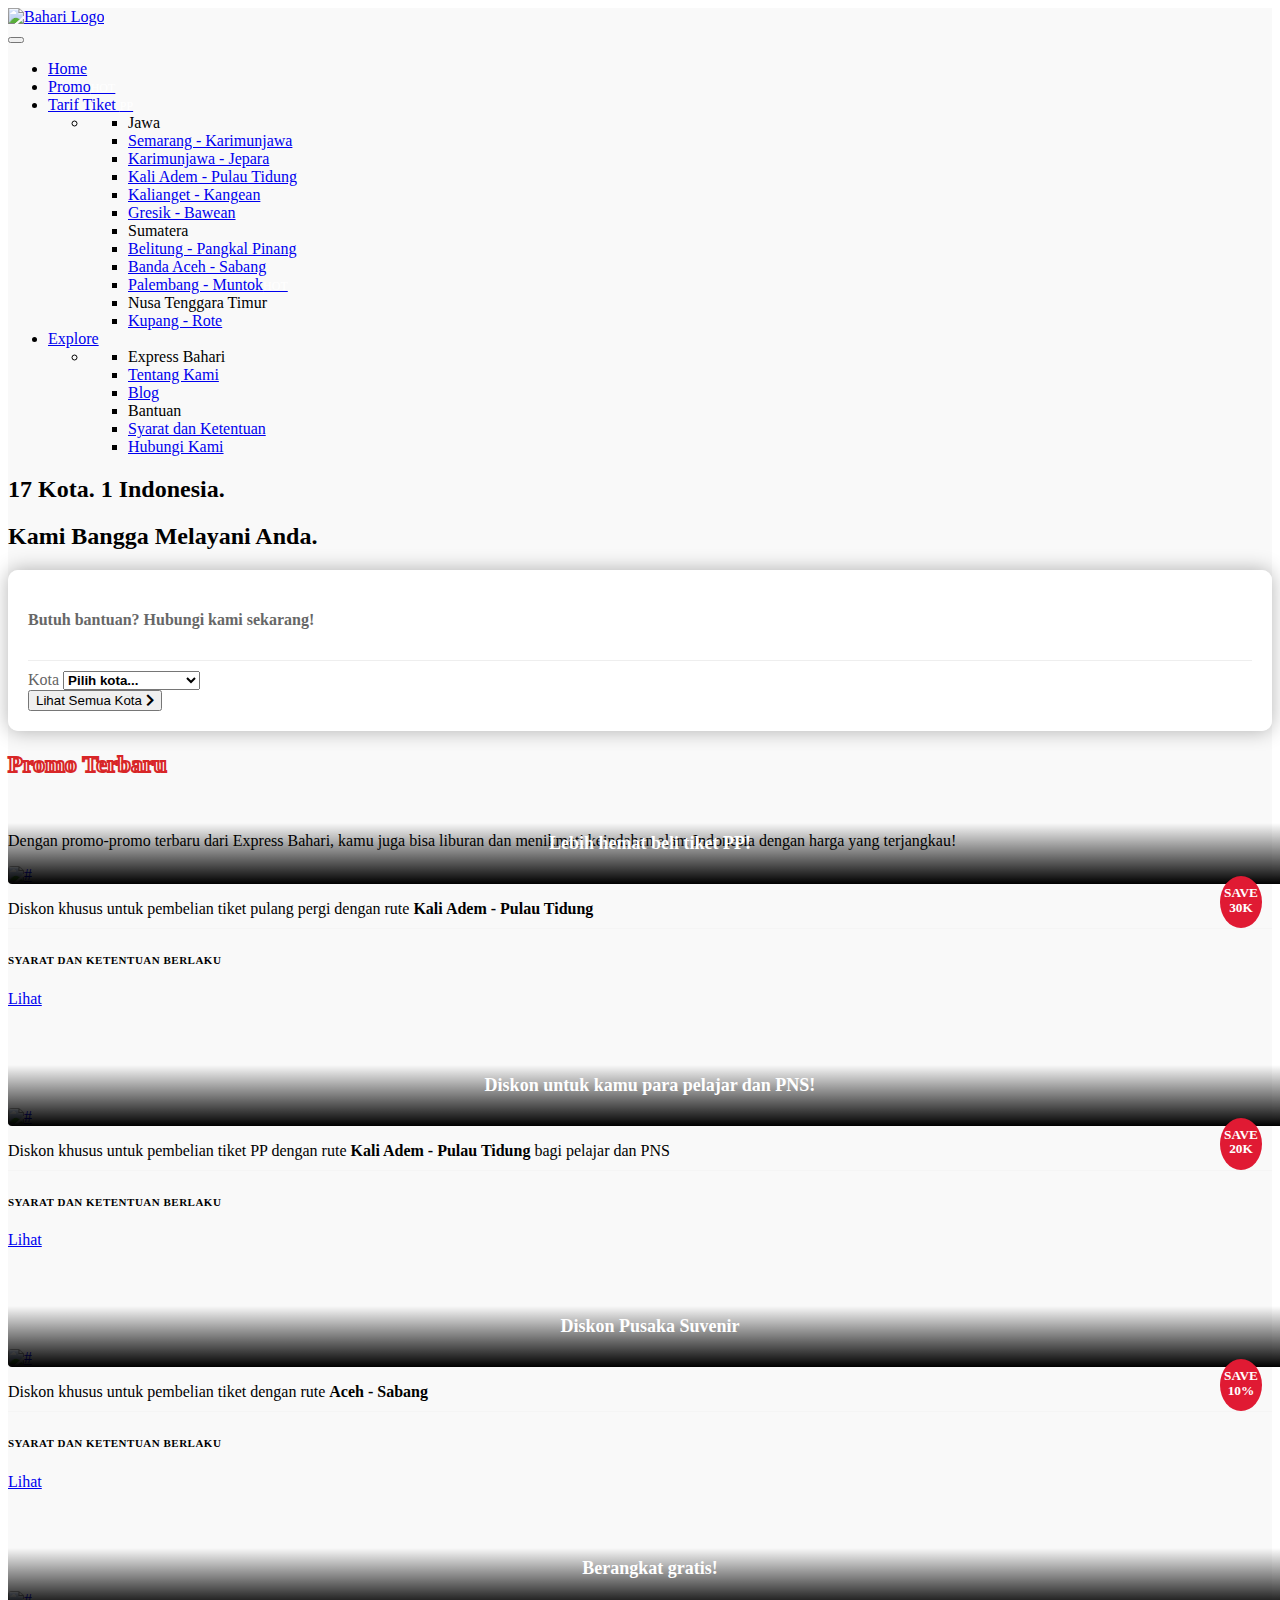
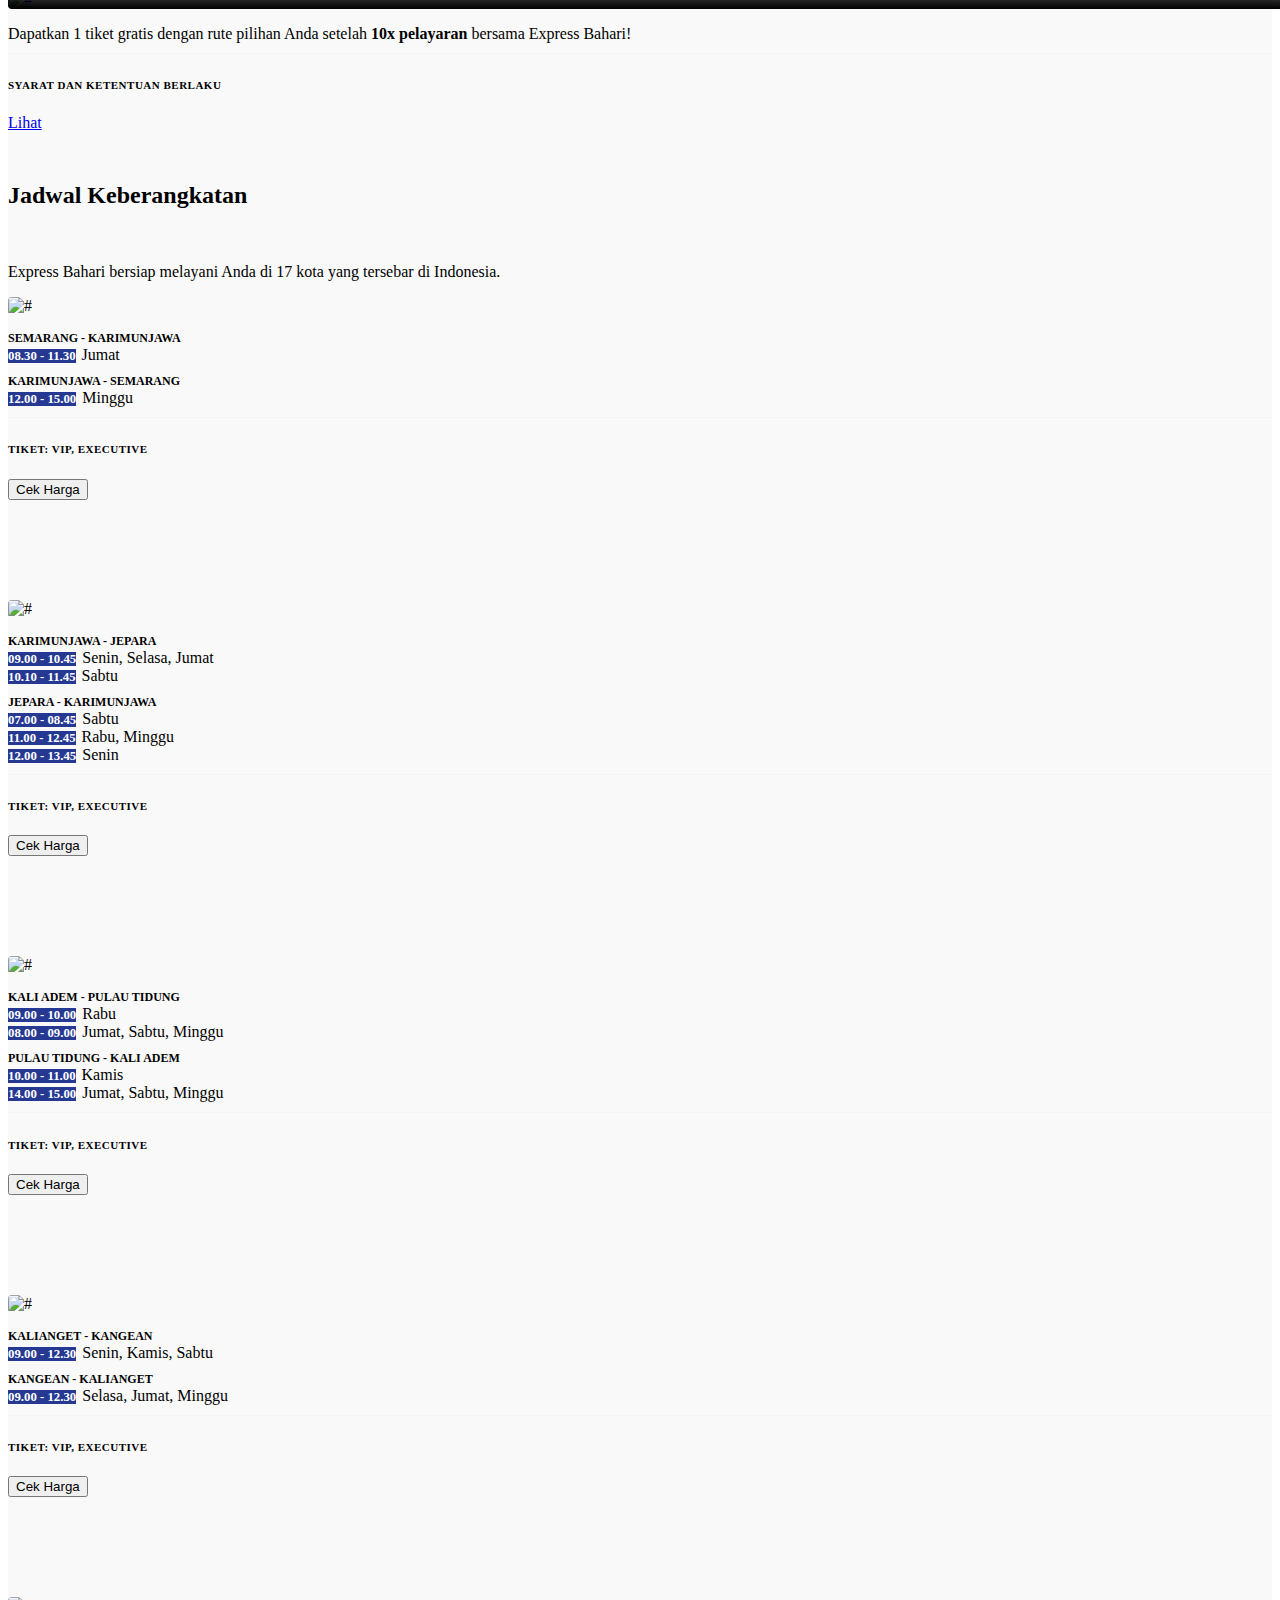
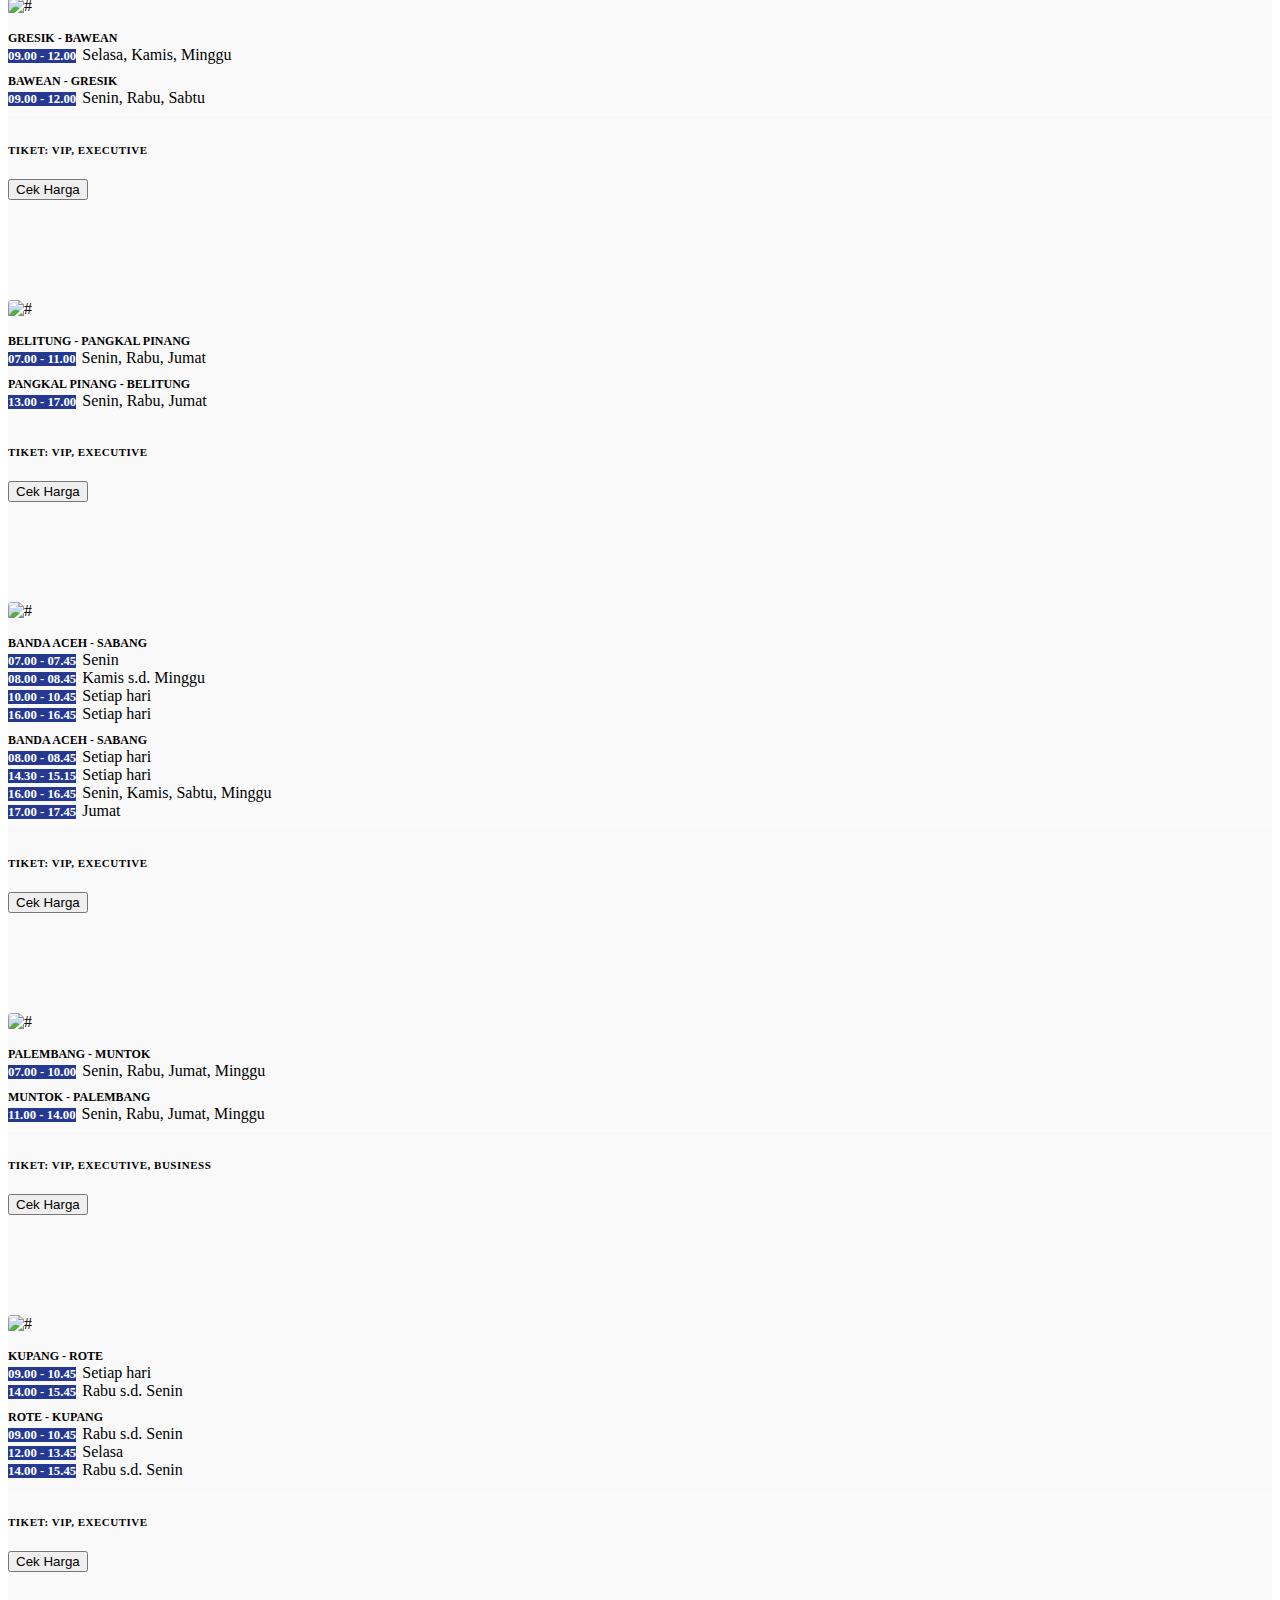
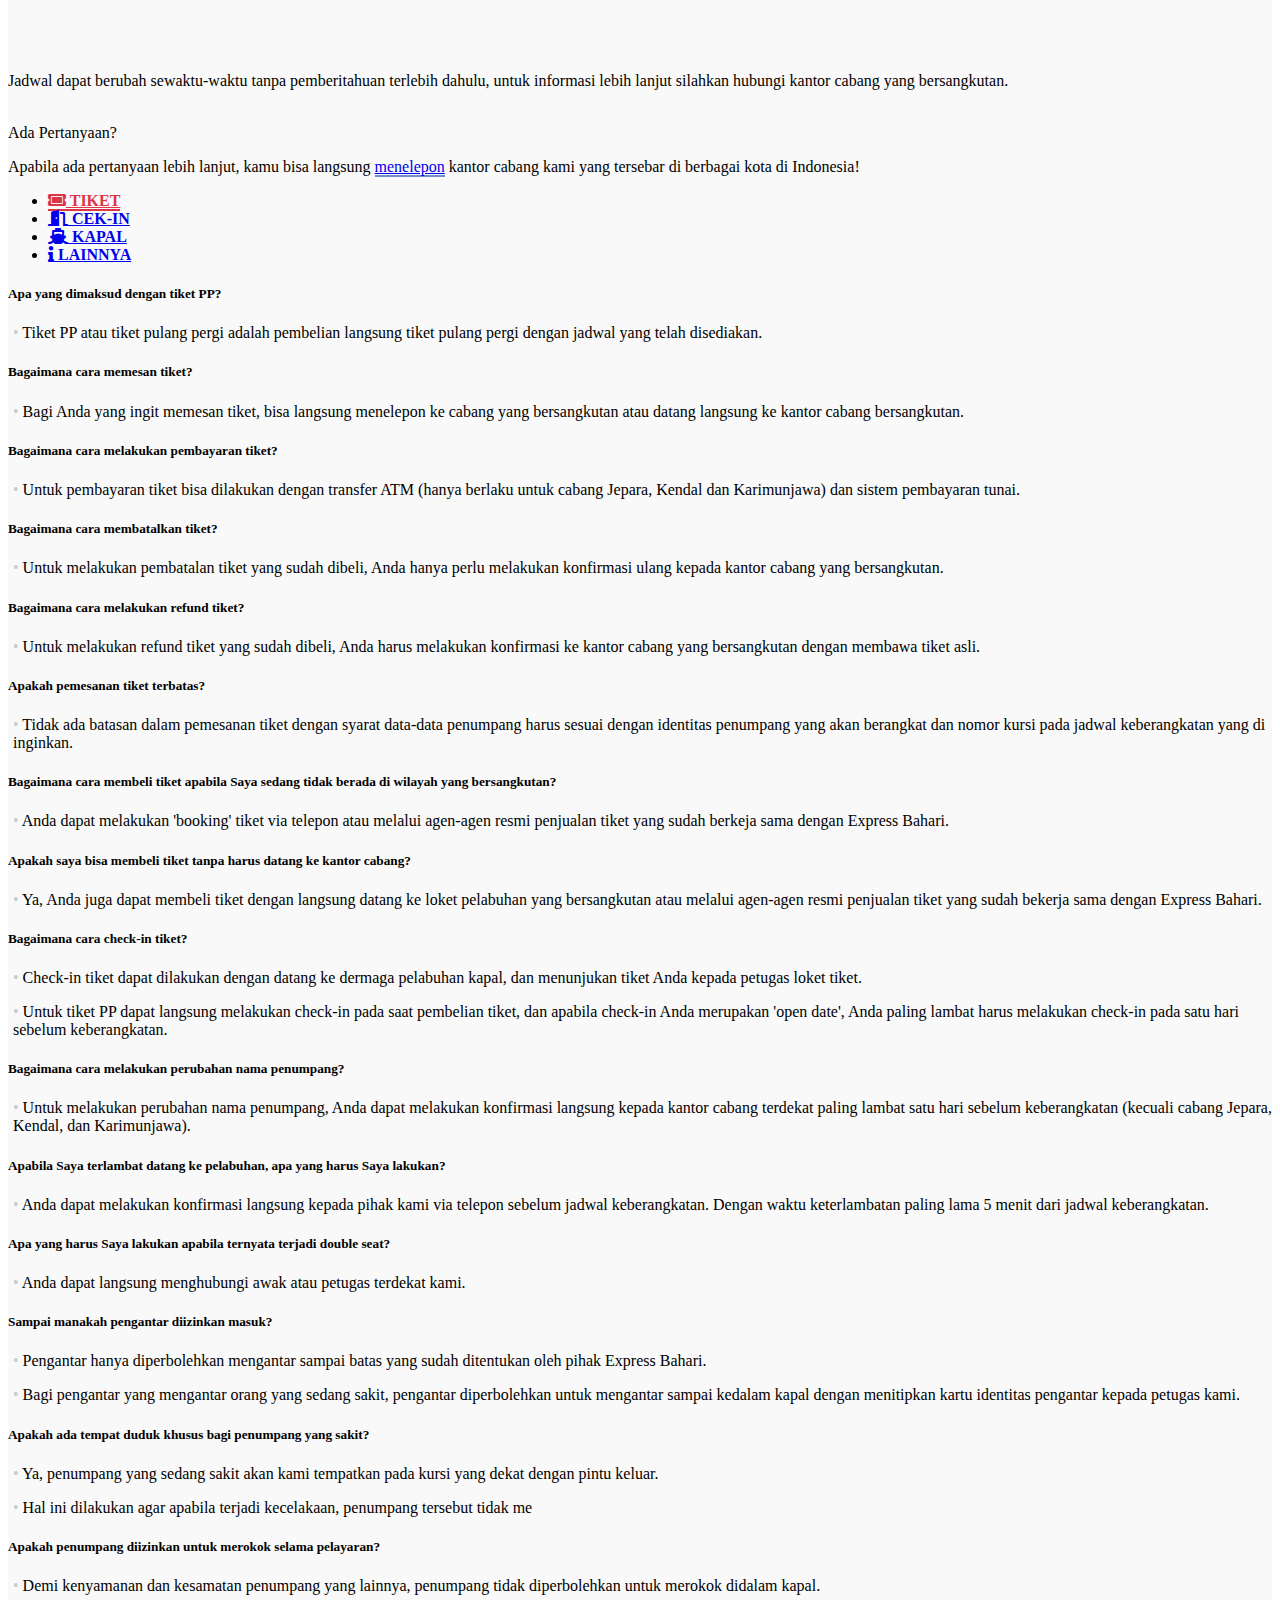
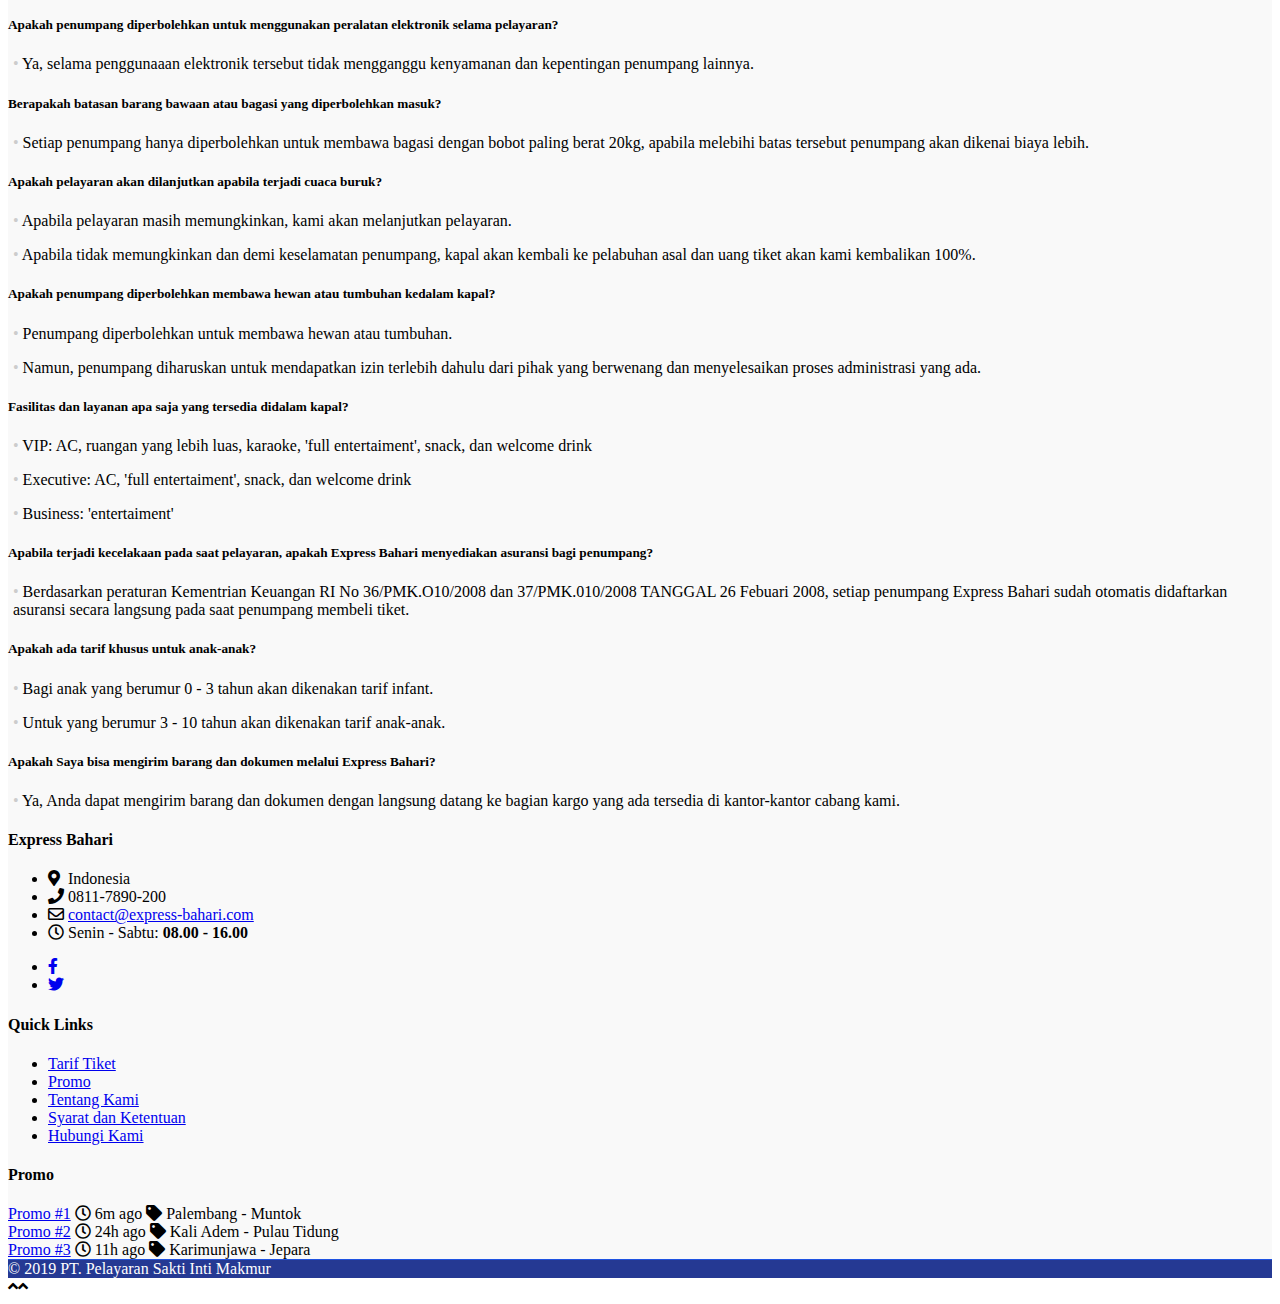
==== index.html @ 956675ca "fix tenau -> kupang" ====
<!DOCTYPE html>
<html lang="en">
<head>
	<meta content="width=device-width, initial-scale=1" name="viewport">
	<meta content="text/html; charset=utf-8" http-equiv="content-type">
	<meta content="Express Bahari" name="author">
	<meta content="Selamat Datang di Bahari Express" name="description">
	<title>Express Bahari</title>
	<link href="http://fonts.googleapis.com/css?family=Open+Sans:300,400,800,700,600|Montserrat:400,500,600,700|Raleway:100,300,600,700,800" rel="stylesheet" type="text/css">
	<link href="css/plugins.css" rel="stylesheet">
	<link href="css/style.css" rel="stylesheet">
	<link href="css/responsive.css" rel="stylesheet">
	<link href="homepages/expbahari/images/favicon.png" rel="icon">
	<link href="https://use.fontawesome.com/releases/v5.6.3/css/all.css" rel="stylesheet">
	<link href="css/color-variations/blue-dark.css" media="screen" rel="stylesheet" type="text/css">
	<link href="homepages/expbahari/css/expbahari.css" media="screen" rel="stylesheet" type="text/css">
</head>
<body>
	<div class="new-bg" id="wrapper">
		<header class="header-transparent dark" id="header">
			<div id="header-wrap">
				<div class="container">
					<div id="logo">
						<a class="logo" data-dark-logo="homepages/expbahari/images/logo.png" href="index.html"><img alt="Bahari Logo" src="homepages/expbahari/images/logo.png"></a>
					</div>
					<div id="mainMenu-trigger">
						<button class="lines-button x"><span class="lines"></span></button>
					</div>
					<div class="light" id="mainMenu">
						<div class="container">
							<nav>
								<ul>
									<li>
										<a href="index.html">Home</a>
									</li>
									<li>
										<a href="promo.html">Promo<span class="badge badge-danger">HOT</span></a>
									</li>
									<li class="dropdown mega-menu-item">
										<a href="tarif.html">Tarif Tiket <span class="badge badge-success">PP</span></a>
										<ul class="dropdown-menu" style="background-image: url('images/menu-tarif.png');">
											<li class="mega-menu-content">
												<div class="row">
													<div class="col-lg-2-5">
														<ul>
															<li class="mega-menu-title">Jawa</li>
															<li>
																<a href="tarif.html#semarang-karimunjawa">Semarang - Karimunjawa</a>
															</li>
															<li>
																<a href="tarif.html#karimunjawa-jepara">Karimunjawa - Jepara</a>
															</li>
															<li>
																<a href="tarif.html#kaliadem-tidung">Kali Adem - Pulau Tidung</a>
															</li>
															<li>
																<a href="tarif.html#kalianget-kangean">Kalianget - Kangean</a>
															</li>
															<li>
																<a href="tarif.html#gresik-bawean">Gresik - Bawean</a>
															</li>
														</ul>
													</div>
													<div class="col-lg-2-5">
														<ul>
															<li class="mega-menu-title">Sumatera</li>
															<li>
																<a href="tarif.html#belitung-pinang">Belitung - Pangkal Pinang</a>
															</li>
															<li>
																<a href="tarif.html#aceh-sabang">Banda Aceh - Sabang</a>
															</li>
															<li>
																<a href="tarif.html#palembang-muntok">Palembang - Muntok<span class="badge badge-danger">HOT</span></a>
															</li>
														</ul>
													</div>
													<div class="col-lg-2-5">
														<ul>
															<li class="mega-menu-title">Nusa Tenggara Timur</li>
															<li>
																<a href="tarif.html#kupang-rote">Kupang - Rote</a>
															</li>
														</ul>
													</div>
												</div>
											</li>
										</ul>
									</li>
									<li class="dropdown mega-menu-item">
										<a href="#">Explore</a>
										<ul class="dropdown-menu" style="background-image: url('images/menu-explore.png');">
											<li class="mega-menu-content">
												<div class="row">
													<div class="col-lg-2-5">
														<ul>
															<li class="mega-menu-title">Express Bahari</li>
															<li>
																<a href="tentang.html">Tentang Kami</a>
															</li><!-- <li> <a href="#">Karir</a> </li> -->
															<li>
																<a href="blog.html">Blog</a>
															</li><!-- <li> <a href="#">Galeri Kapal</a> </li> -->
														</ul>
													</div>
													<div class="col-lg-2-5">
														<ul>
															<li class="mega-menu-title">Bantuan</li>
															<li>
																<a href="syaratketentuan.html">Syarat dan Ketentuan</a>
															</li>
															<li>
																<a href="hubungikami.html">Hubungi Kami</a>
															</li>
														</ul>
													</div>
												</div>
											</li>
										</ul>
									</li>
								</ul>
							</nav>
						</div>
					</div>
				</div>
			</div>
		</header>
		<section class="fullscreen background-overlay-one" id="vegas-slideshow">
			<div class="container-fullscreen">
				<div class="text-middle">
					<div class="container">
						<div class="row">
							<div class="col-lg-7">
								<div class="text-light p-b-20">
									<h2 class="text-small no-margin text-colored">17 Kota. 1 Indonesia.</h2>
									<h2 class="text-large no-margin">Kami Bangga Melayani Anda.</h2>
								</div>
							</div>
							<div class="col-lg-5">
								<div id="contact-card">
									<div class="hubungi-hero">
										<h4>Butuh bantuan? Hubungi kami sekarang!</h4>
									</div>
									<div class="row">
										<div class="col-lg-12 list-kota-hero">
											<div class="form-group">
												<label>Kota</label> <select class="form-control" id="pilih-pulau-kota" style="font-weight: 700">
													<option value="">
														Pilih kota...
													</option>
													<optgroup label="Jawa">
														<option value="semarang">
															Semarang
														</option>
														<option value="karimunjawa">
															Karimunjawa
														</option>
														<option value="jepara">
															Jepara
														</option>
														<option value="kaliadem">
															Kali Adem
														</option>
														<option value="ptidung">
															Pulau Tidung
														</option>
														<option value="kalianget">
															Kalianget
														</option>
														<option value="kangean">
															Kangean
														</option>
														<option value="gresik">
															Gresik
														</option>
														<option value="bawean">
															Bawean
														</option>
													</optgroup>
													<optgroup label="Sumatera">
														<option value="belitung">
															Belitung
														</option>
														<option value="pangkalpinang">
															Pangkal Pinang
														</option>
														<option value="aceh">
															Banda Aceh
														</option>
														<option value="sabang">
															Sabang
														</option>
														<option value="palembang">
															Palembang
														</option>
														<option value="muntok">
															Muntok
														</option>
													</optgroup>
													<optgroup label="Nusa Tenggara Timur">
														<option value="kupang">
															Kupang
														</option>
														<option value="rote">
															Rote
														</option>
													</optgroup>
												</select>
											</div>
											<div class="kontak-info" id="semarang" style="display:none">
												<ul class="list-group list-group-flush detail-kontak">
													<li class="list-group-item"><span>No. Telepon:</span>0859-5042-4411</li>
													<li class="list-group-item"><span>Call Center:</span>0813-5067-9767</li>
												</ul>
											</div>
											<div class="kontak-info" id="karimunjawa" style="display:none">
												<ul class="list-group list-group-flush detail-kontak">
													<li class="list-group-item"><span>No. Telepon:</span>0297-312-333</li>
													<li class="list-group-item"><span>Call Center:</span>0813-5067-9769</li>
												</ul>
											</div>
											<div class="kontak-info" id="jepara" style="display:none">
												<ul class="list-group list-group-flush detail-kontak">
													<li class="list-group-item"><span>No. Telepon:</span>0291-592-999</li>
													<li class="list-group-item"><span>Call Center:</span>0813-5067-9768</li>
												</ul>
											</div>
											<div class="kontak-info" id="kaliadem" style="display:none">
												<ul class="list-group list-group-flush detail-kontak">
													<li class="list-group-item"><span>No. Telepon:</span>0857-1047-9893<br>
													0822-7719-1999</li>
													<li class="list-group-item"><span>Call Center:</span>0822-7719-1999</li>
												</ul>
											</div>
											<div class="kontak-info" id="ptidung" style="display:none">
												<ul class="list-group list-group-flush detail-kontak">
													<li class="list-group-item"><span>No. Telepon:</span>0813-8033-6396<br>
													0856-9376-0831</li>
													<li class="list-group-item"><span>Call Center:</span>0813-5067-9766</li>
												</ul>
											</div>
											<div class="kontak-info" id="kalianget" style="display:none">
												<ul class="list-group list-group-flush detail-kontak">
													<li class="list-group-item"><span>No. Telepon:</span>0328-6731-211</li>
													<li class="list-group-item"><span>Call Center:</span>0813-7333-5681</li>
												</ul>
											</div>
											<div class="kontak-info" id="kangean" style="display:none">
												<ul class="list-group list-group-flush detail-kontak">
													<li class="list-group-item"><span>No. Telepon:</span>-</li>
													<li class="list-group-item"><span>Call Center:</span>0813-7333-5682</li>
												</ul>
											</div>
											<div class="kontak-info" id="gresik" style="display:none">
												<ul class="list-group list-group-flush detail-kontak">
													<li class="list-group-item"><span>No. Telepon:</span>031-3983-600<br>
													031-3983-700</li>
													<li class="list-group-item"><span>Call Center:</span>0813-5067-9771</li>
												</ul>
											</div>
											<div class="kontak-info" id="bawean" style="display:none">
												<ul class="list-group list-group-flush detail-kontak">
													<li class="list-group-item"><span>No. Telepon:</span>0325-422-257</li>
													<li class="list-group-item"><span>Call Center:</span>0813-5067-9772</li>
												</ul>
											</div>
											<div class="kontak-info" id="belitung" style="display:none">
												<ul class="list-group list-group-flush detail-kontak">
													<li class="list-group-item"><span>No. Telepon:</span>0719-251-30</li>
													<li class="list-group-item"><span>Call Center:</span>0813-5067-9761</li>
												</ul>
											</div>
											<div class="kontak-info" id="pangkalpinang" style="display:none">
												<ul class="list-group list-group-flush detail-kontak">
													<li class="list-group-item"><span>No. Telepon:</span>0717-431-818</li>
													<li class="list-group-item"><span>Call Center:</span>0813-5067-9762</li>
												</ul>
											</div>
											<div class="kontak-info" id="aceh" style="display:none">
												<ul class="list-group list-group-flush detail-kontak">
													<li class="list-group-item"><span>No. Telepon:</span>0651-437-91</li>
													<li class="list-group-item"><span>Call Center:</span>0813-5067-9760</li>
												</ul>
											</div>
											<div class="kontak-info" id="sabang" style="display:none">
												<ul class="list-group list-group-flush detail-kontak">
													<li class="list-group-item"><span>No. Telepon:</span>0652-3324-800</li>
													<li class="list-group-item"><span>Call Center:</span>0813-5067-9759</li>
												</ul>
											</div>
											<div class="kontak-info" id="palembang" style="display:none">
												<ul class="list-group list-group-flush detail-kontak">
													<li class="list-group-item"><span>No. Telepon:</span>0711-351-999</li>
													<li class="list-group-item"><span>Call Center:</span>-</li>
												</ul>
											</div>
											<div class="kontak-info" id="muntok" style="display:none">
												<ul class="list-group list-group-flush detail-kontak">
													<li class="list-group-item"><span>No. Telepon:</span>0716-211-40</li>
													<li class="list-group-item"><span>Call Center:</span>-</li>
												</ul>
											</div>
											<div class="kontak-info" id="kupang" style="display:none">
												<ul class="list-group list-group-flush detail-kontak">
													<li class="list-group-item"><span>No. Telepon:</span>0380-890-181</li>
													<li class="list-group-item"><span>Call Center:</span>0813-5067-9775</li>
												</ul>
											</div>
											<div class="kontak-info" id="rote" style="display:none">
												<ul class="list-group list-group-flush detail-kontak">
													<li class="list-group-item"><span>No. Telepon:</span>0380-871-297</li>
													<li class="list-group-item"><span>Call Center:</span>0813-5067-9776</li>
												</ul>
											</div>
										</div>
									</div>
									<div class="col-lg-14">
										<a href="hubungikami.html"><button class="btn btn-danger btn-block btn-shadow m-b-0"><span>Lihat Semua Kota</span> <i class="fas fa-chevron-right"></i></button></a>
									</div>
								</div>
							</div>
						</div>
					</div>
				</div>
			</div>
		</section>
		<section>
			<div class="container" style="margin-bottom: -50px">
				<div class="row">
					<div class="col-lg-4">
						<h2 class="text-medium m-t-0 gradient-text-red">Promo Terbaru</h2>
						<div class="seperator">
							<i class="fa fa-dot-circle-o"></i>
						</div>
						<p class="lead">Dengan promo-promo terbaru dari Express Bahari, kamu juga bisa liburan dan menikmati keindahan alam Indonesia dengan harga yang terjangkau!</p>
					</div>
					<div class="col-lg-8">
						<div class="rooms carousel" data-dots="false" data-items="2" data-margin="20">
							<div class="room">
								<div class="room-image">
									<a href="#"><img alt="#" src="homepages/expbahari/images/promo/1.jpg">
									<div class="room-title">
										Lebih hemat beli tiket PP!
									</div></a> <span class="room-badge">save 30K</span>
								</div>
								<div class="room-details">
									<p>Diskon khusus untuk pembelian tiket pulang pergi dengan rute <strong>Kali Adem - Pulau Tidung</strong></p>
									<div class="float-left">
										<h4><small>Syarat dan ketentuan berlaku</small></h4>
									</div>
									<div class="float-right">
										<a class="btn btn-colored" href="#">Lihat</a>
									</div>
								</div>
							</div>
							<div class="room">
								<div class="room-image">
									<a href="#"><img alt="#" src="homepages/expbahari/images/promo/2.jpg">
									<div class="room-title">
										Diskon untuk kamu para pelajar dan PNS!
									</div></a> <span class="room-badge">save 20K</span>
								</div>
								<div class="room-details">
									<p>Diskon khusus untuk pembelian tiket PP dengan rute <strong>Kali Adem - Pulau Tidung</strong> bagi pelajar dan PNS</p>
									<div class="float-left">
										<h4><small>Syarat dan ketentuan berlaku</small></h4>
									</div>
									<div class="float-right">
										<a class="btn btn-colored" href="#">Lihat</a>
									</div>
								</div>
							</div>
							<div class="room">
								<div class="room-image">
									<a href="#"><img alt="#" src="homepages/expbahari/images/promo/3.jpg">
									<div class="room-title">
										Diskon Pusaka Suvenir
									</div></a> <span class="room-badge">save 10%</span>
								</div>
								<div class="room-details">
									<p>Diskon khusus untuk pembelian tiket dengan rute <strong>Aceh - Sabang</strong></p>
									<div class="float-left">
										<h4><small>Syarat dan ketentuan berlaku</small></h4>
									</div>
									<div class="float-right">
										<a class="btn btn-colored" href="#">Lihat</a>
									</div>
								</div>
							</div>
							<div class="room">
								<div class="room-image">
									<a href="#"><img alt="#" src="homepages/expbahari/images/promo/4.jpg">
									<div class="room-title">
										Berangkat gratis!
									</div></a>
								</div>
								<div class="room-details">
									<p>Dapatkan 1 tiket gratis dengan rute pilihan Anda setelah <strong>10x pelayaran</strong> bersama Express Bahari!</p>
									<div class="float-left">
										<h4><small>Syarat dan ketentuan berlaku</small></h4>
									</div>
									<div class="float-right">
										<a class="btn btn-colored" href="#">Lihat</a>
									</div>
								</div>
							</div>
						</div>
					</div>
				</div>
			</div>
		</section>
		<section>
			<div class="container" id="jadwal">
				<div class="text-center m-t-0">
					<h2 class="text-medium m-t-0">Jadwal Keberangkatan</h2>
					<div class="seperator">
						<i class="fa fa-dot-circle-o"></i>
					</div>
					<p class="lead">Express Bahari bersiap melayani Anda di 17 kota yang tersebar di Indonesia.</p>
				</div>
				<div class="row">
					<div class="col-lg-4">
						<div class="room">
							<div class="room-image"><img alt="#" src="homepages/expbahari/images/kota/1.jpg"></div>
							<div class="room-details">
								<p><span class="kota">Semarang - Karimunjawa</span> <span class="badge jadwalkb">08.30 - 11.30</span>Jumat <span class="kota">Karimunjawa - Semarang</span> <span class="badge jadwalkb">12.00 - 15.00</span>Minggu</p>
								<div class="float-left">
									<h4><small>Tiket: VIP, Executive</small></h4>
								</div>
								<div class="float-right">
									<button class="button-popup btn btn-colored">Cek Harga</button>
								</div>
							</div>
							<div class="modal-price" id="kota-popup">
								<div class="modal-content-price col-lg-3">
									<div class="modal-header-price">
										<span class="close-price">&times;</span>
										<h2>Semarang - Karimunjawa</h2>
									</div>
									<div class="modal-body-price">
										<p class="p-price"><span class="badge tipe-seat">Executive</span> Rp. 230.000,- <span class="badge tipe-seat">VIP</span> Rp. 350.000,-</p>
										<p><span class="tipe-lain">Bayi</span> Rp. 15.000,-<br>
										<span class="footnote">Belum termasuk Pass Pelabuhan</span></p>
									</div><a href="tarif.html#semarang-karimunjawa">
									<div class="modal-footer-price">
										<h3>Lihat Lebih Detail &raquo;</h3>
									</div></a>
								</div>
							</div>
						</div>
					</div>
					<div class="col-lg-4">
						<div class="room">
							<div class="room-image"><img alt="#" src="homepages/expbahari/images/kota/2.jpg"></div>
							<div class="room-details">
								<p><span class="kota">Karimunjawa - Jepara</span> <span class="badge jadwalkb">09.00 - 10.45</span>Senin, Selasa, Jumat<br>
								<span class="badge jadwalkb">10.10 - 11.45</span>Sabtu <span class="kota">Jepara - Karimunjawa</span> <span class="badge jadwalkb">07.00 - 08.45</span>Sabtu<br>
								<span class="badge jadwalkb">11.00 - 12.45</span>Rabu, Minggu<br>
								<span class="badge jadwalkb">12.00 - 13.45</span>Senin</p>
								<div class="float-left">
									<h4><small>Tiket: VIP, Executive</small></h4>
								</div>
								<div class="float-right">
									<button class="button-popup btn btn-colored">Cek Harga</button>
								</div>
							</div>
							<div class="modal-price" id="kota-popup">
								<div class="modal-content-price col-lg-3">
									<div class="modal-header-price">
										<span class="close-price">&times;</span>
										<h2>Karimunjawa - Jepara</h2>
									</div>
									<div class="modal-body-price">
										<p class="p-price"><span class="badge tipe-seat">Executive</span> Rp. 152.000,- <span class="badge tipe-seat">VIP</span> Rp. 177.000,-</p>
										<p><span class="tipe-lain">Bayi</span> Rp. 20.000,-<br>
										<span class="footnote">Belum termasuk Pass Pelabuhan</span></p>
									</div>
									 <a href="tarif.html#karimunjawa-jepara">
									<div class="modal-footer-price">
										<h3>Lihat Lebih Detail &raquo;</h3>
									</div></a>
								</div>
							</div>
						</div>
					</div>
					<div class="col-lg-4">
						<div class="room">
							<div class="room-image"><img alt="#" src="homepages/expbahari/images/kota/3.jpg"></div>
							<div class="room-details">
								<p><span class="kota">Kali Adem - Pulau Tidung</span> <span class="badge jadwalkb">09.00 - 10.00</span>Rabu<br>
								<span class="badge jadwalkb">08.00 - 09.00</span>Jumat, Sabtu, Minggu <span class="kota">Pulau Tidung - Kali Adem</span> <span class="badge jadwalkb">10.00 - 11.00</span>Kamis<br>
								<span class="badge jadwalkb">14.00 - 15.00</span>Jumat, Sabtu, Minggu</p>
								<div class="float-left">
									<h4><small>Tiket: VIP, Executive</small></h4>
								</div>
								<div class="float-right">
									<button class="button-popup btn btn-colored">Cek Harga</button>
								</div>
							</div>
							<div class="modal-price" id="kota-popup">
								<div class="modal-content-price col-lg-3">
									<div class="modal-header-price">
										<span class="close-price">&times;</span>
										<h2>Kali Adem - Pulau Tidung</h2>
									</div>
									<div class="modal-body-price">
										<p class="p-price"><span class="badge tipe-seat">Executive</span> Rp. 75.000,- <span class="badge tipe-seat">VIP</span> Rp. 110.000,-</p>
										<p><span class="tipe-lain">Bayi</span> Rp. 10.000,-<br>
										<span class="footnote">Belum termasuk Pass Pelabuhan</span></p>
									</div>
									 <a href="tarif.html#kaliadem-tidung">
									<div class="modal-footer-price">
										<h3>Lihat Lebih Detail &raquo;</h3>
									</div></a>
								</div>
							</div>
						</div>
					</div>
					<div class="col-lg-4">
						<div class="room">
							<div class="room-image"><img alt="#" src="homepages/expbahari/images/kota/4.jpg"></div>
							<div class="room-details">
								<p><span class="kota">Kalianget - Kangean</span> <span class="badge jadwalkb">09.00 - 12.30</span>Senin, Kamis, Sabtu <span class="kota">Kangean - Kalianget</span> <span class="badge jadwalkb">09.00 - 12.30</span>Selasa, Jumat, Minggu</p>
								<div class="float-left">
									<h4><small>Tiket: VIP, Executive</small></h4>
								</div>
								<div class="float-right">
									<button class="button-popup btn btn-colored">Cek Harga</button>
								</div>
							</div>
							<div class="modal-price" id="kota-popup">
								<div class="modal-content-price col-lg-3">
									<div class="modal-header-price">
										<span class="close-price">&times;</span>
										<h2>Kalianget - Kangean</h2>
									</div>
									<div class="modal-body-price">
										<p class="p-price"><span class="badge tipe-seat">Executive</span> Rp. 182.000,- <span class="badge tipe-seat">VIP</span> Rp. 202.000,- <span class="badge tipe-seat anak">Executive Anak-anak</span> Rp. 172.000,- <span class="badge tipe-seat anak">VIP Anak-anak</span> Rp. 192.000,-</p>
										<p><span class="tipe-lain">Bayi</span> Rp. 15.000,- <span class="footnote">Belum termasuk Pass Pelabuhan</span></p>
									</div>
									 <a href="tarif.html#kalianget-kangean">
									<div class="modal-footer-price">
										<h3>Lihat Lebih Detail &raquo;</h3>
									</div></a>
								</div>
							</div>
						</div>
					</div>
					<div class="col-lg-4">
						<div class="room">
							<div class="room-image"><img alt="#" src="homepages/expbahari/images/kota/5.jpg"></div>
							<div class="room-details">
								<p><span class="kota">Gresik - Bawean</span> <span class="badge jadwalkb">09.00 - 12.00</span>Selasa, Kamis, Minggu <span class="kota">Bawean - Gresik</span> <span class="badge jadwalkb">09.00 - 12.00</span>Senin, Rabu, Sabtu</p>
								<div class="float-left">
									<h4><small>Tiket: VIP, Executive</small></h4>
								</div>
								<div class="float-right">
									<button class="button-popup btn btn-colored">Cek Harga</button>
								</div>
							</div>
							<div class="modal-price" id="kota-popup">
								<div class="modal-content-price col-lg-3">
									<div class="modal-header-price">
										<span class="close-price">&times;</span>
										<h2>Gresik - Bawean</h2>
									</div>
									<div class="modal-body-price">
										<p class="p-price"><span class="badge tipe-seat">Executive</span> Rp. 142.000,- <span class="badge tipe-seat">VIP</span> Rp. 162.000,-</p>
										<p><span class="tipe-lain">Bayi</span> -<br>
										<span class="footnote">Belum termasuk Pass Pelabuhan</span></p>
									</div>
									 <a href="tarif.html#gresik-bawean">
									<div class="modal-footer-price">
										<h3>Lihat Lebih Detail &raquo;</h3>
									</div></a>
								</div>
							</div>
						</div>
					</div>
					<div class="col-lg-4">
						<div class="room">
							<div class="room-image"><img alt="#" src="homepages/expbahari/images/kota/6.jpg"></div>
							<div class="room-details">
								<p><span class="kota">Belitung - Pangkal Pinang</span> <span class="badge jadwalkb">07.00 - 11.00</span>Senin, Rabu, Jumat <span class="kota">Pangkal Pinang - Belitung</span> <span class="badge jadwalkb">13.00 - 17.00</span>Senin, Rabu, Jumat</p>
								<div class="float-left">
									<h4><small>Tiket: VIP, Executive</small></h4>
								</div>
								<div class="float-right">
									<button class="button-popup btn btn-colored">Cek Harga</button>
								</div>
							</div>
							<div class="modal-price" id="kota-popup">
								<div class="modal-content-price col-lg-3">
									<div class="modal-header-price">
										<span class="close-price">&times;</span>
										<h2>Belitung - Pangkal Pinang</h2>
									</div>
									<div class="modal-body-price">
										<p class="p-price"><span class="badge tipe-seat">Executive</span> Rp. 182.000,- <span class="badge tipe-seat">VIP</span> Rp. 202.000,- <span class="badge tipe-seat anak">Executive Anak-anak</span> Rp. 132.000,- <span class="badge tipe-seat anak">VIP Anak-anak</span> Rp. 152.000,-</p>
										<p><span class="tipe-lain">Bayi</span> Rp. 50.000,- <span class="footnote">Belum termasuk Pass Pelabuhan</span></p>
									</div>
									 <a href="tarif.html#belitung-pinang">
									<div class="modal-footer-price">
										<h3>Lihat Lebih Detail &raquo;</h3>
									</div></a>
								</div>
							</div>
						</div>
					</div>
					<div class="col-lg-4">
						<div class="room">
							<div class="room-image"><img alt="#" src="homepages/expbahari/images/kota/7.jpg"></div>
							<div class="room-details">
								<p><span class="kota">Banda Aceh - Sabang</span> <span class="badge jadwalkb">07.00 - 07.45</span>Senin<br>
								<span class="badge jadwalkb">08.00 - 08.45</span>Kamis s.d. Minggu<br>
								<span class="badge jadwalkb">10.00 - 10.45</span>Setiap hari<br>
								<span class="badge jadwalkb">16.00 - 16.45</span>Setiap hari <span class="kota">Banda Aceh - Sabang</span> <span class="badge jadwalkb">08.00 - 08.45</span>Setiap hari<br>
								<span class="badge jadwalkb">14.30 - 15.15</span>Setiap hari<br>
								<span class="badge jadwalkb">16.00 - 16.45</span>Senin, Kamis, Sabtu, Minggu<br>
								<span class="badge jadwalkb">17.00 - 17.45</span>Jumat</p>
								<div class="float-left">
									<h4><small>Tiket: VIP, Executive</small></h4>
								</div>
								<div class="float-right">
									<button class="button-popup btn btn-colored">Cek Harga</button>
								</div>
							</div>
							<div class="modal-price" id="kota-popup">
								<div class="modal-content-price col-lg-3">
									<div class="modal-header-price">
										<span class="close-price">&times;</span>
										<h2>Banda Aceh - Sabang</h2>
									</div>
									<div class="modal-body-price">
										<p class="p-price"><span class="badge tipe-seat">Executive</span> Rp. 80.000,- <span class="badge tipe-seat">VIP</span> Rp. 100.000,- <span class="badge tipe-seat anak">Executive Anak-anak</span> Rp. 70.000,- <span class="badge tipe-seat anak">VIP Anak-anak</span> Rp. 90.000,-</p>
										<p><span class="tipe-lain">Bayi</span> Rp. 10.000,- <span class="footnote">Sudah termasuk Pass Pelabuhan</span></p>
									</div>
									 <a href="tarif.html#aceh-sabang">
									<div class="modal-footer-price">
										<h3>Lihat Lebih Detail &raquo;</h3>
									</div></a>
								</div>
							</div>
						</div>
					</div>
					<div class="col-lg-4">
						<div class="room">
							<div class="room-image"><img alt="#" src="homepages/expbahari/images/kota/8.jpg"></div>
							<div class="room-details">
								<p><span class="kota">Palembang - Muntok</span> <span class="badge jadwalkb">07.00 - 10.00</span>Senin, Rabu, Jumat, Minggu <span class="kota">Muntok - Palembang</span> <span class="badge jadwalkb">11.00 - 14.00</span>Senin, Rabu, Jumat, Minggu</p>
								<div class="float-left">
									<h4><small>Tiket: VIP, Executive, Business</small></h4>
								</div>
								<div class="float-right">
									<button class="button-popup btn btn-colored">Cek Harga</button>
								</div>
							</div>
							<div class="modal-price" id="kota-popup">
								<div class="modal-content-price col-lg-3">
									<div class="modal-header-price">
										<span class="close-price">&times;</span>
										<h2>Palembang - Muntok</h2>
									</div>
									<div class="modal-body-price">
										<p class="p-price"><span class="badge tipe-seat">Business</span> Rp. 182.000,- <span class="badge tipe-seat">Executive</span> Rp. 202.000,- <span class="badge tipe-seat">VIP</span> Rp. 232.000,- <span class="badge tipe-seat anak">Business Anak-anak</span> Rp. 102.000,- <span class="badge tipe-seat anak">Executive Anak-anak</span> Rp. 127.000,- <span class="badge tipe-seat anak">VIP Anak-anak</span> Rp. 152.000,-</p>
										<p><span class="tipe-lain">Bayi</span> Rp. 20.000,- <span class="footnote">Sudah termasuk Pass Pelabuhan</span></p>
									</div>
									 <a href="tarif.html#palembang-muntok">
									<div class="modal-footer-price">
										<h3>Lihat Lebih Detail &raquo;</h3>
									</div></a>
								</div>
							</div>
						</div>
					</div>
					<div class="col-lg-4">
						<div class="room">
							<div class="room-image"><img alt="#" src="homepages/expbahari/images/kota/9.jpg"></div>
							<div class="room-details">
								<p><span class="kota">Kupang - Rote</span> <span class="badge jadwalkb">09.00 - 10.45</span>Setiap hari<br>
								<span class="badge jadwalkb">14.00 - 15.45</span>Rabu s.d. Senin <span class="kota">Rote - Kupang</span> <span class="badge jadwalkb">09.00 - 10.45</span>Rabu s.d. Senin<br>
								<span class="badge jadwalkb">12.00 - 13.45</span>Selasa<br>
								<span class="badge jadwalkb">14.00 - 15.45</span>Rabu s.d. Senin</p>
								<div class="float-left">
									<h4><small>Tiket: VIP, Executive</small></h4>
								</div>
								<div class="float-right">
									<button class="button-popup btn btn-colored">Cek Harga</button>
								</div>
							</div>
							<div class="modal-price" id="kota-popup">
								<div class="modal-content-price col-lg-3">
									<div class="modal-header-price">
										<span class="close-price">&times;</span>
										<h2>Palembang - Muntok</h2>
									</div>
									<div class="modal-body-price">
										<p class="p-price"><span class="badge tipe-seat">Executive</span> Rp. 132.000,- <span class="badge tipe-seat">VIP</span> Rp. 162.000,-</p>
										<p><span class="tipe-lain">Bayi</span> Rp. 20.000,- <span class="footnote">Sudah termasuk Pass Pelabuhan</span></p>
									</div>
									 <a href="tarif.html#kupang-rote">
									<div class="modal-footer-price">
										<h3>Lihat Lebih Detail &raquo;</h3>
									</div></a>
								</div>
							</div>
						</div>
					</div>
				</div>
				<p>Jadwal dapat berubah sewaktu-waktu tanpa pemberitahuan terlebih dahulu, untuk informasi lebih lanjut silahkan hubungi kantor cabang yang bersangkutan.</p>
			</div>
		</section>
		<div class="seperator new-bg">
			<i class="fa fa-dot-circle-o"></i>
		</div>
		<section id="faqs">
			<div class="container">
				<div class="row">
					<div class="col-lg-13">
						<div class="text-medium">
							Ada Pertanyaan?
						</div>
						<p class="lead">Apabila ada pertanyaan lebih lanjut, kamu bisa langsung <a href="hubungikami.html">menelepon</a> kantor cabang kami yang tersebar di berbagai kota di Indonesia!</p>
						<div class="tabs p-r-20">
							<ul class="nav nav-tabs nav-justified text-left" id="myTab">
								<li class="nav-item pertanyaan-header">
									<a aria-selected="true" class="nav-link active" data-toggle="tab" href="#q1"><i class="fas fa-ticket-alt"></i> Tiket</a>
								</li>
								<li class="nav-item pertanyaan-header">
									<a class="nav-link" data-toggle="tab" href="#q2"><i class="fas fa-door-open"></i> Cek-in</a>
								</li>
								<li class="nav-item pertanyaan-header">
									<a class="nav-link" data-toggle="tab" href="#q3"><i class="fas fa-ship"></i> Kapal</a>
								</li>
								<li class="nav-item pertanyaan-header">
									<a class="nav-link" data-toggle="tab" href="#q4"><i class="fas fa-info"></i> Lainnya</a>
								</li>
							</ul>
							<div class="tab-content">
								<div class="tab-pane fade show active" id="q1">
									<div class="p-10 border-bottom">
										<h5>Apa yang dimaksud dengan tiket PP?</h5>
										<p class="m-b-0 pertanyaan-isi">Tiket PP atau tiket pulang pergi adalah pembelian langsung tiket pulang pergi dengan jadwal yang telah disediakan.</p>
									</div>
									<div class="p-10 border-bottom">
										<h5>Bagaimana cara memesan tiket?</h5>
										<p class="m-b-0 pertanyaan-isi">Bagi Anda yang ingit memesan tiket, bisa langsung menelepon ke cabang yang bersangkutan atau datang langsung ke kantor cabang bersangkutan.</p>
									</div>
									<div class="p-10 border-bottom">
										<h5>Bagaimana cara melakukan pembayaran tiket?</h5>
										<p class="m-b-0 pertanyaan-isi">Untuk pembayaran tiket bisa dilakukan dengan transfer ATM (hanya berlaku untuk cabang Jepara, Kendal dan Karimunjawa) dan sistem pembayaran tunai.</p>
									</div>
									<div class="p-10 border-bottom">
										<h5>Bagaimana cara membatalkan tiket?</h5>
										<p class="m-b-0 pertanyaan-isi">Untuk melakukan pembatalan tiket yang sudah dibeli, Anda hanya perlu melakukan konfirmasi ulang kepada kantor cabang yang bersangkutan.</p>
									</div>
									<div class="p-10 border-bottom">
										<h5>Bagaimana cara melakukan refund tiket?</h5>
										<p class="m-b-0 pertanyaan-isi">Untuk melakukan refund tiket yang sudah dibeli, Anda harus melakukan konfirmasi ke kantor cabang yang bersangkutan dengan membawa tiket asli.</p>
									</div>
									<div class="p-10 border-bottom">
										<h5>Apakah pemesanan tiket terbatas?</h5>
										<p class="m-b-0 pertanyaan-isi">Tidak ada batasan dalam pemesanan tiket dengan syarat data-data penumpang harus sesuai dengan identitas penumpang yang akan berangkat dan nomor kursi pada jadwal keberangkatan yang di inginkan.</p>
									</div>
									<div class="p-10 border-bottom">
										<h5>Bagaimana cara membeli tiket apabila Saya sedang tidak berada di wilayah yang bersangkutan?</h5>
										<p class="m-b-0 pertanyaan-isi">Anda dapat melakukan 'booking' tiket via telepon atau melalui agen-agen resmi penjualan tiket yang sudah berkeja sama dengan Express Bahari.</p>
									</div>
									<div class="p-10 border-bottom">
										<h5>Apakah saya bisa membeli tiket tanpa harus datang ke kantor cabang?</h5>
										<p class="m-b-0 pertanyaan-isi">Ya, Anda juga dapat membeli tiket dengan langsung datang ke loket pelabuhan yang bersangkutan atau melalui agen-agen resmi penjualan tiket yang sudah bekerja sama dengan Express Bahari.</p>
									</div>
								</div>
								<div class="tab-pane fade" id="q2">
									<div class="p-10 border-bottom">
										<h5>Bagaimana cara check-in tiket?</h5>
										<p class="m-b-0 pertanyaan-isi">Check-in tiket dapat dilakukan dengan datang ke dermaga pelabuhan kapal, dan menunjukan tiket Anda kepada petugas loket tiket.</p>
										<p class="m-b-0 pertanyaan-isi">Untuk tiket PP dapat langsung melakukan check-in pada saat pembelian tiket, dan apabila check-in Anda merupakan 'open date', Anda paling lambat harus melakukan check-in pada satu hari sebelum keberangkatan.</p>
									</div>
									<div class="p-10 border-bottom">
										<h5>Bagaimana cara melakukan perubahan nama penumpang?</h5>
										<p class="m-b-0 pertanyaan-isi">Untuk melakukan perubahan nama penumpang, Anda dapat melakukan konfirmasi langsung kepada kantor cabang terdekat paling lambat satu hari sebelum keberangkatan (kecuali cabang Jepara, Kendal, dan Karimunjawa).</p>
									</div>
									<div class="p-10 border-bottom">
										<h5>Apabila Saya terlambat datang ke pelabuhan, apa yang harus Saya lakukan?</h5>
										<p class="m-b-0 pertanyaan-isi">Anda dapat melakukan konfirmasi langsung kepada pihak kami via telepon sebelum jadwal keberangkatan. Dengan waktu keterlambatan paling lama 5 menit dari jadwal keberangkatan.</p>
									</div>
									<div class="p-10 border-bottom">
										<h5>Apa yang harus Saya lakukan apabila ternyata terjadi double seat?</h5>
										<p class="m-b-0 pertanyaan-isi">Anda dapat langsung menghubungi awak atau petugas terdekat kami.</p>
									</div>
								</div>
								<div class="tab-pane fade" id="q3">
									<div class="p-10 border-bottom">
										<h5>Sampai manakah pengantar diizinkan masuk?</h5>
										<p class="m-b-0 pertanyaan-isi">Pengantar hanya diperbolehkan mengantar sampai batas yang sudah ditentukan oleh pihak Express Bahari.</p>
										<p class="m-b-0 pertanyaan-isi">Bagi pengantar yang mengantar orang yang sedang sakit, pengantar diperbolehkan untuk mengantar sampai kedalam kapal dengan menitipkan kartu identitas pengantar kepada petugas kami.</p>
									</div>
									<div class="p-10 border-bottom">
										<h5>Apakah ada tempat duduk khusus bagi penumpang yang sakit?</h5>
										<p class="m-b-0 pertanyaan-isi">Ya, penumpang yang sedang sakit akan kami tempatkan pada kursi yang dekat dengan pintu keluar.</p>
										<p class="m-b-0 pertanyaan-isi">Hal ini dilakukan agar apabila terjadi kecelakaan, penumpang tersebut tidak me</p>
									</div>
									<div class="p-10 border-bottom">
										<h5>Apakah penumpang diizinkan untuk merokok selama pelayaran?</h5>
										<p class="m-b-0 pertanyaan-isi">Demi kenyamanan dan kesamatan penumpang yang lainnya, penumpang tidak diperbolehkan untuk merokok didalam kapal.</p>
									</div>
									<div class="p-10 border-bottom">
										<h5>Apakah penumpang diperbolehkan untuk menggunakan peralatan elektronik selama pelayaran?</h5>
										<p class="m-b-0 pertanyaan-isi">Ya, selama penggunaaan elektronik tersebut tidak mengganggu kenyamanan dan kepentingan penumpang lainnya.</p>
									</div>
									<div class="p-10 border-bottom">
										<h5>Berapakah batasan barang bawaan atau bagasi yang diperbolehkan masuk?</h5>
										<p class="m-b-0 pertanyaan-isi">Setiap penumpang hanya diperbolehkan untuk membawa bagasi dengan bobot paling berat 20kg, apabila melebihi batas tersebut penumpang akan dikenai biaya lebih.</p>
									</div>
									<div class="p-10 border-bottom">
										<h5>Apakah pelayaran akan dilanjutkan apabila terjadi cuaca buruk?</h5>
										<p class="m-b-0 pertanyaan-isi">Apabila pelayaran masih memungkinkan, kami akan melanjutkan pelayaran.</p>
										<p class="m-b-0 pertanyaan-isi">Apabila tidak memungkinkan dan demi keselamatan penumpang, kapal akan kembali ke pelabuhan asal dan uang tiket akan kami kembalikan 100%.</p>
									</div>
									<div class="p-10 border-bottom">
										<h5>Apakah penumpang diperbolehkan membawa hewan atau tumbuhan kedalam kapal?</h5>
										<p class="m-b-0 pertanyaan-isi">Penumpang diperbolehkan untuk membawa hewan atau tumbuhan.</p>
										<p class="m-b-0 pertanyaan-isi">Namun, penumpang diharuskan untuk mendapatkan izin terlebih dahulu dari pihak yang berwenang dan menyelesaikan proses administrasi yang ada.</p>
									</div>
									<div class="p-10 border-bottom">
										<h5>Fasilitas dan layanan apa saja yang tersedia didalam kapal?</h5>
										<p class="m-b-0 pertanyaan-isi">VIP: AC, ruangan yang lebih luas, karaoke, 'full entertaiment', snack, dan welcome drink</p>
										<p class="m-b-0 pertanyaan-isi">Executive: AC, 'full entertaiment', snack, dan welcome drink</p>
										<p class="m-b-0 pertanyaan-isi">Business: 'entertaiment'</p>
									</div>
								</div>
								<div class="tab-pane fade" id="q4">
									<div class="p-10 border-bottom">
										<h5>Apabila terjadi kecelakaan pada saat pelayaran, apakah Express Bahari menyediakan asuransi bagi penumpang?</h5>
										<p class="m-b-0 pertanyaan-isi">Berdasarkan peraturan Kementrian Keuangan RI No 36/PMK.O10/2008 dan 37/PMK.010/2008 TANGGAL 26 Febuari 2008, setiap penumpang Express Bahari sudah otomatis didaftarkan asuransi secara langsung pada saat penumpang membeli tiket.</p>
									</div>
									<div class="p-10 border-bottom">
										<h5>Apakah ada tarif khusus untuk anak-anak?</h5>
										<p class="m-b-0 pertanyaan-isi">Bagi anak yang berumur 0 - 3 tahun akan dikenakan tarif infant.</p>
										<p class="m-b-0 pertanyaan-isi">Untuk yang berumur 3 - 10 tahun akan dikenakan tarif anak-anak.</p>
									</div>
									<div class="p-10 border-bottom">
										<h5>Apakah Saya bisa mengirim barang dan dokumen melalui Express Bahari?</h5>
										<p class="m-b-0 pertanyaan-isi">Ya, Anda dapat mengirim barang dan dokumen dengan langsung datang ke bagian kargo yang ada tersedia di kantor-kantor cabang kami.</p>
									</div>
								</div>
							</div>
						</div>
					</div>
				</div>
			</div>
		</section>
		<footer class="footer-light" id="footer">
			<div class="footer-content">
				<div class="container">
					<div class="row">
						<div class="col-lg-4">
							<div class="widget clearfix widget-contact-us" style="background-image: url('images/indo-map.png'); background-position: 50% 20px; background-repeat: no-repeat">
								<h4>Express Bahari</h4>
								<ul class="list-icon">
									<li><i class="fa fa-map-marker-alt"></i> &nbsp;Indonesia</li>
									<li><i class="fa fa-phone"></i> 0811-7890-200</li>
									<li>
										<i class="far fa-envelope"></i> <a href="#">contact@express-bahari.com</a>
									</li>
									<li><i class="far fa-clock"></i> Senin - Sabtu: <strong>08.00 - 16.00</strong></li>
								</ul>
								<div class="social-icons social-icons-border float-left m-t-20">
									<ul>
										<li class="social-facebook">
											<a href="#"><i class="fab fa-facebook-f"></i></a>
										</li>
										<li class="social-twitter">
											<a href="#"><i class="fab fa-twitter"></i></a>
										</li>
									</ul>
								</div>
							</div>
						</div>
						<div class="col-lg-2">
							<div class="widget">
								<h4>Quick Links</h4>
								<ul class="list-icon list-icon-arrow">
									<li>
										<a href="tarif.html">Tarif Tiket</a>
									</li>
									<li>
										<a href="promo.html">Promo</a>
									</li>
									<li>
										<a href="tentang.html">Tentang Kami</a>
									</li>
									<li>
										<a href="syaratketentuan.html">Syarat dan Ketentuan</a>
									</li>
									<li>
										<a href="hubungikami.html">Hubungi Kami</a>
									</li>
								</ul>
							</div>
						</div>
						<div class="col-lg-3">
							<div class="widget">
								<h4>Promo</h4>
								<div class="post-thumbnail-list">
									<div class="post-thumbnail-entry">
										<div class="post-thumbnail-content">
											<a href="promo.html">Promo #1</a> <span class="post-date"><i class="far fa-clock"></i> 6m ago</span> <span class="post-category"><i class="fa fa-tag"></i> Palembang - Muntok</span>
										</div>
									</div>
									<div class="post-thumbnail-entry">
										<div class="post-thumbnail-content">
											<a href="promo.html">Promo #2</a> <span class="post-date"><i class="far fa-clock"></i> 24h ago</span> <span class="post-category"><i class="fa fa-tag"></i> Kali Adem - Pulau Tidung</span>
										</div>
									</div>
									<div class="post-thumbnail-entry">
										<div class="post-thumbnail-content">
											<a href="promo.html">Promo #3</a> <span class="post-date"><i class="far fa-clock"></i> 11h ago</span> <span class="post-category"><i class="fa fa-tag"></i> Karimunjawa - Jepara</span>
										</div>
									</div>
								</div>
							</div>
						</div>
						<!-- <div class="col-lg-3"> -->
							<!-- <div class="widget widget-tweeter" data-limit="2" data-username=""> -->
								<!-- <h4>Twitter</h4> -->
							<!-- </div> -->
						<!-- </div> -->
					</div>
				</div>
			</div>
			<div class="copyright-content copyright-bahari">
				<div class="container">
					<div class="copyright-text text-center">
						&copy; 2019 PT. Pelayaran Sakti Inti Makmur
					</div>
				</div>
			</div>
		</footer>
	</div>
	<a id="goToTop"><i class="fa fa-angle-up top-icon"></i><i class="fa fa-angle-up"></i></a> <!--Plugins-->
	 
	<script src="js/jquery.js">
	</script> 
	<script src="js/plugins.js">
	</script> 
	<script src="js/functions.js">
	</script>
	<link href="js/plugins/components/daterangepicker/daterangepicker.css" rel="stylesheet" type="text/css">
	<script src="js/plugins/components/moment.min.js">
	</script> 
	<script src="js/plugins/components/daterangepicker/daterangepicker.js">
	</script>
	<link href="js/plugins/components/vegas.min.css" rel="stylesheet">
	<script src="js/plugins/components/vegas.min.js">
	</script> 
	<script src="js/popup.js">
	</script> 
	<script>
	   $(function() {
	       $('#vegas-slideshow').vegas({
	           overlay: 'js/plugins/components/overlays/01.png',
	           slides: [
	               { src: 'homepages/expbahari/images/1.jpg' },
				   { src: 'homepages/expbahari/images/2.jpg' },
				   { src: 'homepages/expbahari/images/3.jpg' }
	           ],
			   delay: 10000,
			   init: function (globalSettings) {
					console.log("On");
			   },
			   play: function (index, slideSettings) {
					console.log("Mulai");
			   },
			   walk: function (index, slideSettings) {
					console.log("Slide no. " + index + " imageURL " + slideSettings.src);
			   }
	       });
	   });
	</script> 
	<script>
	$(function() {
	       $('#pilih-pulau-kota').change(function(){
	           $('.kontak-info').hide();
	           $('#' + $(this).val()).show();
	       });
	   });
	</script> 
	<script>
	             $(function() {
	                 $('input[name="tanggalKeberangkatan"]').daterangepicker({
	                     singleDatePicker: true,
	                 });
	             });
	</script>
</body>
</html>
---- homepages/expbahari/css/expbahari.css ----
/* 
EXP. BAHARI 
2019
@oiwyn - Happy new year!
*/

/* ADDITIONAL CSS */

@import url('https://fonts.googleapis.com/css?family=Playfair+Display');
@color-dark: darken(@color, 15%);
@color-light: lighten(@color, 40%);
section {
	background-color: #f9f9f9 !important;
}
img {
	user-drag: none;
	user-select: none;
	-moz-user-select: none;
	-webkit-user-drag: none;
	-webkit-user-select: none;
	-ms-user-select: none;
}
.modal-price {
	display: none;
	position: fixed;
	z-index: 2;
	left: 0;
	top: 0;
	width: 100%;
	height: 100%;
	overflow: auto;
	background-color: rgb(0, 0, 0);
	background-color: rgba(0, 0, 0, 0.2);
}
.modal-price h2, h3 {
	color: #fff;
}
.modal-price h2 {
	font-size: 20px;
	padding: 5px 0px 5px 0px;
}
.modal-price h3 {
	font-size: 10px;
	text-transform: uppercase;
	text-align: right;
}
.modal-header-price {
	padding: 2px 16px;
	background-color: #253993;
	border-top-right-radius: 5px;
	border-top-left-radius: 5px;
}
.modal-body-price {
	padding: 10px 15px 5px 15px;
}
.modal-content-price {
	position: relative;
	background-color: #fefefe;
	margin: 15% auto;
	padding: 0;
	border-radius: 5px;
	box-shadow: 0 4px 8px 0 rgba(0, 0, 0, 0.2), 0 6px 20px 0 rgba(0, 0, 0, 0.19);
	animation-name: animatetop;
	animation-duration: 0.4s;
}
.modal-content-price p {
	margin-bottom: 0px;
}
.modal-content-price .p-price {
	text-align: right;
	padding-bottom: 5px;
	border-bottom: 1px solid #ddd;
	margin-bottom: 7px;
}
.modal-content-price .footnote {
	text-transform: uppercase;
	font-size: 11px;
	letter-spacing: .5px;
	text-align: center;
	display: block;
	border-top: 1px solid #ddd;
	margin-top: 10px;
	padding-top: 3px;
}
.modal-footer-price {
	padding: 3px 10px 3px 0px;
	background-color: #70758e;
	font-style: italic;
	border-bottom-right-radius: 5px;
	border-bottom-left-radius: 5px;
}
.modal-footer-price:hover {
	background-color: #3d3f4c;
	text-decoration: underline;
	text-decoration-color: #fff;
}
@keyframes animatetop {
	from {
		top: -300px;
		opacity: 0
	}
	to {
		top: 0;
		opacity: 1
	}
}
.close-price {
	color: #aaa;
	float: right;
	font-size: 20px;
	font-weight: bold;
	margin-right: -8px;
}
.close-price:hover, .close-price:focus {
	color: #fff;
	text-decoration: none;
	cursor: pointer;
}
.tipe-seat {
	text-transform: uppercase;
	font-size: .9em;
	font-weight: 700;
	padding: 5px;
	margin-right: 5px;
	border-radius: 0px;
	display: flex;
	background-color: rgba(0, 0, 0, .1);
}
.tipe-seat:before {
	content: "Kelas ";
	white-space: pre;
}
.tipe-seat.anak {
	font-weight: 500;
	padding: 5px;
	margin-right: 5px;
	border-radius: 0px;
	display: flex;
	background-color: rgba(0, 0, 0, .1);
}
.tipe-seat:before {
	content: "Kelas ";
	white-space: pre;
}
.tipe-lain {
	text-transform: uppercase;
	font-size: .8em;
	font-weight: 700;
	padding: 4px;
	margin-right: 5px;
	border-radius: 3px;
	display: inline;
	background-color: rgba(0, 0, 0, .1);
}
#header.header-sticky #header-wrap {
	box-shadow: 0 2px 6px rgba(0, 0, 0, 0.1);
	border-bottom: 1px solid #ddd !important;
}
#mainMenu .badge-danger {
	display: inline !important;
	font-size: 12px !important;
	color: #fff !important;
}
#mainMenu .badge-success {
	margin-left: 0px !important;
	display: inline !important;
	font-size: 12px !important;
	color: #fff !important;
}
#jadwal {
	margin-top: -25px;
}
#jadwal .room-image img {
	cursor: default;
}
#jadwal .room-image:hover img {
	opacity: 1;
}
#contact-card {
	background-color: rgba(255, 255, 255, 0.9);
	border-radius: 10px;
	padding: 20px;
	box-shadow: 0 0 20px rgba(0, 0, 0, 0.3);
	margin-bottom: 20px;
}
#contact-card label {
	color: #646464;
}
#contact-card form-control:focus, input:focus, select:focus {
	border-color: #f33e5b !important;
}
#faqs {
	z-index: 0;
}
small {
	text-transform: uppercase;
	font-size: 11px;
	font-weight: 700 !important;
	letter-spacing: .5px;
}
h5 {
	letter-spacing: 0px;
}
.seperator::before, .seperator::after, .separator::before, .separator::after {
	border-bottom: 1px solid #dcdcdc;
}
.hubungi-hero {
	letter-spacing: 0px;
	color: #353535;
	text-align: left;
	padding-bottom: 10px;
	margin-bottom: 10px;
	border-bottom: 1px solid #eee;
}
.hubungi-hero h4 {
	color: #676767;
    letter-spacing: 0px;
    font-weight: 900;
}
.new-bg {
	background-color: #f9f9f9 !important;
}
.kontak-info {
	margin-bottom: 10px;
}
.detail-kontak {
	font-size: 13px;
	display: inline;
}
.detail-kontak li {
	display: inline-grid;
	border: none;
}
.detail-kontak span {
	font-weight: bold;
}
.detail-kontak .list-group-item {
	padding: 5px 15px 5px 5px;
	margin: auto;
	background-color: rgba(255, 255, 255, 0.1);
}
.pricing-table .plan .plan-header .plan-price sup {
	font-size: 18px !important;
}
.reservation-form {
	min-height: 0px;
	margin-top: -15px;
	margin-bottom: 5px;
	border-radius: 5px;
	background-color: #f9f9f9;
	border: 1px solid #ddd;
	padding: 30px 15px 0px 10px;
}
.reservation-kapal .form-group label {
	text-transform: uppercase;
	font-weight: 700;
	letter-spacing: 0;
}
.reservation-kapal p {
	text-align: left;
	color: #aaa;
	font-size: 12px;
}
.reservation-kapal a {
	font-weight: 700;
	border-bottom: 2px solid #738cd0;
	color: #5a6ea5;
}
.form-bahari {
	border: 2px solid #ddd !important;
}
.gradient-text-red {
	-webkit-text-stroke: 2px #d82627;
	color: transparent;
}
.gradient-text-blue {
	-webkit-text-stroke: 2px #1f52e1;
	color: transparent;
}
.lead a {
	font-weight: 500;
	border-bottom: 2px solid #738cd0;
}
optgroup[label] {
	color: #f33e5b;
}
optgroup option {
	color: #444;
}
.btn-ctus {
	margin-top: 5px;
	background: linear-gradient(to bottom right, #1f52e1 0%, #d82627 100%) !important;
}
.tabs .nav-tabs .nav-link.active {
	color: #dc3545 !important;
	background-color: transparent;
	border-bottom: 2px solid #dc3545;
	border-right: 2px #dc3545 !important;
}
.pertanyaan-header {
	text-transform: uppercase;
	font-weight: 900;
}
.pertanyaan-isi {
	padding-left: 5px;
}
.pertanyaan-isi::before {
	content: "• ";
	color: #ccc;
}
.copyright-bahari {
	color: #fff;
	border-top: 1px solid #1f52e1 !important;
	background-color: #253993 !important;
}
.owl-carousel .owl-nav [class*="owl-"] {
	opacity: .5;
	background-color: rgba(255, 255, 255, .9);
	border-radius: 1px;
	border: 0px;
}
.owl-carousel .owl-nav [class*="owl-"] i {
	font-size: 15px;
}
.owl-carousel .owl-nav [class*="owl-"]:hover {
	opacity: 1;
}
.hr-title abbr {
	background-color: #f9f9f9;
}
.stickyKota {
	position: fixed;
	top: 0;
	width: 100%;
	z-index: 3;
	border-bottom: 1px solid #ccc !important;
}
.stickyKota+.contentKota {
	padding-top: 60px;
}
.page-menu .menu-title {
	color: #adadad;
}
.tarif-title {
	margin-bottom: -59px;
}
.tarif-title h1 {
	font-size: 70px;
}
.tarif-tiket-pilih {
	background-color: rgba(255, 255, 255, 0.8);
	border-bottom: 1px solid #eee;
}
.tarif-tiket-pilih nav li a {
	padding: 5px;
	font-size: 11px;
	background-color: rgba(255, 255, 255, 0.7);
	font-weight: 700;
}
.tarif-tiket-pilih nav li.active a {
	font-weight: bold;
}
.tarifkota {
	padding-top: 35px;
}
.firstkota {
	padding-top: 0px;
	margin-top: -20px;
}
.pilih-kota {
	max-width: 1340px;
}
.pilih-kota ul {
	background-color: rgba(255, 255, 255, 0);
}
.tabletarif {
	border-radius: 3px;
}
.tabletarif:hover {
	cursor: default;
}
/* PRICINGTABLE CSS */
.comparison {
	margin: 0 auto;
	font-size: 13px;
	text-align: center;
	padding: 0px 0px 10px 0px;
}
.comparison table {
	width: 100%;
	border-collapse: collapse;
	border-spacing: 0;
	table-layout: fixed;
	border-bottom: 1px solid #CCC;
}
.comparison td, .comparison th {
	border-right: 1px solid #CCC;
	empty-cells: show;
	padding: 10px;
}
.compare-heading {
	font-size: 18px;
	font-weight: bold !important;
	padding	: 10px 0px 10px 0px !important;
}
.comparison tbody tr:nth-child(odd) {
	display: none;
}
.comparison .compare-row {
	background: #fff;
	border-left: 1px solid #ccc;
    border-top: 1px solid #ddd;
}
.comparison .tickblue {
	color: #0078C1;
}
.comparison .tickgreen {
	color: #009E2C;
}
.comparison th {
	font-weight: normal;
	padding: 0;
	border-bottom: 1px solid #CCC;
}
.comparison tr td:first-child {
	text-align: left;
}
.comparison .qbse, .comparison .qbo, .comparison .tl {
	color: #FFF;
	padding: 5px;
	font-size: 13px;
	border-right: 1px solid #CCC;
	border-bottom: 0;
}
.comparison .tl2 {
	border-right: 0;
}
.comparison .qbse {
	background: linear-gradient(to bottom right, #1f52e1 10%, #d82627 120%) !important;
	border-top-left-radius: 3px;
	border-left: 0px;
}
.comparison .qbo {
	background: #253993;
	border-top-right-radius: 3px;
	border-right: 0px;
}
.comparison .price-info {
	padding: 5px 15px 15px 15px;
}
.comparison .price-was {
	color: #999;
	text-decoration: line-through;
}
.comparison .price-now, .comparison .price-now span {
	color: #253993;
}
.comparison .price-now span {
	font-size: 22px;
}
.comparison .price-small {
	font-size: 15px !important;
	position: relative;
}
.comparison .price-buy {
	background: #253993;
	padding: 10px 20px;
	font-size: 12px;
	display: inline-block;
	color: #FFF;
	text-decoration: none;
	border-radius: 3px;
	text-transform: uppercase;
	margin: 5px 0 10px 0;
}
.comparison .price-try {
	font-size: 12px;
}
.comparison .price-try a {
	color: #202020;
}
.comparison .pricing-header{
	background: #f1f1f1;
	border: 1px solid #bbb;
}
.comparison .pricing-header td{
	font-weight: 700;
}
@media (max-width: 767px) {
	.comparison td:first-child, .comparison th:first-child {
		display: none;
	}
	.comparison tbody tr:nth-child(odd) {
		display: table-row;
		background: #F7F7F7;
	}
	.comparison .row {
		background: #FFF;
	}
	.comparison td, .comparison th {
		border: 1px solid #CCC;
	}
	.price-info {
		border-top: 0 !important;
	}
}
@media (max-width: 639px) {
	.comparison .price-buy {
		padding: 5px 10px;
	}
	.comparison td, .comparison th {
		padding: 10px 5px;
	}
	.comparison .hide-mobile {
		display: none;
	}
	.comparison .price-now span {
		font-size: 16px;
	}
	.comparison .price-small {
		font-size: 16px !important;
		top: 0;
		left: 0;
	}
	.comparison .qbse, .comparison .qbo {
		font-size: 12px;
		padding: 5px;
	}
	.comparison .price-buy {
		margin-top: 10px;
	}
	.compare-heading {
		font-size: 13px;
	}
}
/* END -- PRICINGTABLE -- END*/

.tariftiket {
	margin-top: -10px;
	margin-bottom: 20px !important;
	border: 1px solid #ddd;
	border-radius: 1px;
	box-shadow: 0 0 20px rgba(0, 0, 0, 0.1);
}
.featured.tariftiket .plan-header {
	background: linear-gradient(to bottom right, #1f52e1 0%, #d82627 100%) !important;
}
.featured.tariftiket sup {
	color: rgba(255, 255, 255, 0.5) !important;
}
.featured.tariftiket span {
	color: rgba(255, 255, 255, 0.5) !important;
}
.bayi.tariftiket .plan-header {
	background: linear-gradient(to bottom right, #005AA7 30%, #FFFDE4 100%) !important;
}
.bayi.tariftiket sup {
	color: rgba(0, 0, 0, 0.5) !important;
}
.bayi.tariftiket span {
	color: rgba(0, 0, 0, 0.5) !important;
}
.others.tariftiket .plan-header {
	background: linear-gradient(to bottom right, #636363 30%, #a2ab58 100%) !important;
}
.others.tariftiket sup {
	color: rgba(0, 0, 0, 0.5) !important;
}
.others.tariftiket span {
	color: rgba(0, 0, 0, 0.5) !important;
}
.others1.tariftiket .plan-header {
	background: linear-gradient(to bottom right, #11998e 30%, #38ef7d 100%) !important;
}
.others1.tariftiket sup {
	color: rgba(0, 0, 0, 0.5) !important;
}
.others1.tariftiket span {
	color: rgba(0, 0, 0, 0.5) !important;
}
.others2.tariftiket .plan-header {
	background: linear-gradient(to bottom right, #4b6cb7 30%, #182848 100%) !important;
}
.others2.tariftiket sup {
	color: rgba(0, 0, 0, 0.5) !important;
}
.others2.tariftiket span {
	color: rgba(0, 0, 0, 0.5) !important;
}
.jadwal-kbr {
	margin-bottom: 0 !important;
	box-shadow: none;
	border-radius: 3px;
	border-top: 5px solid #70758e;
}
.jadwal-kbr:hover {
	box-shadow: none !important;
}
.jadwal-kbr.tariftiket .plan-header {
	background: #fff;
}
.jadwal-kbr.tariftiket h4 {
	margin-top: -10px;
	font-size: 1em;
	font-weight: 600;
	color: #565656 !important;
	letter-spacing: 0;
	text-align: left;
	padding-bottom: 5px;
	border-bottom: 1px solid rgba(0, 0, 0, 0.1);
}
.jadwal-kbr.tariftiket span {
	color: #565656 !important;
}
.tarif-jadwal p {
	text-align: left;
	color: #565656;
	padding-top: 0px;
	font-size: 13px;
}
.tarif-jadwal .kota {
	text-transform: uppercase;
	font-weight: 700;
	font-size: 12px;
	display: block;
	margin-top: 10px;
	color: #fff !important;
}
.tarif-jadwal .jadwalkb {
	text-transform: uppercase;
	font-size: .8em;
	font-weight: 700;
	padding: 5px;
	margin-right: 5px;
	background-color: rgba(0, 0, 0, .1);
}
.tariftiket h2 {
	color: #fff;
	margin-bottom: 0px;
}
.tariftiket .text-muted {
	opacity: .8;
	font-size: 10px;
}
.tariftiket sup {
	color: #7d95ff !important;
}
.tariftiket span {
	color: #7d95ff !important;
}
.tentang-pengantar {
	font-family: 'Playfair Display';
	letter-spacing: 0;
	font-size: 55px;
	font-weight: 500;
	line-height: 45px;
	color: #313131;
}
.tentang-h2 h2 {
	font-family: 'Playfair Display';
	letter-spacing: 0;
	font-size: 45px;
	font-weight: 500;
	line-height: 45px;
	color: #313131;
}
.tentang-quote {
	border: 0 none !important;
	margin-bottom: 0px;
}
.tentang-quote p {
	font-family: 'Playfair Display' !important;
	text-align: center;
}
.tentang-p-fix p {
	text-align: right;
}
.tentang-small {
	text-align: right;
}
.tentang-div-fancy {
	background-color: #f7f7f7;
}
.tentang-bar {
	border-right: 0px;
}
.tentang-h3 {
	font-family: 'Playfair Display';
	letter-spacing: 0;
	font-size: 45px;
	font-weight: 500;
	line-height: 45px;
	color: #313131;
	text-align: center;
}
.year-section {
	margin: 50px auto;
	color: @color-light;
	font-size: 1.8em;
}
.year {
	font-weight: 700;
	padding-bottom: 15px;
	color: #917d5d;
}
.big {
	font-size: 14px;
	color: #646464;
	font-weight: 500;
	margin-bottom: .5em;
	letter-spacing: 0px;
}
.aside {
	font-size: 14px;
	border-left: 2px solid #ad9979;
	padding-left: 10px;
	padding-bottom: 10px;
	font-weight: 300;
}
.hubungikami tr th {
	text-transform: uppercase;
	color: #a5a5a5;
	font-size: 13px;
}
.hubungikami a {
	padding-bottom: 0px;
	text-decoration: underline;
	text-decoration-color: #bbb;
}
.hubungikami a:hover {
	color: #253993;
}
.table-city {
	text-transform: none !important;
	color: #565656 !important;
	font-weight: 700;
}
.table-pulau {
	font-weight: 700;
	font-size: 13px !important;
	color: rgba(255, 255, 255, 0.8) !important;
	letter-spacing: 0.5px;
	background-color: #253993;
	padding-left: 15px !important;
	font-family: Arial;
}
.promo-nav {
	margin-bottom: 40px;
}
.promo-nav .active {
	border-radius: 0;
	padding: 0px;
}
.promo-nav li a {
	font-size: 10px;
	border-radius: 0px;
	padding: 4px;
	margin-bottom: 5px;
	font-weight: 700;
	background-color: rgba(37, 57, 147, 0.9);
	color: #fff;
}
.grid-active-title {
	z-index: -1;
	opacity: 0.15;
}
/* ORIGINAL CSS */

.room {
	margin-bottom: 100px;
}
.room-image {
	border-radius: 4px;
	margin-bottom: 10px;
	position: relative;
}
.room-image img {
	border-radius: 4px;
	width: 100%;
	opacity: 1;
	transition: all ease 0.3s;
	cursor: pointer;
}
.room-image:hover img {
	opacity: 0.7;
}
.room-image .room-title {
	background: rgba(0, 0, 0, 0) linear-gradient(to bottom, transparent 0%, rgba(0, 0, 0, 1) 100%) repeat scroll 0 0;
	bottom: 0px;
	color: #fff;
	font-weight: 600;
	padding: 10px 10px 30px;
	position: absolute;
	text-align: center;
	width: 100%;
	font-size: 18px;
	border-radius: 0 0 4px 4px;
	float: left;
}
.room-badge {
	background: #e01a33 none repeat scroll 0 0;
	border-radius: 50%;
	color: #fff;
	font-size: 0.8333em;
	font-weight: bold;
	height: 42px;
	line-height: 1.0833em;
	margin: 0;
	padding: 10px 0 0;
	position: absolute;
	right: 10px;
	text-align: center;
	text-transform: uppercase;
	top: 10px;
	width: 42px;
	z-index: 1;
}
.room-details>p {
	border-bottom: 1px solid #f5f5f5;
	margin-bottom: 12px;
	padding-bottom: 10px;
}
.room-details .kota {
	text-transform: uppercase;
	font-weight: 700;
	font-size: 12px;
	display: block;
	margin-top: 10px;
}
.room-details .jadwalkb {
	text-transform: uppercase;
	font-size: .8em;
	font-weight: 700;
	margin-right: 6px;
	color: #fff;
	background-color: #253993;
}
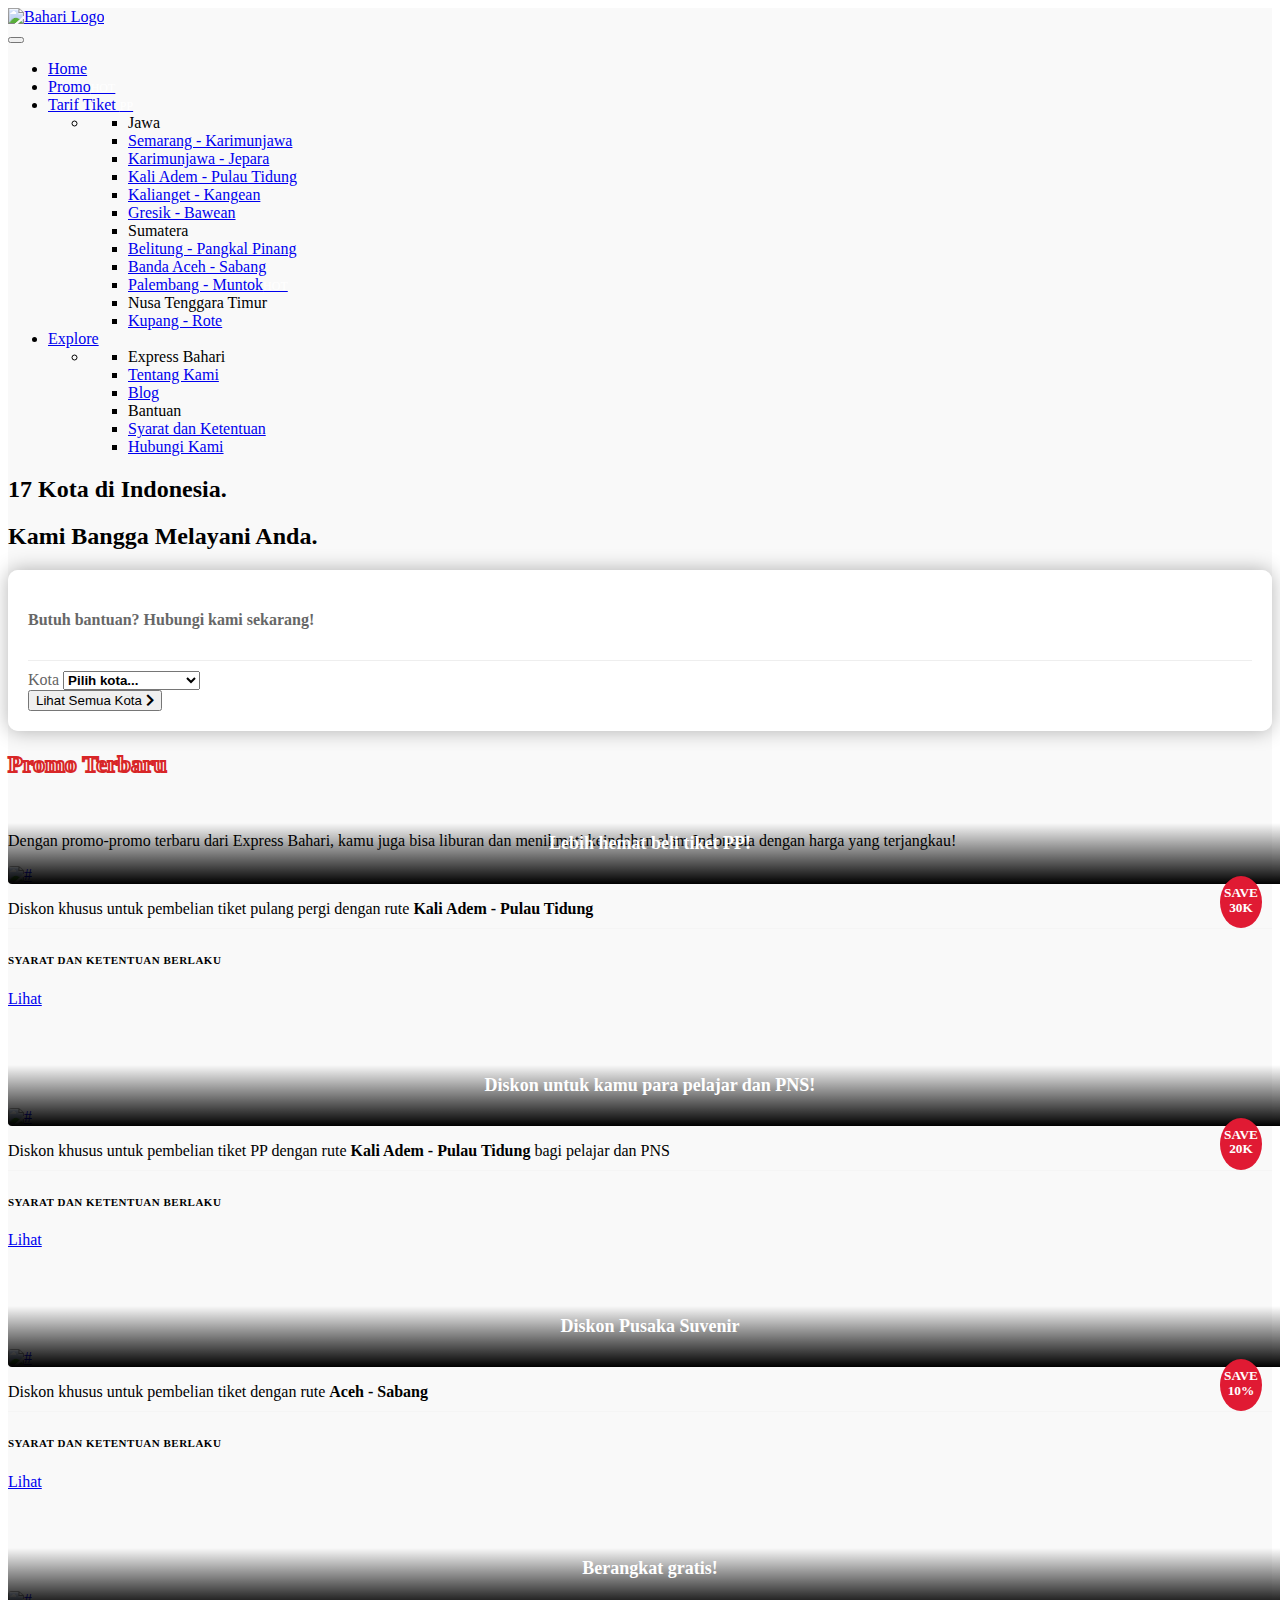
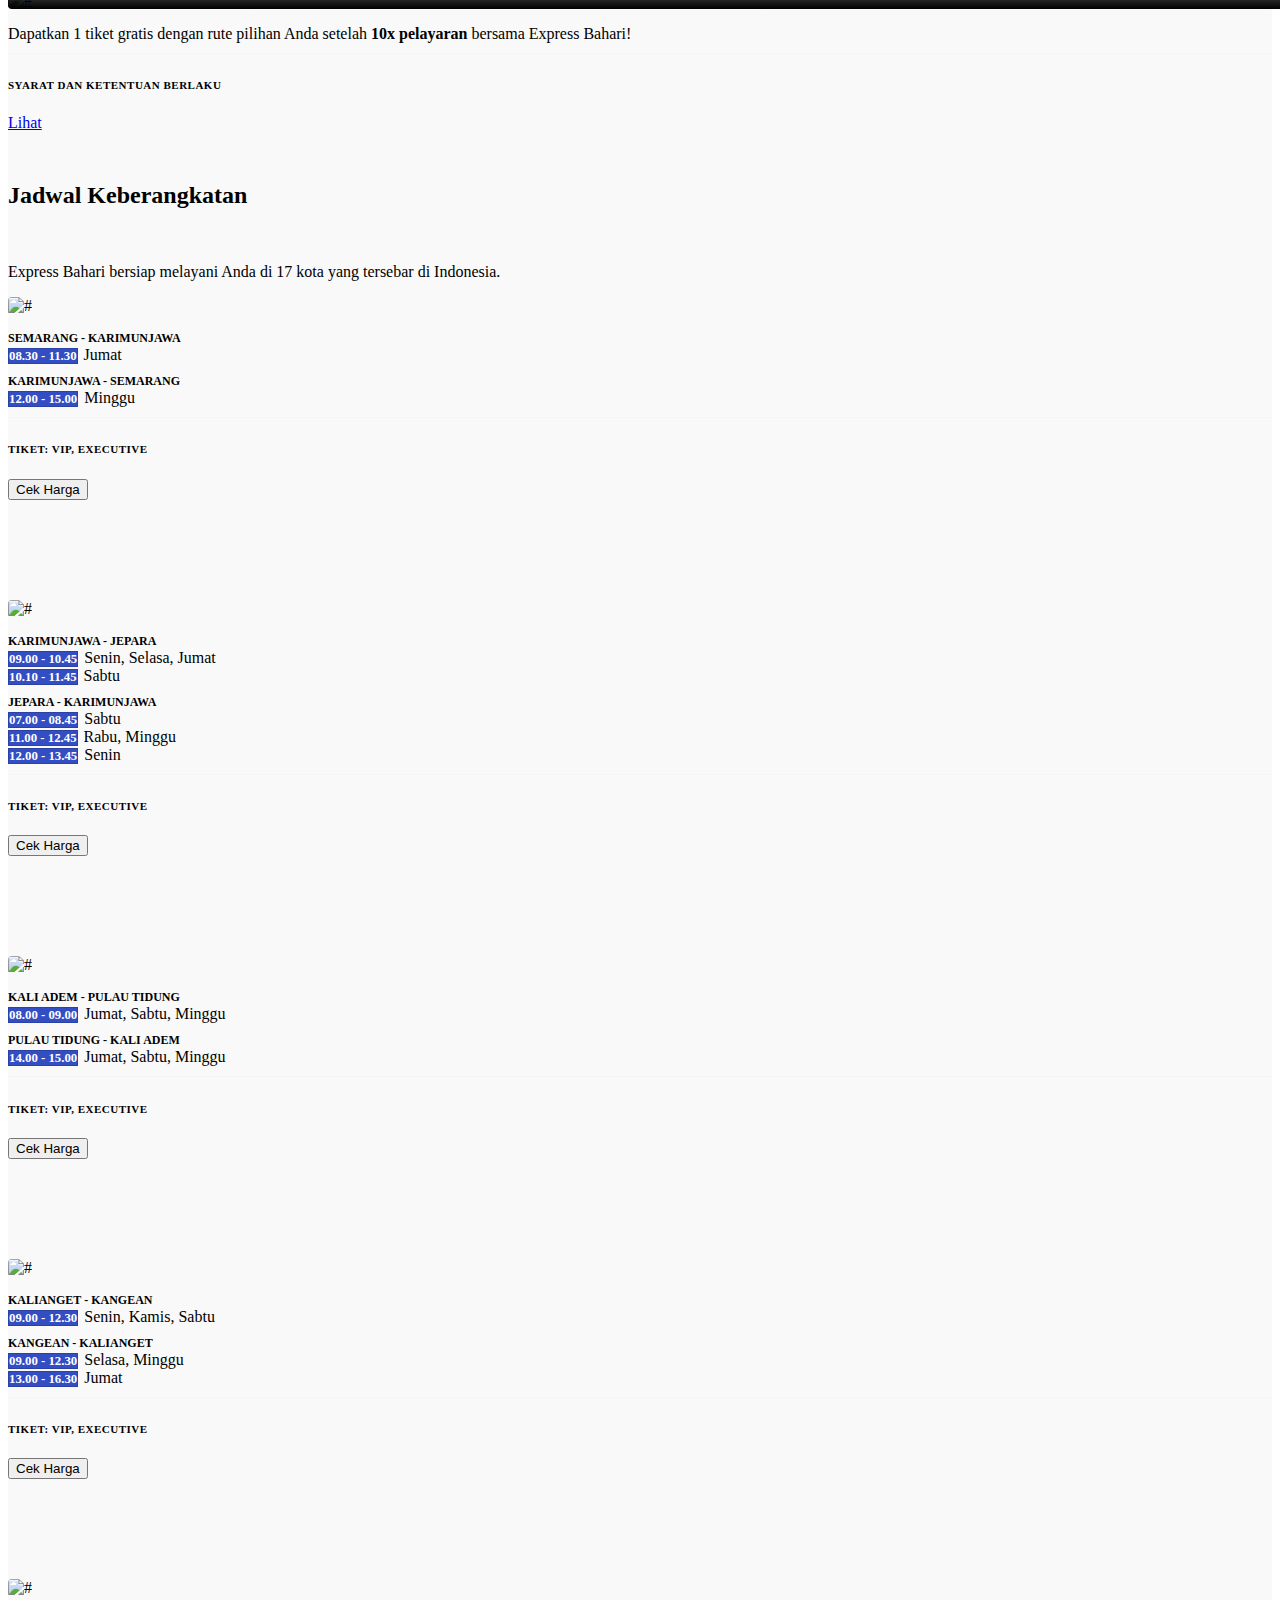
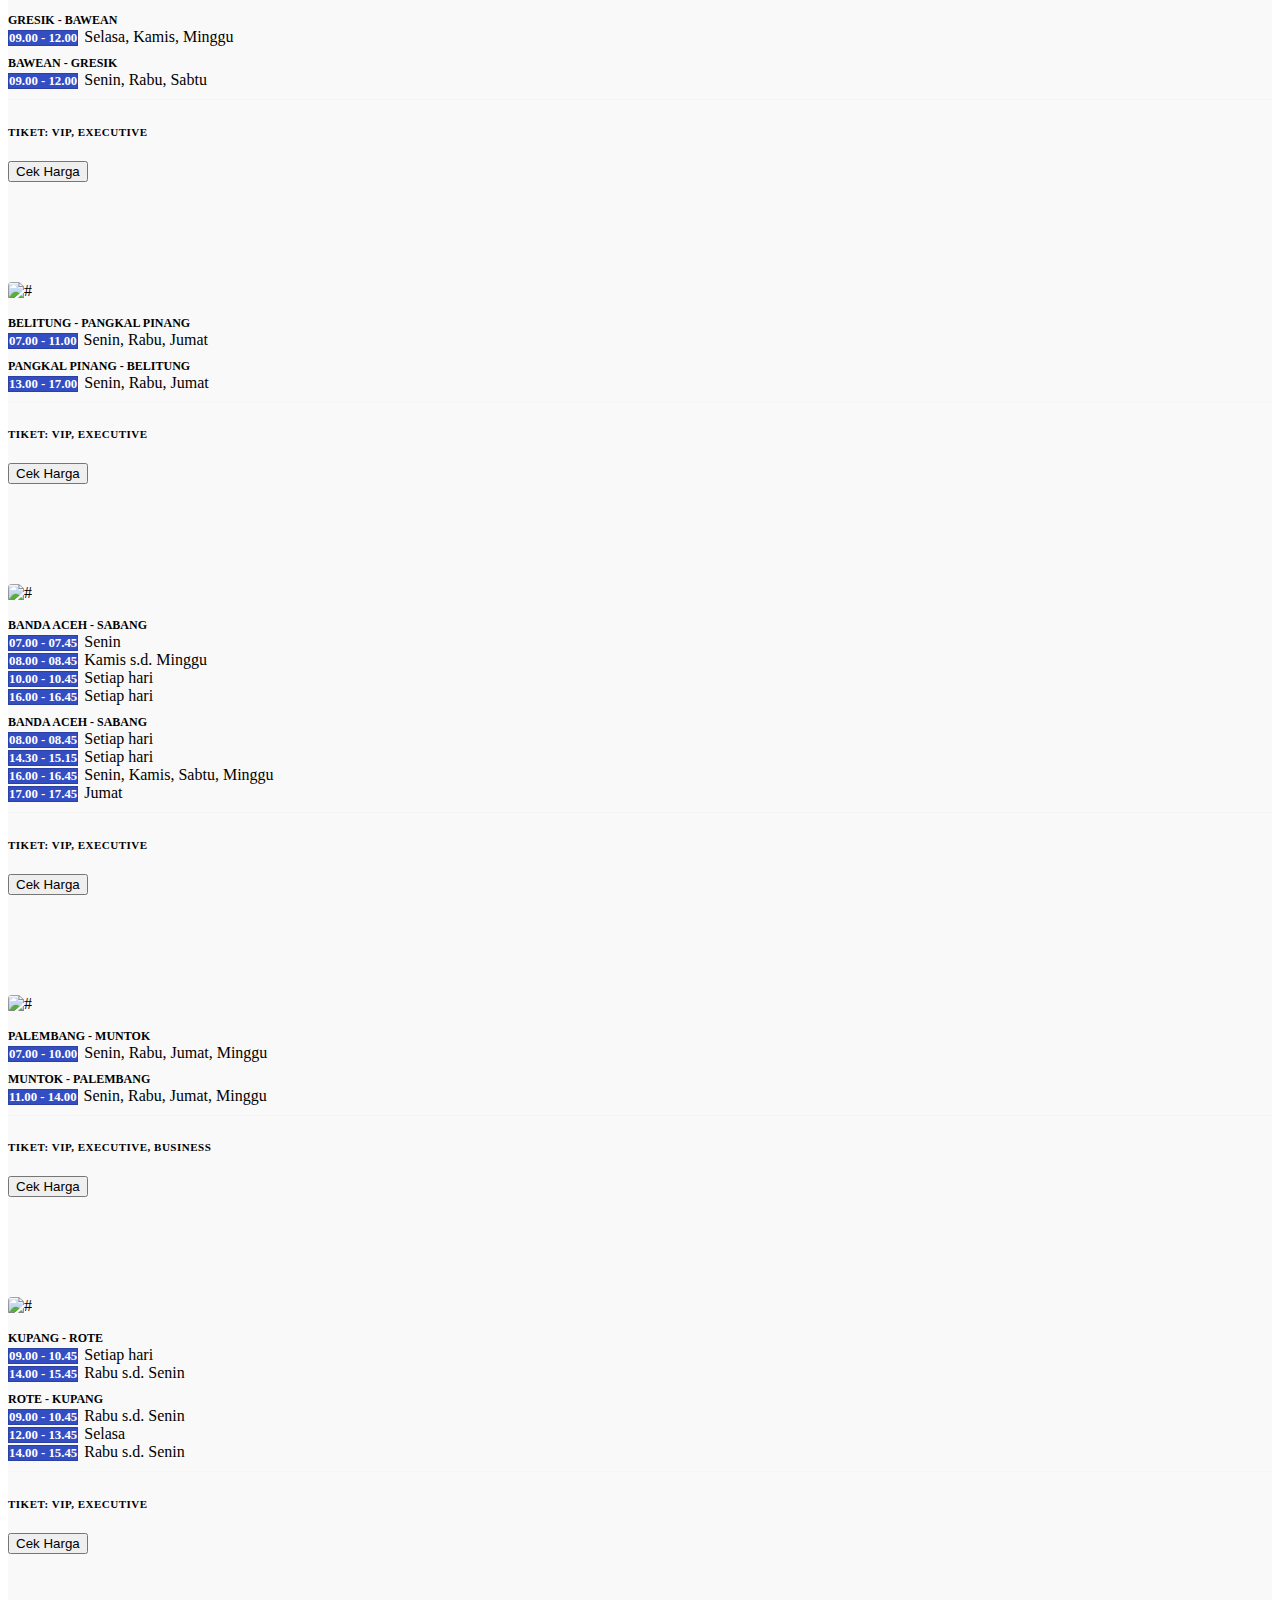
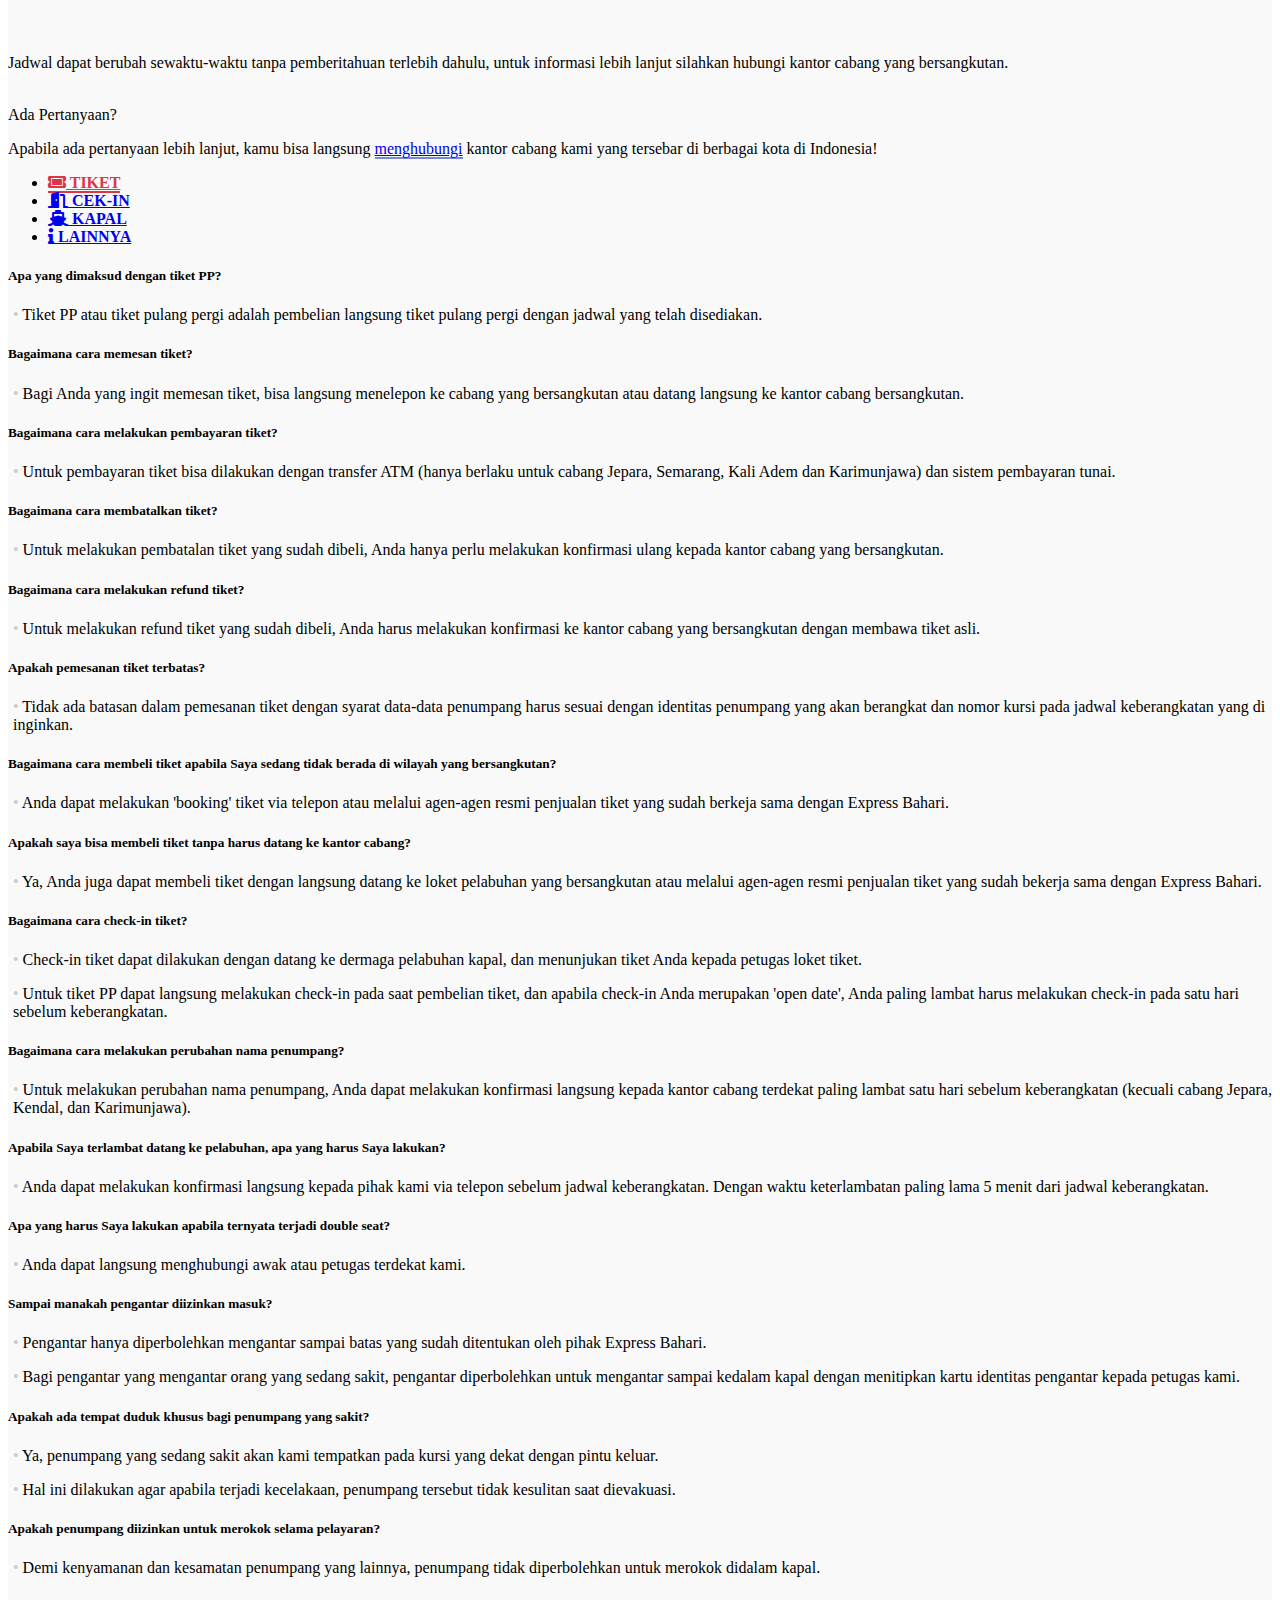
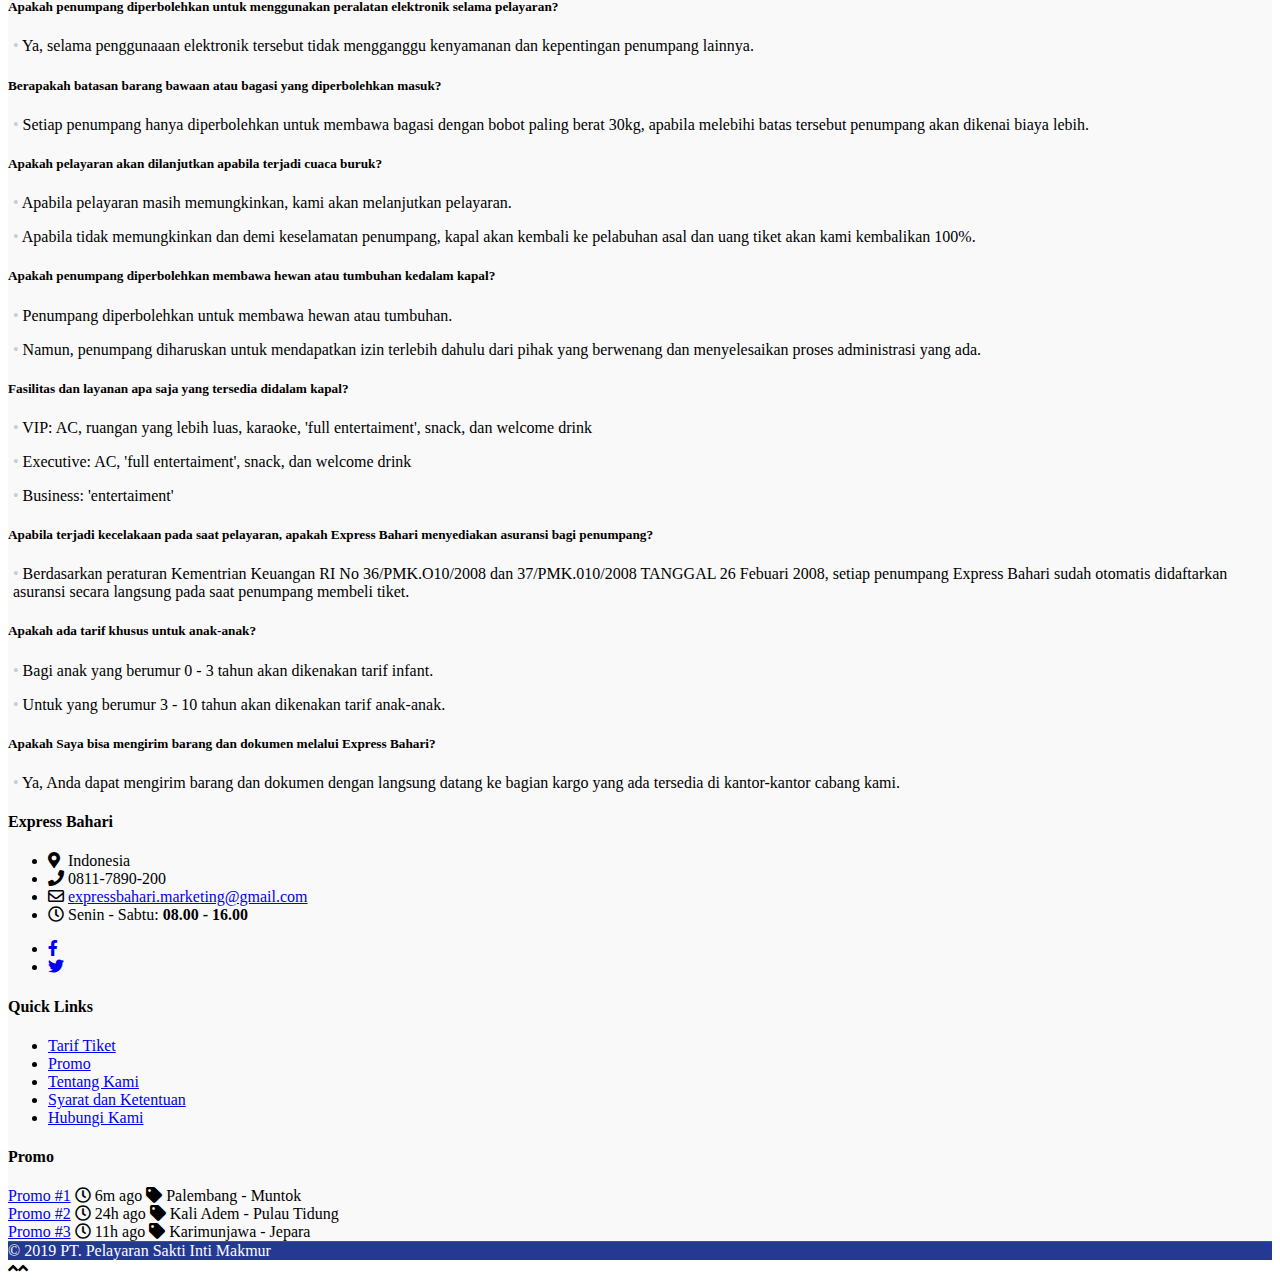
==== commit 36e6c30a: "fixed css" ====
--- a/index.html
+++ b/index.html
@@ -132,7 +132,7 @@
 						<div class="row">
 							<div class="col-lg-7">
 								<div class="text-light p-b-20">
-									<h2 class="text-small no-margin text-colored">17 Kota. 1 Indonesia.</h2>
+									<h2 class="text-medium no-margin text-colored">17 Kota di Indonesia.</h2>
 									<h2 class="text-large no-margin">Kami Bangga Melayani Anda.</h2>
 								</div>
 							</div>
@@ -487,8 +487,8 @@
 						<div class="room">
 							<div class="room-image"><img alt="#" src="homepages/expbahari/images/kota/3.jpg"></div>
 							<div class="room-details">
-								<p><span class="kota">Kali Adem - Pulau Tidung</span> <span class="badge jadwalkb">09.00 - 10.00</span>Rabu<br>
-								<span class="badge jadwalkb">08.00 - 09.00</span>Jumat, Sabtu, Minggu <span class="kota">Pulau Tidung - Kali Adem</span> <span class="badge jadwalkb">10.00 - 11.00</span>Kamis<br>
+								<p><span class="kota">Kali Adem - Pulau Tidung</span>
+								<span class="badge jadwalkb">08.00 - 09.00</span>Jumat, Sabtu, Minggu <span class="kota">Pulau Tidung - Kali Adem</span>
 								<span class="badge jadwalkb">14.00 - 15.00</span>Jumat, Sabtu, Minggu</p>
 								<div class="float-left">
 									<h4><small>Tiket: VIP, Executive</small></h4>
@@ -520,7 +520,7 @@
 						<div class="room">
 							<div class="room-image"><img alt="#" src="homepages/expbahari/images/kota/4.jpg"></div>
 							<div class="room-details">
-								<p><span class="kota">Kalianget - Kangean</span> <span class="badge jadwalkb">09.00 - 12.30</span>Senin, Kamis, Sabtu <span class="kota">Kangean - Kalianget</span> <span class="badge jadwalkb">09.00 - 12.30</span>Selasa, Jumat, Minggu</p>
+								<p><span class="kota">Kalianget - Kangean</span> <span class="badge jadwalkb">09.00 - 12.30</span>Senin, Kamis, Sabtu <span class="kota">Kangean - Kalianget</span> <span class="badge jadwalkb">09.00 - 12.30</span>Selasa, Minggu <br> <span class="badge jadwalkb">13.00 - 16.30</span>Jumat</p>
 								<div class="float-left">
 									<h4><small>Tiket: VIP, Executive</small></h4>
 								</div>
@@ -720,7 +720,7 @@
 						<div class="text-medium">
 							Ada Pertanyaan?
 						</div>
-						<p class="lead">Apabila ada pertanyaan lebih lanjut, kamu bisa langsung <a href="hubungikami.html">menelepon</a> kantor cabang kami yang tersebar di berbagai kota di Indonesia!</p>
+						<p class="lead">Apabila ada pertanyaan lebih lanjut, kamu bisa langsung <a href="hubungikami.html">menghubungi</a> kantor cabang kami yang tersebar di berbagai kota di Indonesia!</p>
 						<div class="tabs p-r-20">
 							<ul class="nav nav-tabs nav-justified text-left" id="myTab">
 								<li class="nav-item pertanyaan-header">
@@ -748,7 +748,7 @@
 									</div>
 									<div class="p-10 border-bottom">
 										<h5>Bagaimana cara melakukan pembayaran tiket?</h5>
-										<p class="m-b-0 pertanyaan-isi">Untuk pembayaran tiket bisa dilakukan dengan transfer ATM (hanya berlaku untuk cabang Jepara, Kendal dan Karimunjawa) dan sistem pembayaran tunai.</p>
+										<p class="m-b-0 pertanyaan-isi">Untuk pembayaran tiket bisa dilakukan dengan transfer ATM (hanya berlaku untuk cabang Jepara, Semarang, Kali Adem dan Karimunjawa) dan sistem pembayaran tunai.</p>
 									</div>
 									<div class="p-10 border-bottom">
 										<h5>Bagaimana cara membatalkan tiket?</h5>
@@ -799,7 +799,7 @@
 									<div class="p-10 border-bottom">
 										<h5>Apakah ada tempat duduk khusus bagi penumpang yang sakit?</h5>
 										<p class="m-b-0 pertanyaan-isi">Ya, penumpang yang sedang sakit akan kami tempatkan pada kursi yang dekat dengan pintu keluar.</p>
-										<p class="m-b-0 pertanyaan-isi">Hal ini dilakukan agar apabila terjadi kecelakaan, penumpang tersebut tidak me</p>
+										<p class="m-b-0 pertanyaan-isi">Hal ini dilakukan agar apabila terjadi kecelakaan, penumpang tersebut tidak kesulitan saat dievakuasi.</p>
 									</div>
 									<div class="p-10 border-bottom">
 										<h5>Apakah penumpang diizinkan untuk merokok selama pelayaran?</h5>
@@ -811,7 +811,7 @@
 									</div>
 									<div class="p-10 border-bottom">
 										<h5>Berapakah batasan barang bawaan atau bagasi yang diperbolehkan masuk?</h5>
-										<p class="m-b-0 pertanyaan-isi">Setiap penumpang hanya diperbolehkan untuk membawa bagasi dengan bobot paling berat 20kg, apabila melebihi batas tersebut penumpang akan dikenai biaya lebih.</p>
+										<p class="m-b-0 pertanyaan-isi">Setiap penumpang hanya diperbolehkan untuk membawa bagasi dengan bobot paling berat 30kg, apabila melebihi batas tersebut penumpang akan dikenai biaya lebih.</p>
 									</div>
 									<div class="p-10 border-bottom">
 										<h5>Apakah pelayaran akan dilanjutkan apabila terjadi cuaca buruk?</h5>
@@ -862,7 +862,7 @@
 									<li><i class="fa fa-map-marker-alt"></i> &nbsp;Indonesia</li>
 									<li><i class="fa fa-phone"></i> 0811-7890-200</li>
 									<li>
-										<i class="far fa-envelope"></i> <a href="#">contact@express-bahari.com</a>
+										<i class="far fa-envelope"></i> <a href="#">expressbahari.marketing@gmail.com</a>
 									</li>
 									<li><i class="far fa-clock"></i> Senin - Sabtu: <strong>08.00 - 16.00</strong></li>
 								</ul>
--- a/homepages/expbahari/css/expbahari.css
+++ b/homepages/expbahari/css/expbahari.css
@@ -327,6 +327,8 @@
 }
 .hr-title abbr {
 	background-color: #f9f9f9;
+	color: #939393;
+    font-weight: 700;
 }
 .stickyKota {
 	position: fixed;
@@ -648,6 +650,21 @@
 .tariftiket span {
 	color: #7d95ff !important;
 }
+.sdank{
+	background-color: rgba(0,0,0,0.2);
+    font-size: 10px;
+    border-radius: 3px;
+    margin: -10px;
+    font-style: italic;
+    text-transform: uppercase;
+    letter-spacing: 1px;
+}
+.sdlink {
+	color: #fff !important;
+}
+.sdlink:hover{
+	text-decoration: underline;
+}
 .tentang-pengantar {
 	font-family: 'Playfair Display';
 	letter-spacing: 0;
@@ -694,8 +711,7 @@
 	text-align: center;
 }
 .year-section {
-	margin: 50px auto;
-	color: @color-light;
+	margin: 35px auto;
 	font-size: 1.8em;
 }
 .year {
@@ -833,5 +849,6 @@
 	font-weight: 700;
 	margin-right: 6px;
 	color: #fff;
-	background-color: #253993;
+	background-color: #334dc3; 
+	border: 1px solid #2b41a5;
 }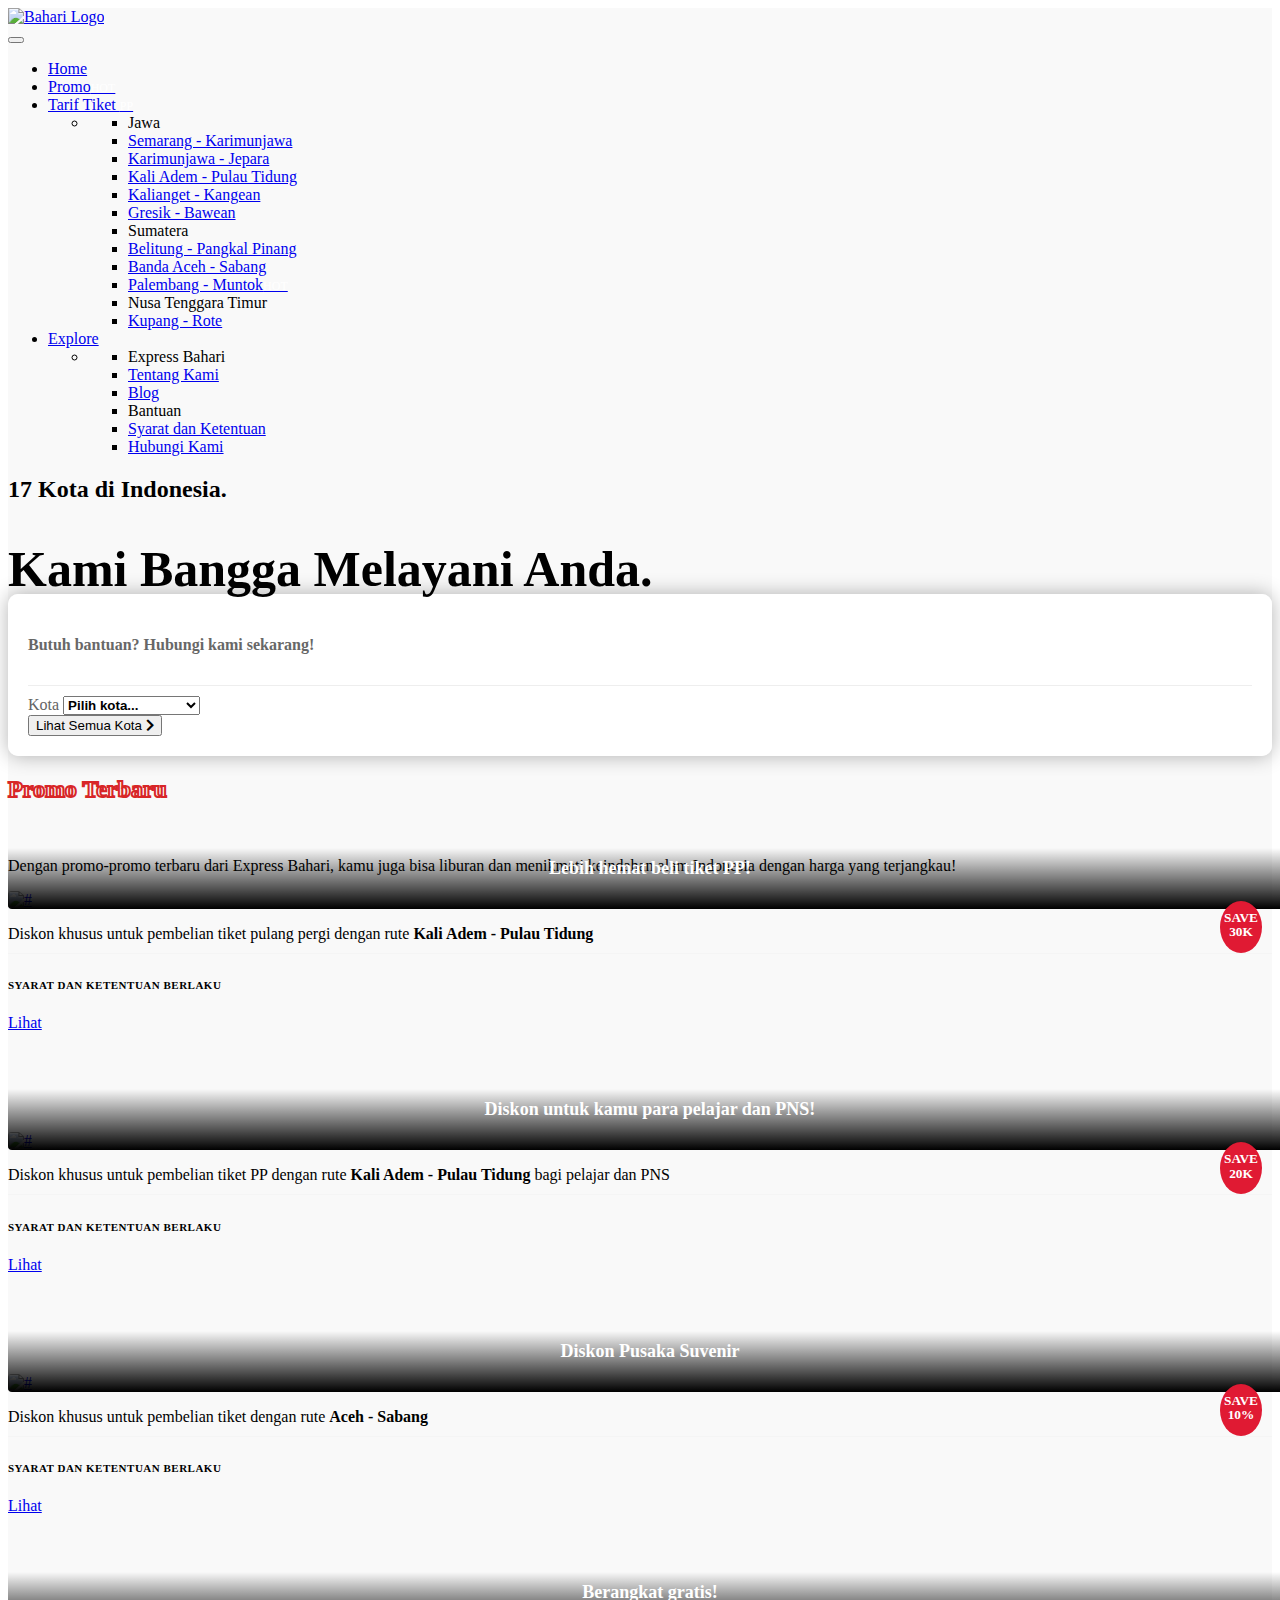
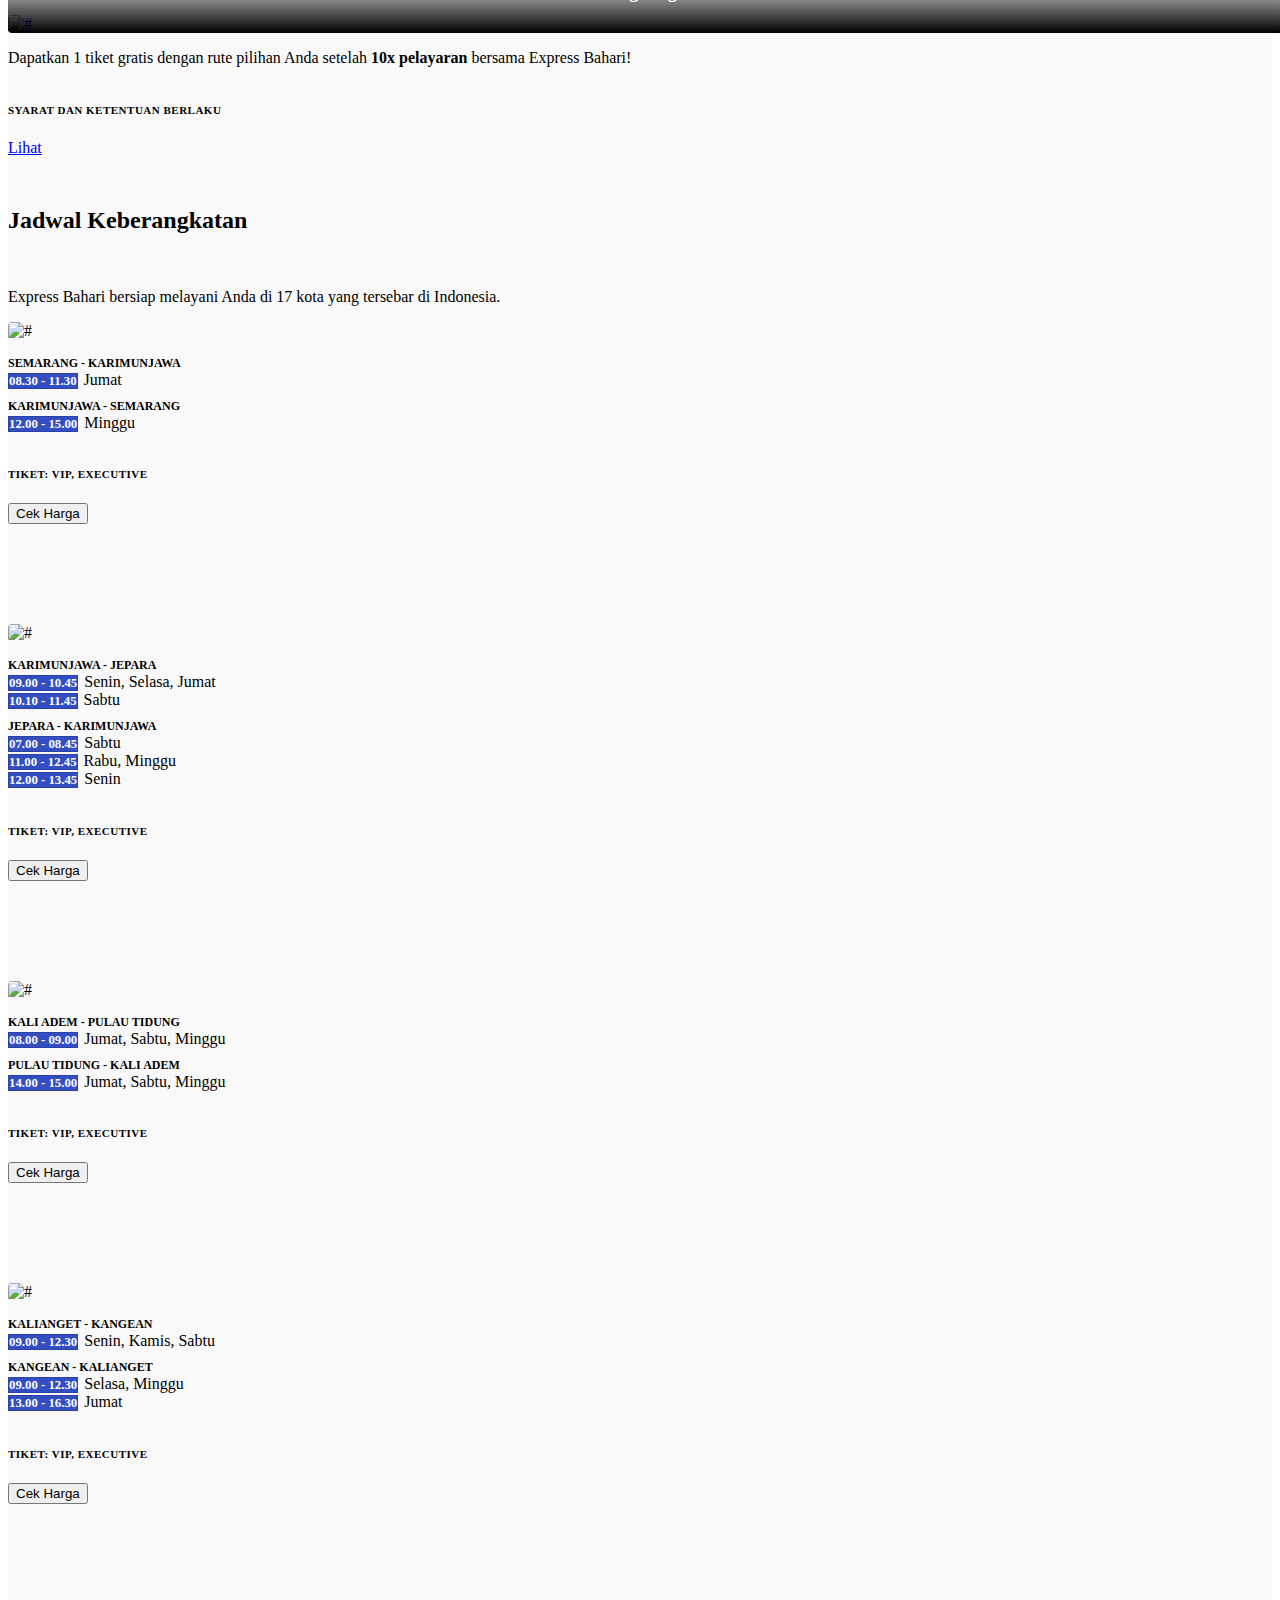
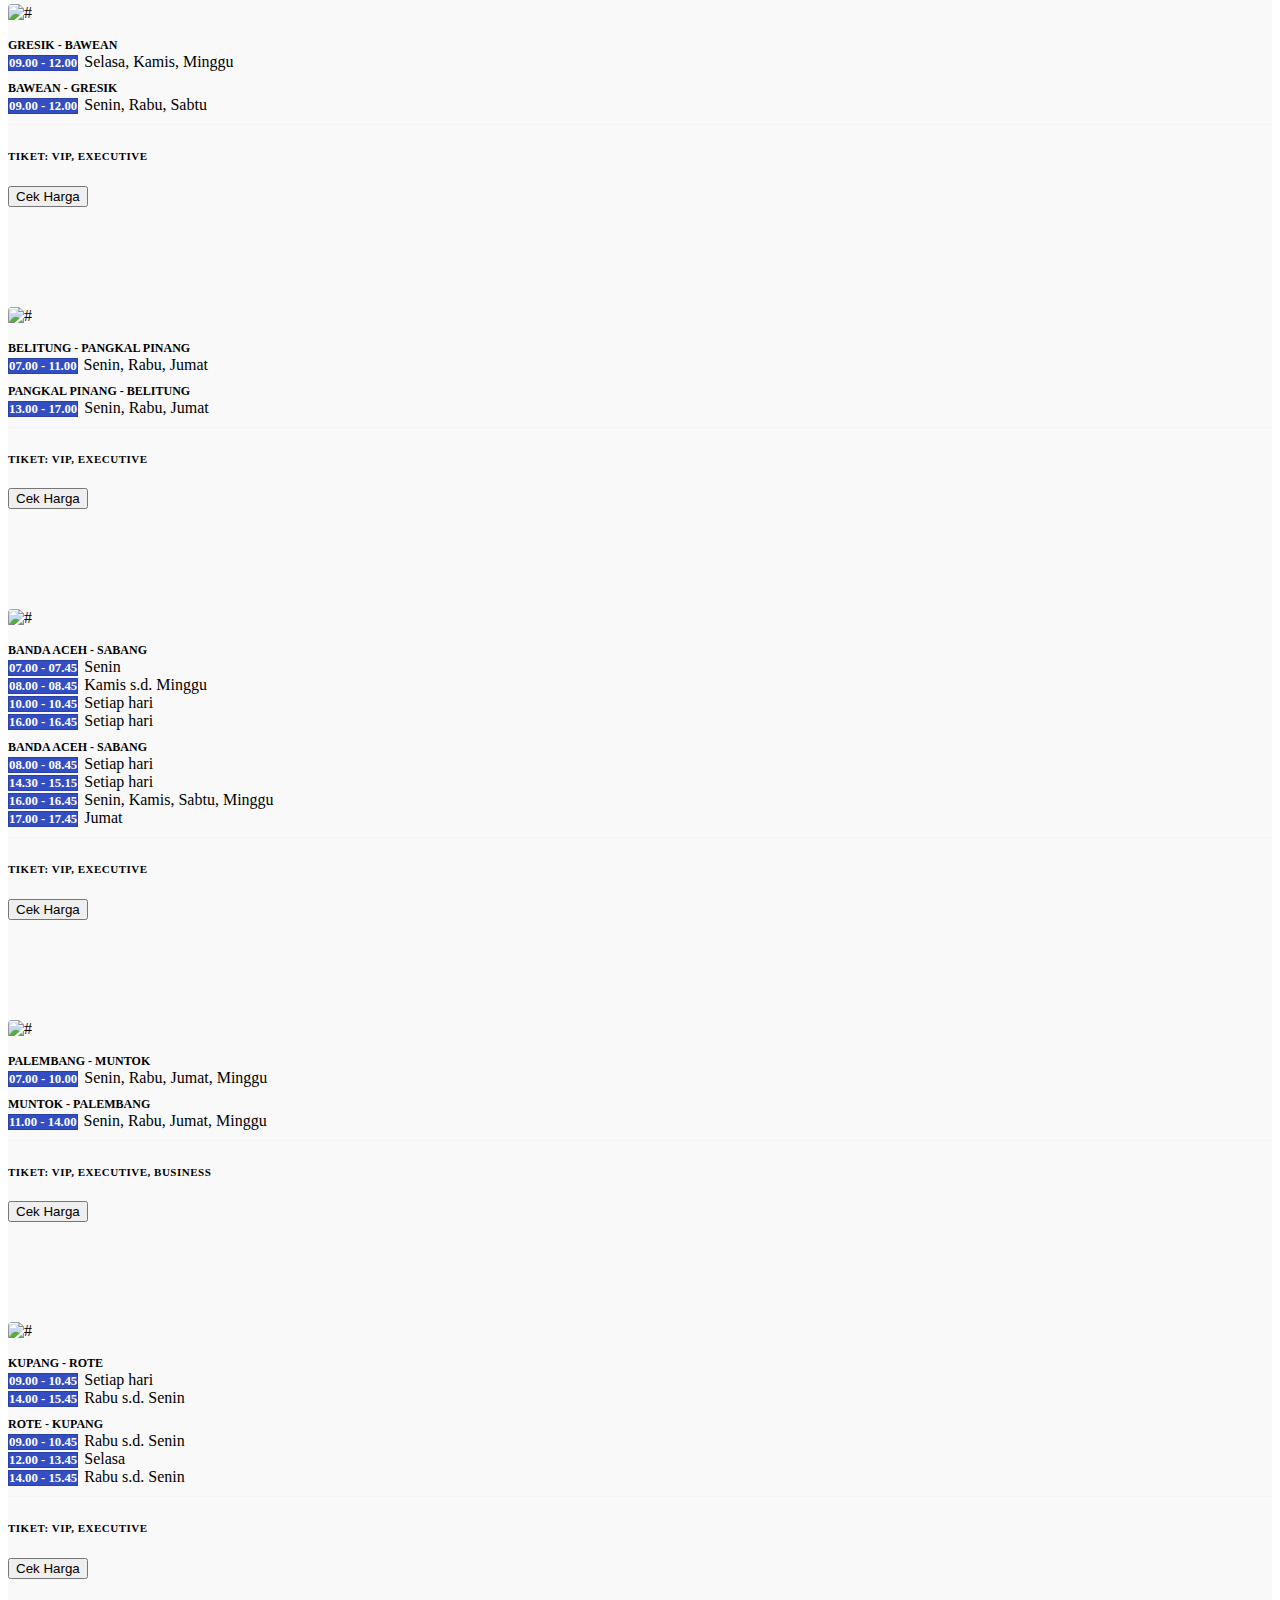
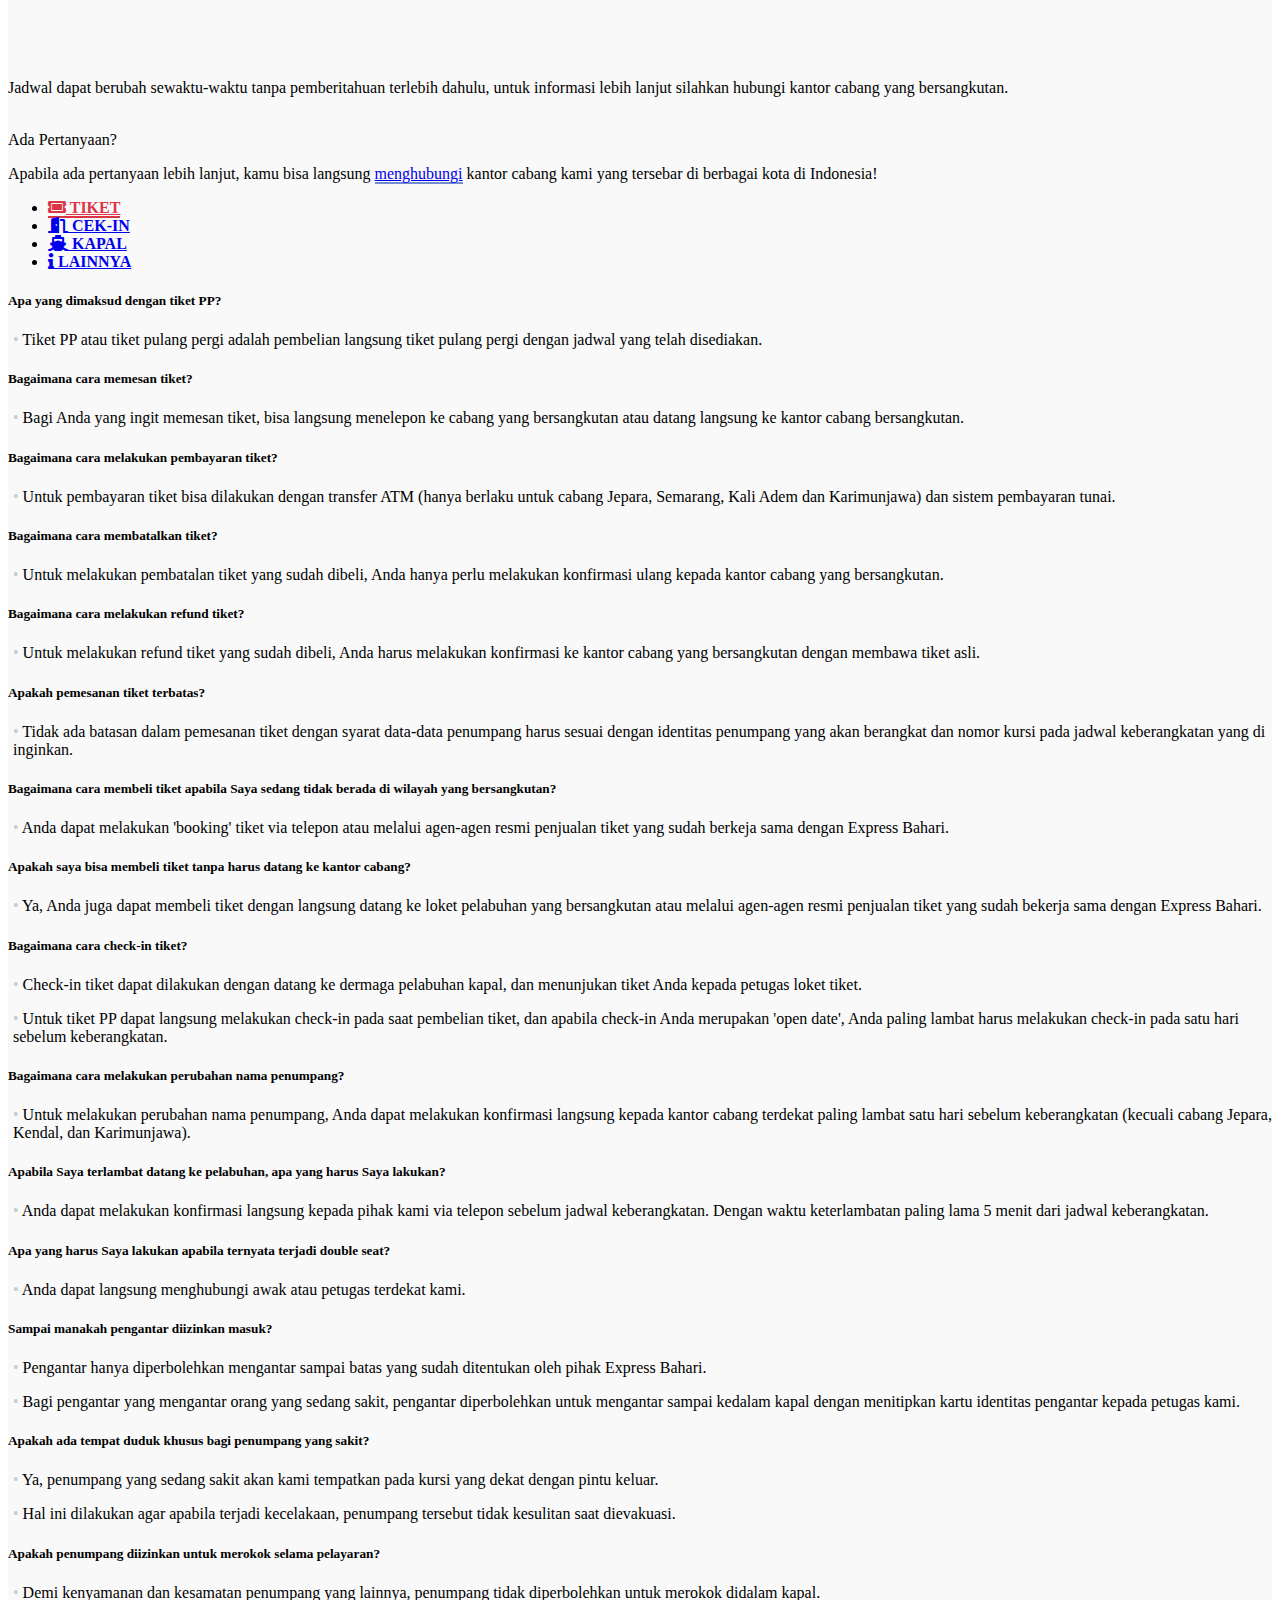
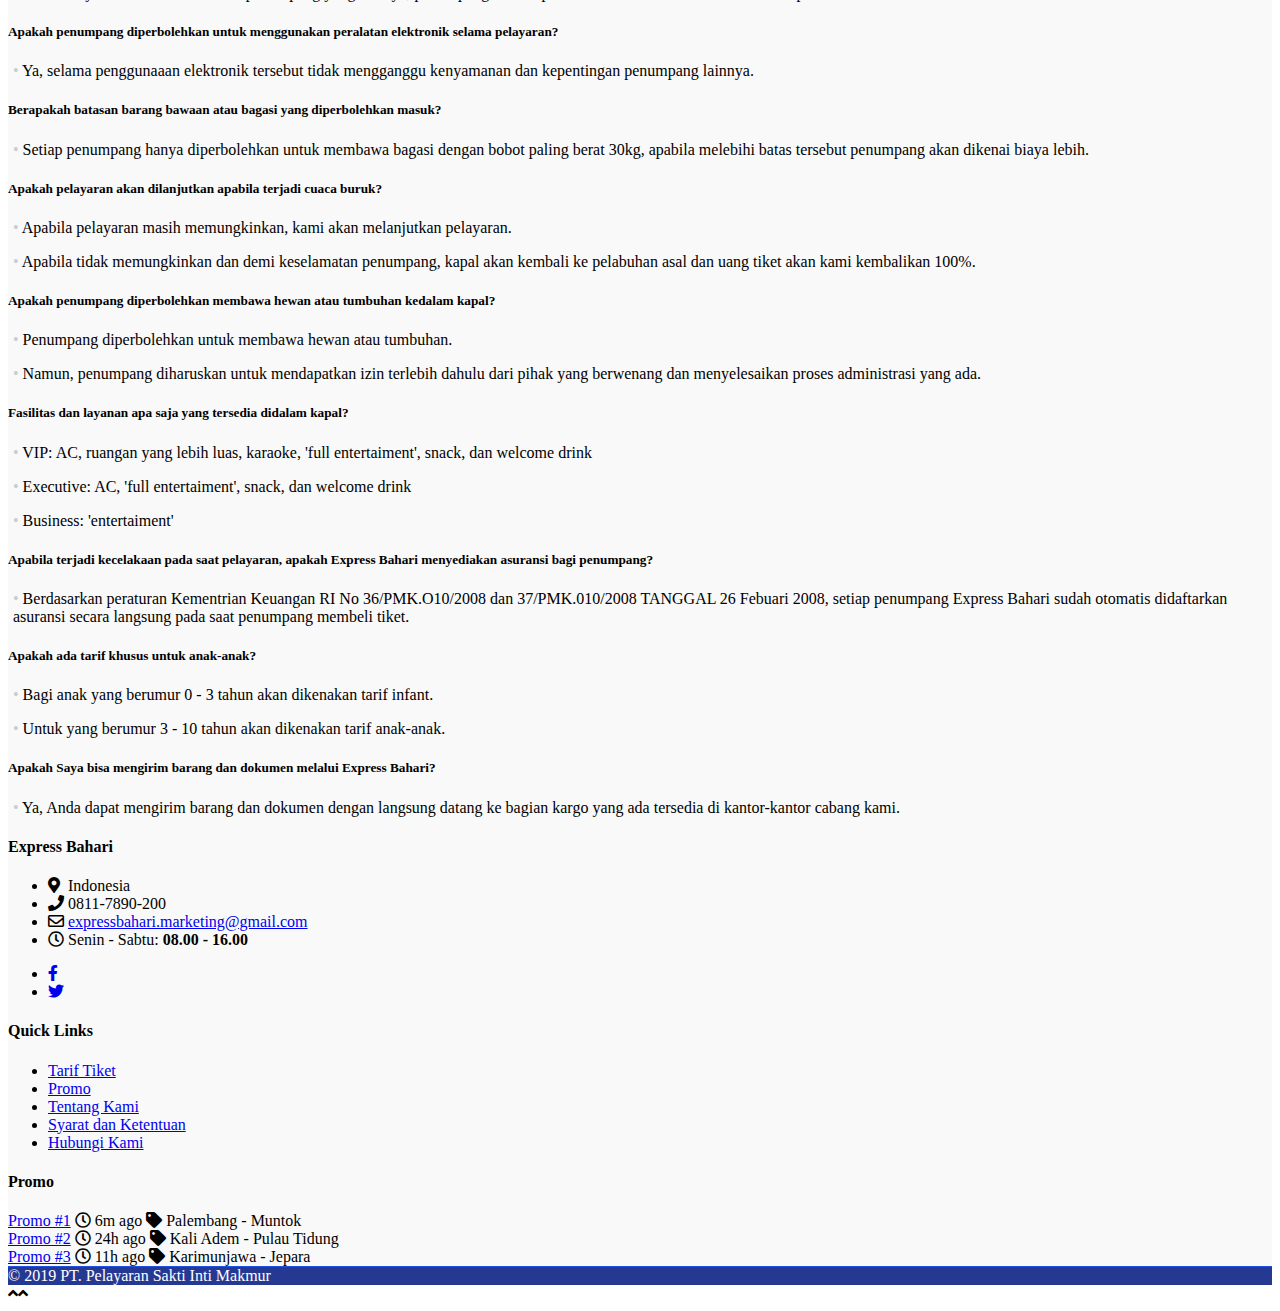
==== commit 711f0df2: "updated css + index" ====
--- a/index.html
+++ b/index.html
@@ -132,8 +132,8 @@
 						<div class="row">
 							<div class="col-lg-7">
 								<div class="text-light p-b-20">
-									<h2 class="text-medium no-margin text-colored">17 Kota di Indonesia.</h2>
-									<h2 class="text-large no-margin">Kami Bangga Melayani Anda.</h2>
+									<h2 class="text-large no-margin text-colored">17 Kota di Indonesia.</h2>
+									<h2 class="text-medium no-margin">Kami Bangga Melayani Anda.</h2>
 								</div>
 							</div>
 							<div class="col-lg-5">
--- a/homepages/expbahari/css/expbahari.css
+++ b/homepages/expbahari/css/expbahari.css
@@ -327,7 +327,7 @@
 }
 .hr-title abbr {
 	background-color: #f9f9f9;
-	color: #939393;
+	color: #616161;
     font-weight: 700;
 }
 .stickyKota {
@@ -851,4 +851,10 @@
 	color: #fff;
 	background-color: #334dc3; 
 	border: 1px solid #2b41a5;
-}+}
+.text-light .text-medium{
+	font-size: 50px !important;
+	line-height: 1;
+	margin-bottom: 0px;
+}
+	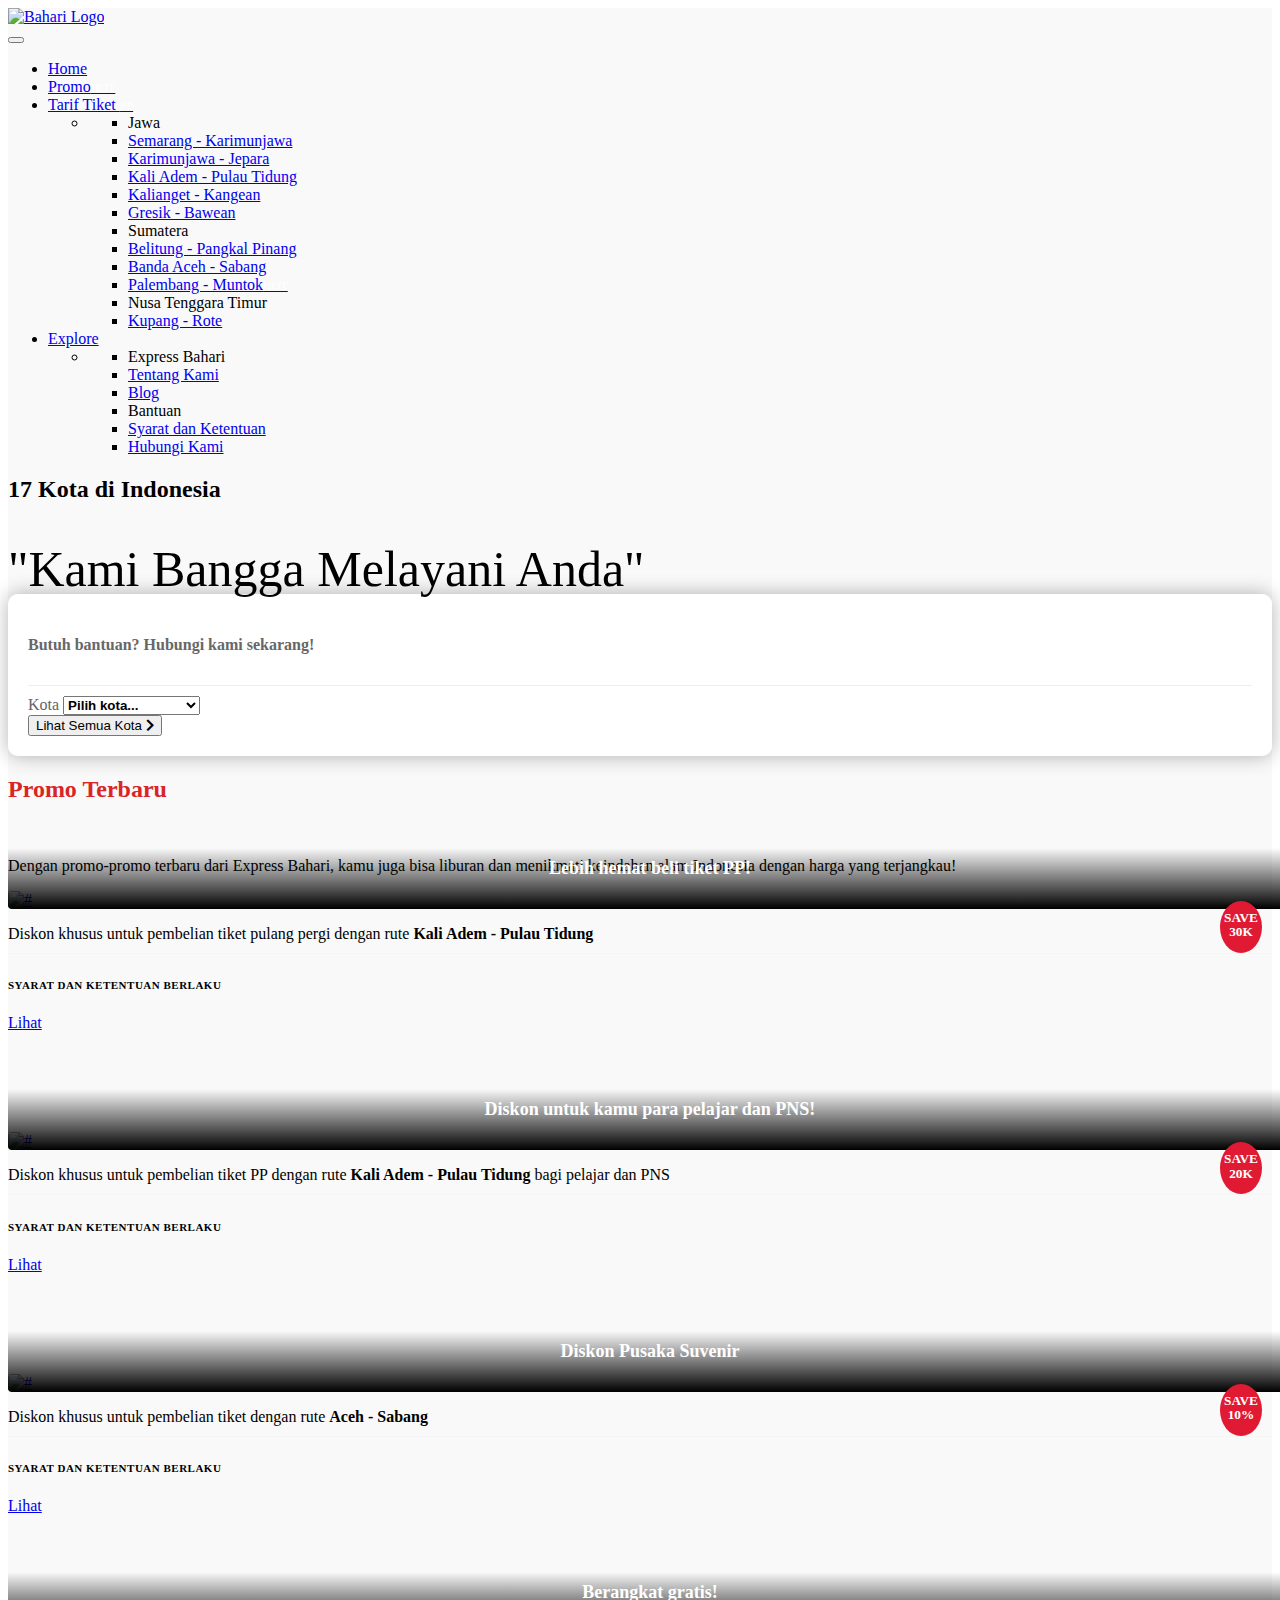
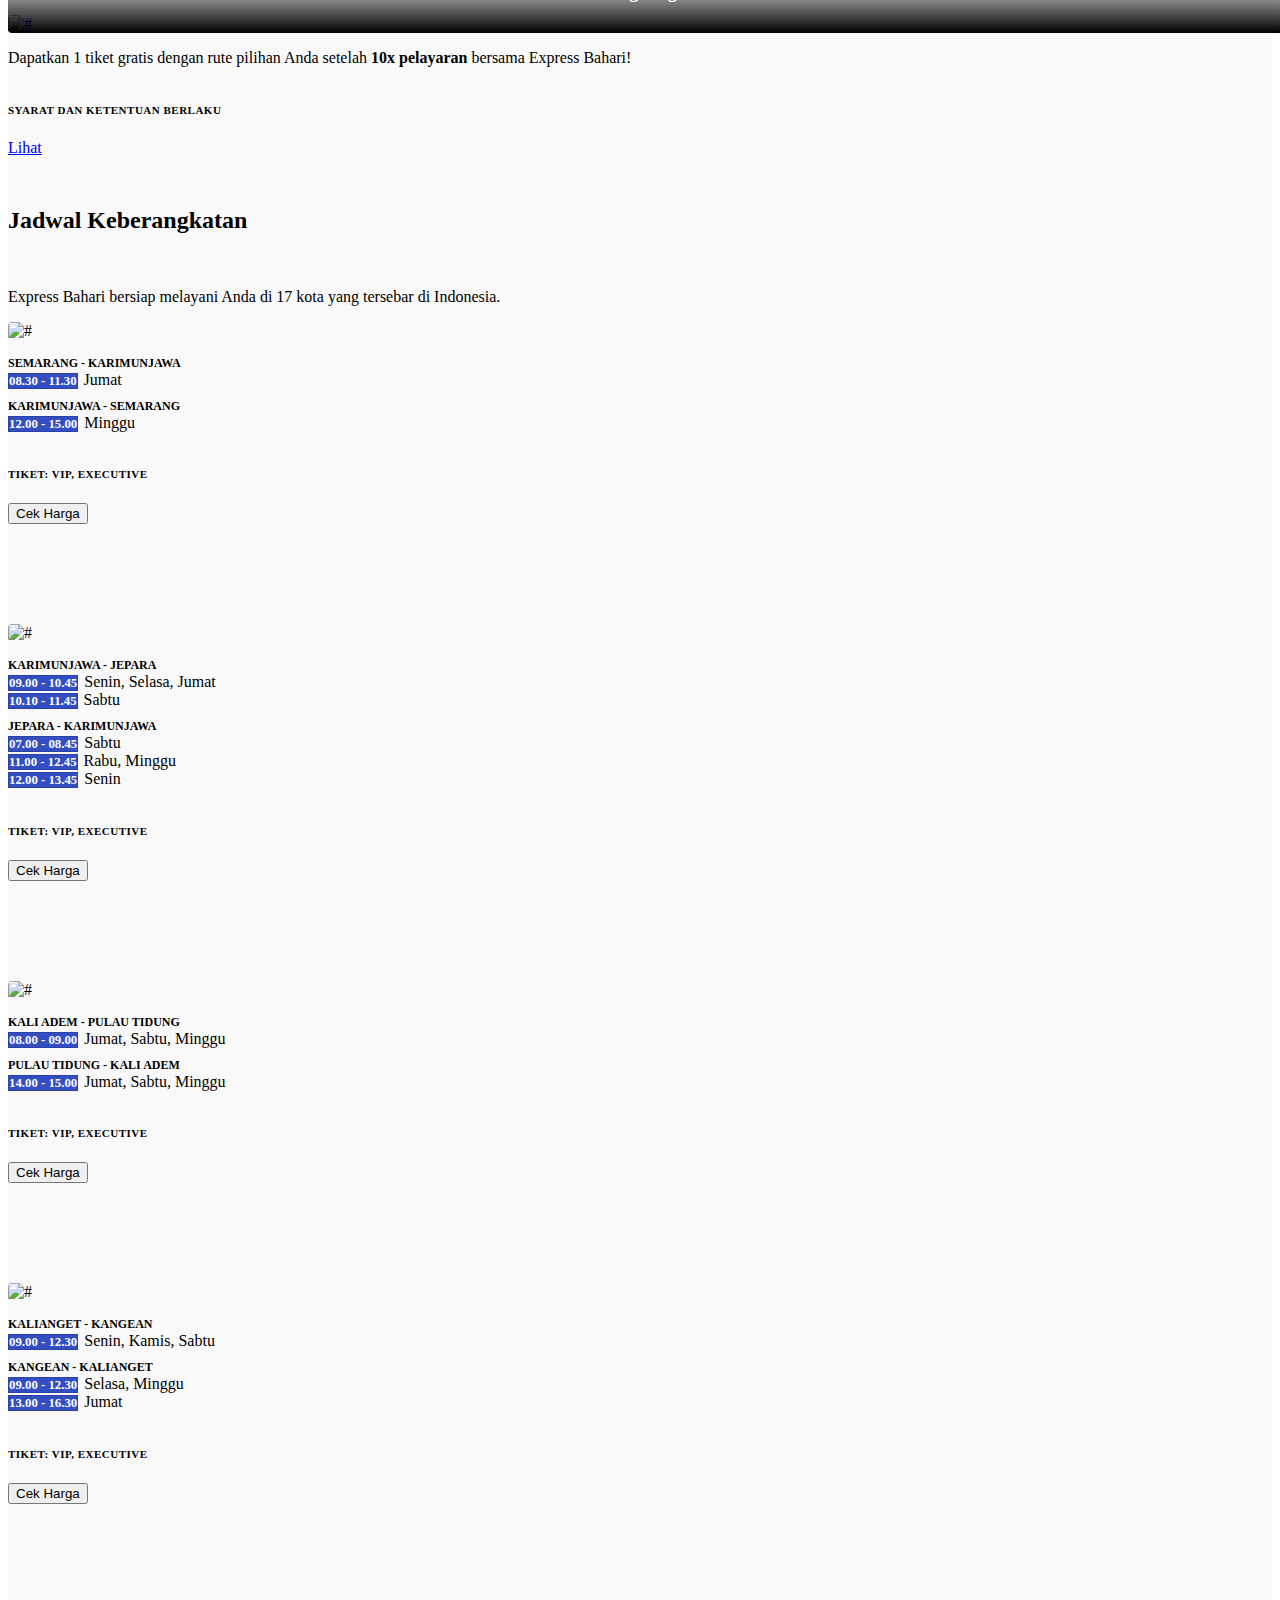
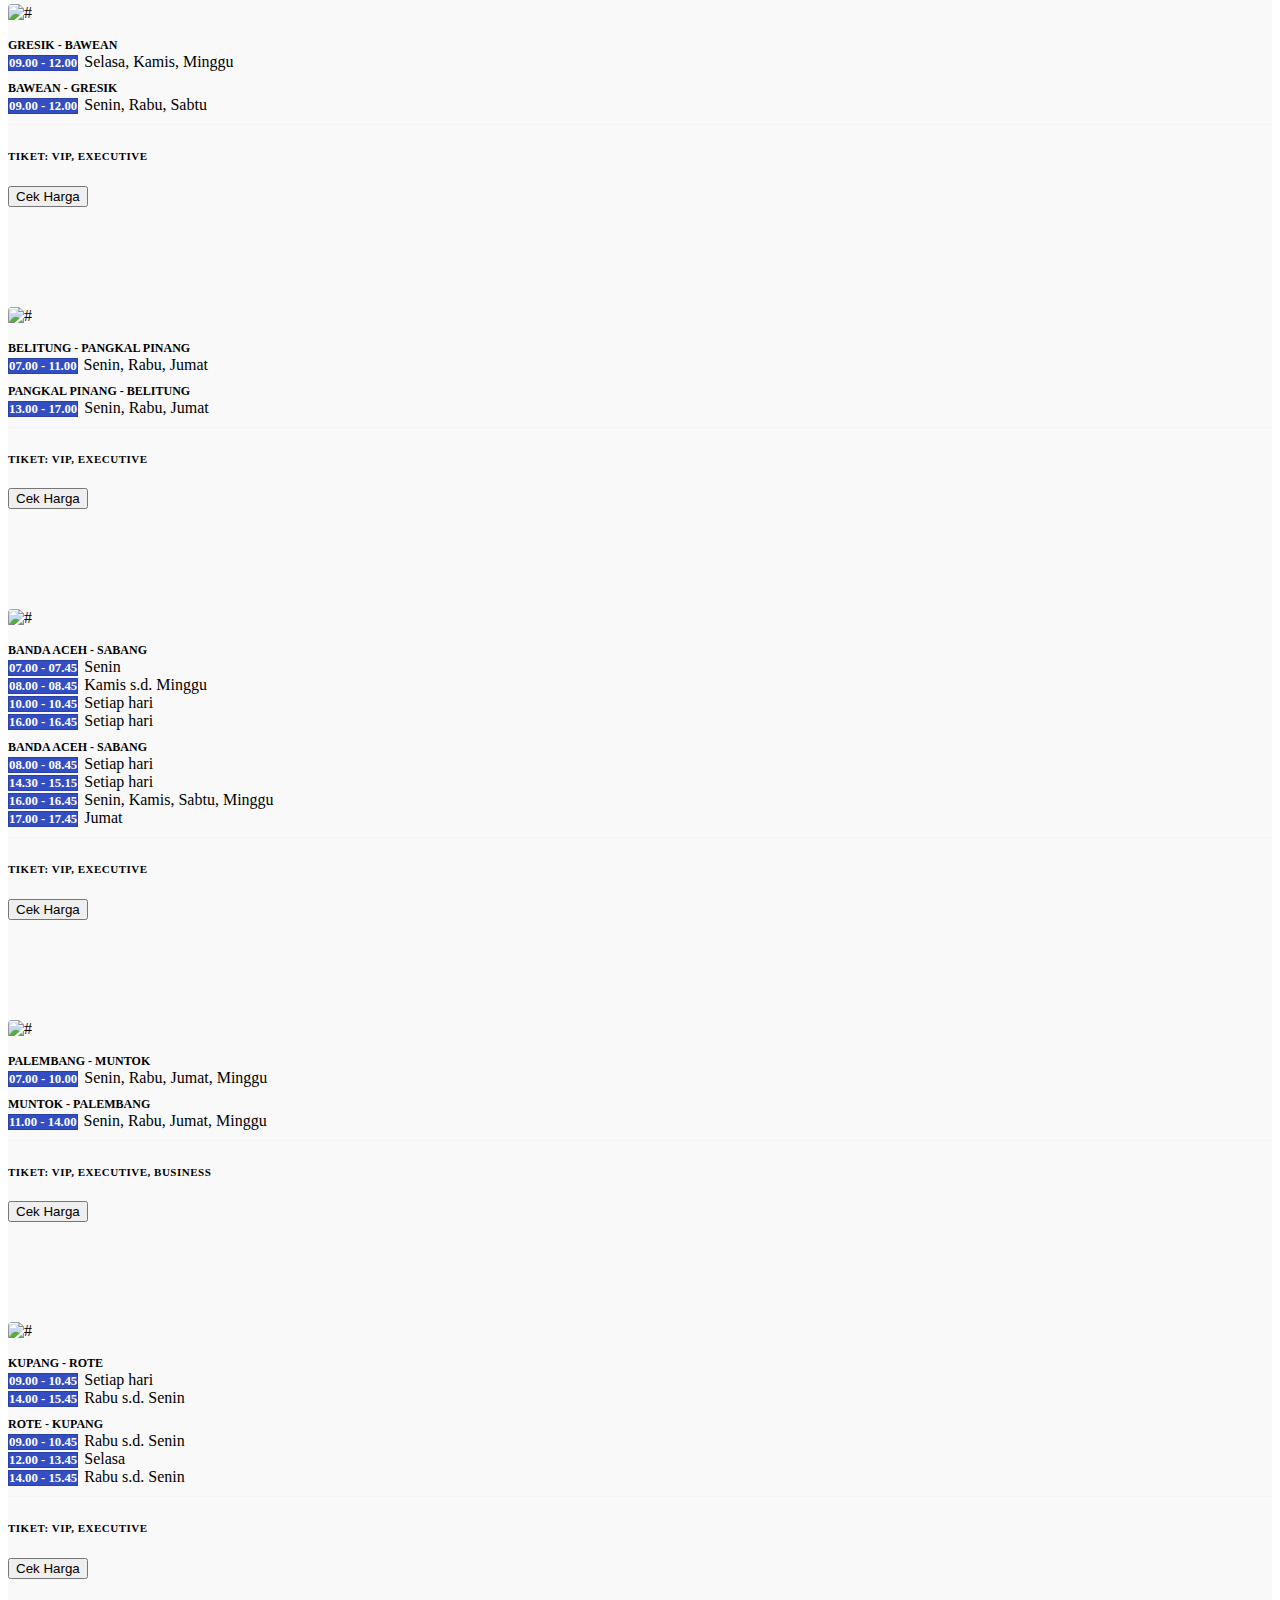
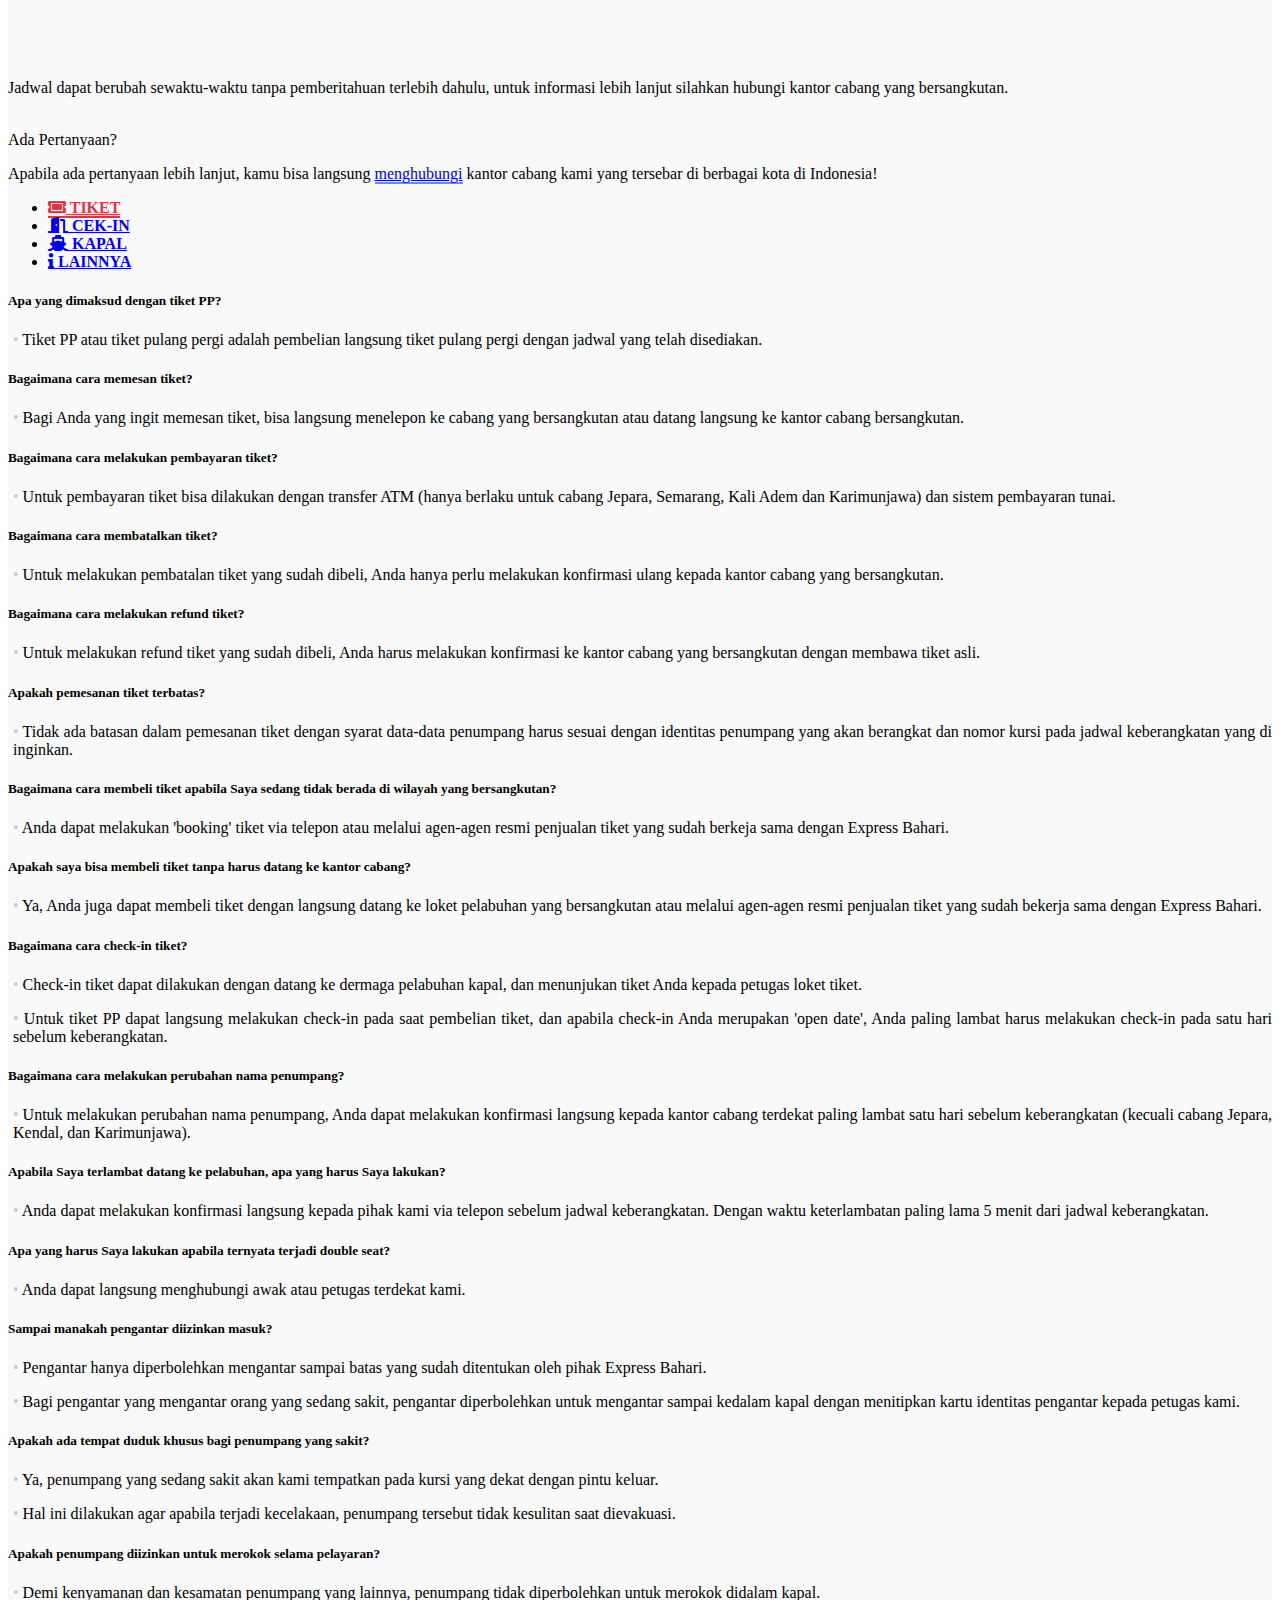
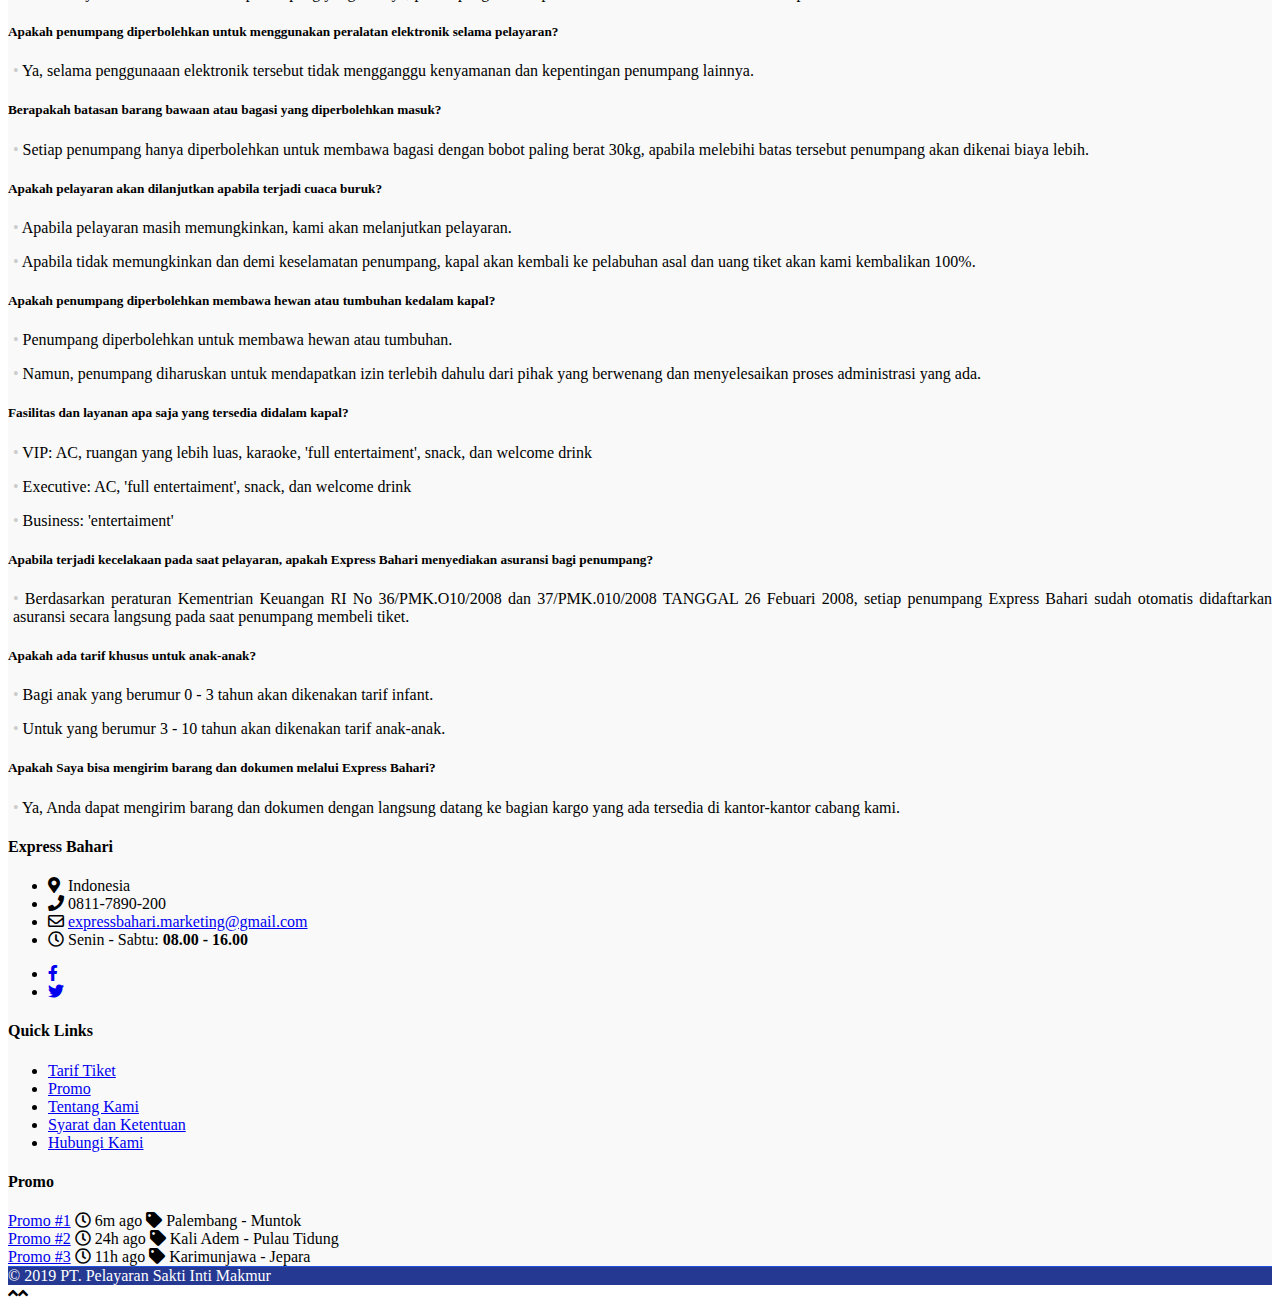
==== commit 63f0f0a3: "updated according to review" ====
--- a/index.html
+++ b/index.html
@@ -132,8 +132,8 @@
 						<div class="row">
 							<div class="col-lg-7">
 								<div class="text-light p-b-20">
-									<h2 class="text-large no-margin text-colored">17 Kota di Indonesia.</h2>
-									<h2 class="text-medium no-margin">Kami Bangga Melayani Anda.</h2>
+									<h2 class="text-large no-margin text-colored">17 Kota di Indonesia</h2>
+									<h2 class="text-medium no-margin">"Kami Bangga Melayani Anda"</h2>
 								</div>
 							</div>
 							<div class="col-lg-5">
@@ -439,7 +439,7 @@
 									</div>
 									<div class="modal-body-price">
 										<p class="p-price"><span class="badge tipe-seat">Executive</span> Rp. 230.000,- <span class="badge tipe-seat">VIP</span> Rp. 350.000,-</p>
-										<p><span class="tipe-lain">Bayi</span> Rp. 15.000,-<br>
+										<p><span class="tipe-lain">Infant</span> Rp. 15.000,-<br>
 										<span class="footnote">Belum termasuk Pass Pelabuhan</span></p>
 									</div><a href="tarif.html#semarang-karimunjawa">
 									<div class="modal-footer-price">
@@ -472,7 +472,7 @@
 									</div>
 									<div class="modal-body-price">
 										<p class="p-price"><span class="badge tipe-seat">Executive</span> Rp. 152.000,- <span class="badge tipe-seat">VIP</span> Rp. 177.000,-</p>
-										<p><span class="tipe-lain">Bayi</span> Rp. 20.000,-<br>
+										<p><span class="tipe-lain">Infant</span> Rp. 20.000,-<br>
 										<span class="footnote">Belum termasuk Pass Pelabuhan</span></p>
 									</div>
 									 <a href="tarif.html#karimunjawa-jepara">
@@ -505,7 +505,7 @@
 									</div>
 									<div class="modal-body-price">
 										<p class="p-price"><span class="badge tipe-seat">Executive</span> Rp. 75.000,- <span class="badge tipe-seat">VIP</span> Rp. 110.000,-</p>
-										<p><span class="tipe-lain">Bayi</span> Rp. 10.000,-<br>
+										<p><span class="tipe-lain">Infant</span> Rp. 10.000,-<br>
 										<span class="footnote">Belum termasuk Pass Pelabuhan</span></p>
 									</div>
 									 <a href="tarif.html#kaliadem-tidung">
@@ -536,7 +536,7 @@
 									</div>
 									<div class="modal-body-price">
 										<p class="p-price"><span class="badge tipe-seat">Executive</span> Rp. 182.000,- <span class="badge tipe-seat">VIP</span> Rp. 202.000,- <span class="badge tipe-seat anak">Executive Anak-anak</span> Rp. 172.000,- <span class="badge tipe-seat anak">VIP Anak-anak</span> Rp. 192.000,-</p>
-										<p><span class="tipe-lain">Bayi</span> Rp. 15.000,- <span class="footnote">Belum termasuk Pass Pelabuhan</span></p>
+										<p><span class="tipe-lain">Infant</span> Rp. 15.000,- <span class="footnote">Belum termasuk Pass Pelabuhan</span></p>
 									</div>
 									 <a href="tarif.html#kalianget-kangean">
 									<div class="modal-footer-price">
@@ -566,7 +566,7 @@
 									</div>
 									<div class="modal-body-price">
 										<p class="p-price"><span class="badge tipe-seat">Executive</span> Rp. 142.000,- <span class="badge tipe-seat">VIP</span> Rp. 162.000,-</p>
-										<p><span class="tipe-lain">Bayi</span> -<br>
+										<p><span class="tipe-lain">Infant</span> -<br>
 										<span class="footnote">Belum termasuk Pass Pelabuhan</span></p>
 									</div>
 									 <a href="tarif.html#gresik-bawean">
@@ -597,7 +597,7 @@
 									</div>
 									<div class="modal-body-price">
 										<p class="p-price"><span class="badge tipe-seat">Executive</span> Rp. 182.000,- <span class="badge tipe-seat">VIP</span> Rp. 202.000,- <span class="badge tipe-seat anak">Executive Anak-anak</span> Rp. 132.000,- <span class="badge tipe-seat anak">VIP Anak-anak</span> Rp. 152.000,-</p>
-										<p><span class="tipe-lain">Bayi</span> Rp. 50.000,- <span class="footnote">Belum termasuk Pass Pelabuhan</span></p>
+										<p><span class="tipe-lain">Infant</span> Rp. 50.000,- <span class="footnote">Belum termasuk Pass Pelabuhan</span></p>
 									</div>
 									 <a href="tarif.html#belitung-pinang">
 									<div class="modal-footer-price">
@@ -633,7 +633,7 @@
 									</div>
 									<div class="modal-body-price">
 										<p class="p-price"><span class="badge tipe-seat">Executive</span> Rp. 80.000,- <span class="badge tipe-seat">VIP</span> Rp. 100.000,- <span class="badge tipe-seat anak">Executive Anak-anak</span> Rp. 70.000,- <span class="badge tipe-seat anak">VIP Anak-anak</span> Rp. 90.000,-</p>
-										<p><span class="tipe-lain">Bayi</span> Rp. 10.000,- <span class="footnote">Sudah termasuk Pass Pelabuhan</span></p>
+										<p><span class="tipe-lain">Infant</span> Rp. 10.000,- <span class="footnote">Sudah termasuk Pass Pelabuhan</span></p>
 									</div>
 									 <a href="tarif.html#aceh-sabang">
 									<div class="modal-footer-price">
@@ -663,7 +663,7 @@
 									</div>
 									<div class="modal-body-price">
 										<p class="p-price"><span class="badge tipe-seat">Business</span> Rp. 182.000,- <span class="badge tipe-seat">Executive</span> Rp. 202.000,- <span class="badge tipe-seat">VIP</span> Rp. 232.000,- <span class="badge tipe-seat anak">Business Anak-anak</span> Rp. 102.000,- <span class="badge tipe-seat anak">Executive Anak-anak</span> Rp. 127.000,- <span class="badge tipe-seat anak">VIP Anak-anak</span> Rp. 152.000,-</p>
-										<p><span class="tipe-lain">Bayi</span> Rp. 20.000,- <span class="footnote">Sudah termasuk Pass Pelabuhan</span></p>
+										<p><span class="tipe-lain">Infant</span> Rp. 20.000,- <span class="footnote">Sudah termasuk Pass Pelabuhan</span></p>
 									</div>
 									 <a href="tarif.html#palembang-muntok">
 									<div class="modal-footer-price">
@@ -696,7 +696,7 @@
 									</div>
 									<div class="modal-body-price">
 										<p class="p-price"><span class="badge tipe-seat">Executive</span> Rp. 132.000,- <span class="badge tipe-seat">VIP</span> Rp. 162.000,-</p>
-										<p><span class="tipe-lain">Bayi</span> Rp. 20.000,- <span class="footnote">Sudah termasuk Pass Pelabuhan</span></p>
+										<p><span class="tipe-lain">Infant</span> Rp. 20.000,- <span class="footnote">Sudah termasuk Pass Pelabuhan</span></p>
 									</div>
 									 <a href="tarif.html#kupang-rote">
 									<div class="modal-footer-price">
--- a/homepages/expbahari/css/expbahari.css
+++ b/homepages/expbahari/css/expbahari.css
@@ -270,8 +270,7 @@
 	border: 2px solid #ddd !important;
 }
 .gradient-text-red {
-	-webkit-text-stroke: 2px #d82627;
-	color: transparent;
+	color: #d82627;
 }
 .gradient-text-blue {
 	-webkit-text-stroke: 2px #1f52e1;
@@ -303,6 +302,7 @@
 }
 .pertanyaan-isi {
 	padding-left: 5px;
+	text-align: justify;
 }
 .pertanyaan-isi::before {
 	content: "• ";
@@ -725,6 +725,7 @@
 	font-weight: 500;
 	margin-bottom: .5em;
 	letter-spacing: 0px;
+	text-align: justify;
 }
 .aside {
 	font-size: 14px;
@@ -853,6 +854,7 @@
 	border: 1px solid #2b41a5;
 }
 .text-light .text-medium{
+	font-weight: 500;
 	font-size: 50px !important;
 	line-height: 1;
 	margin-bottom: 0px;
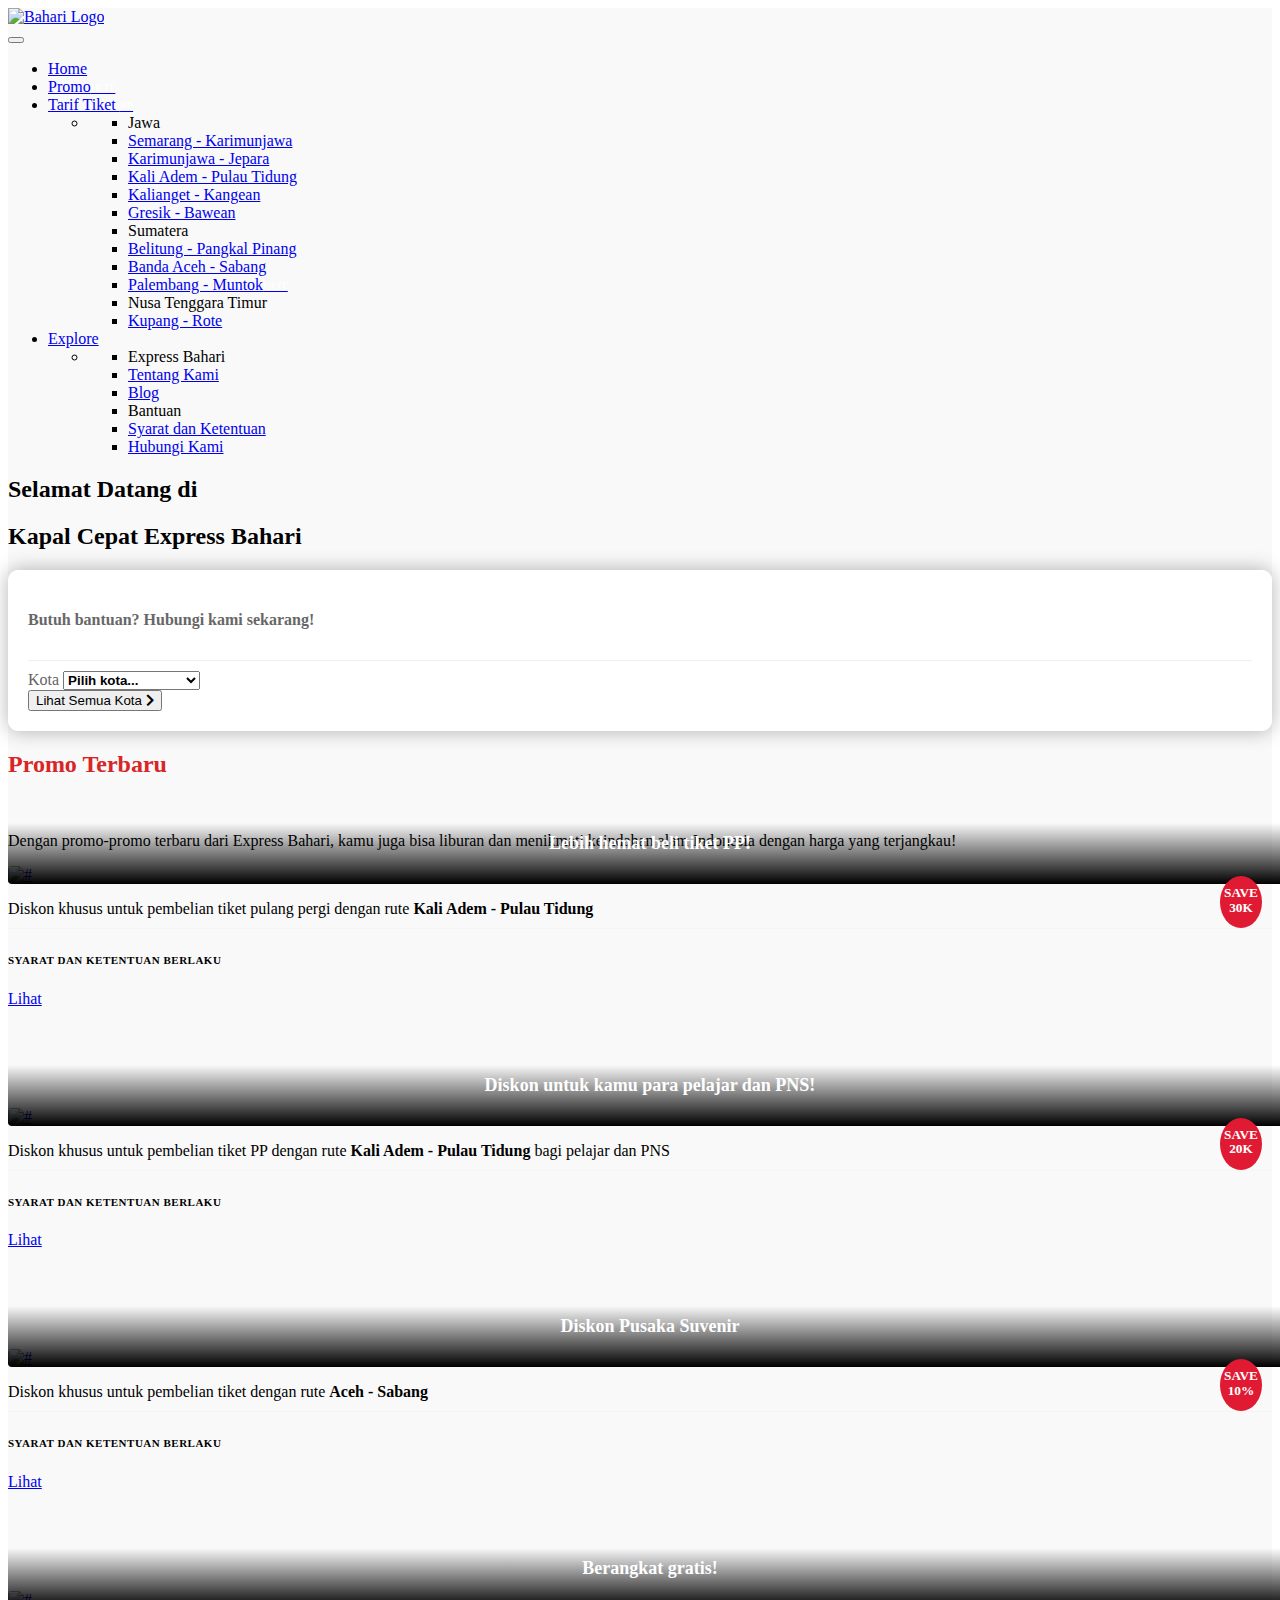
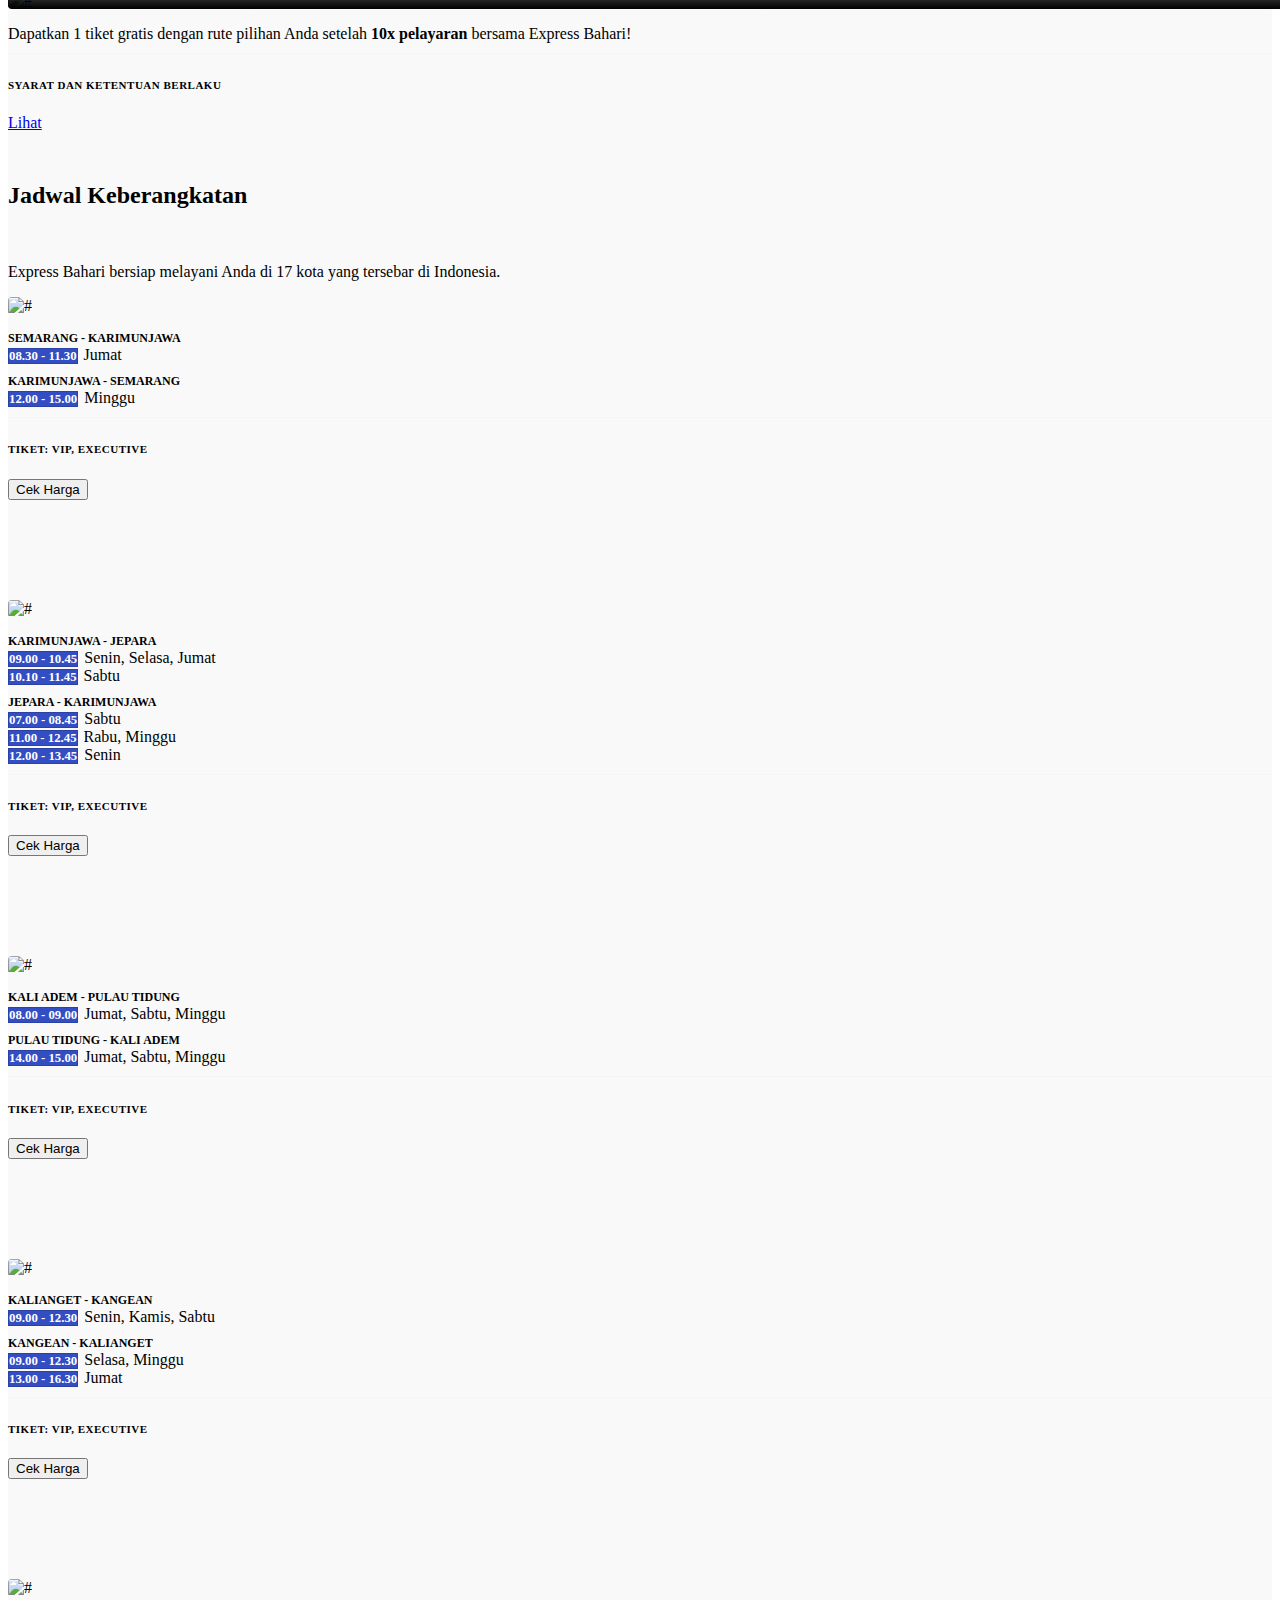
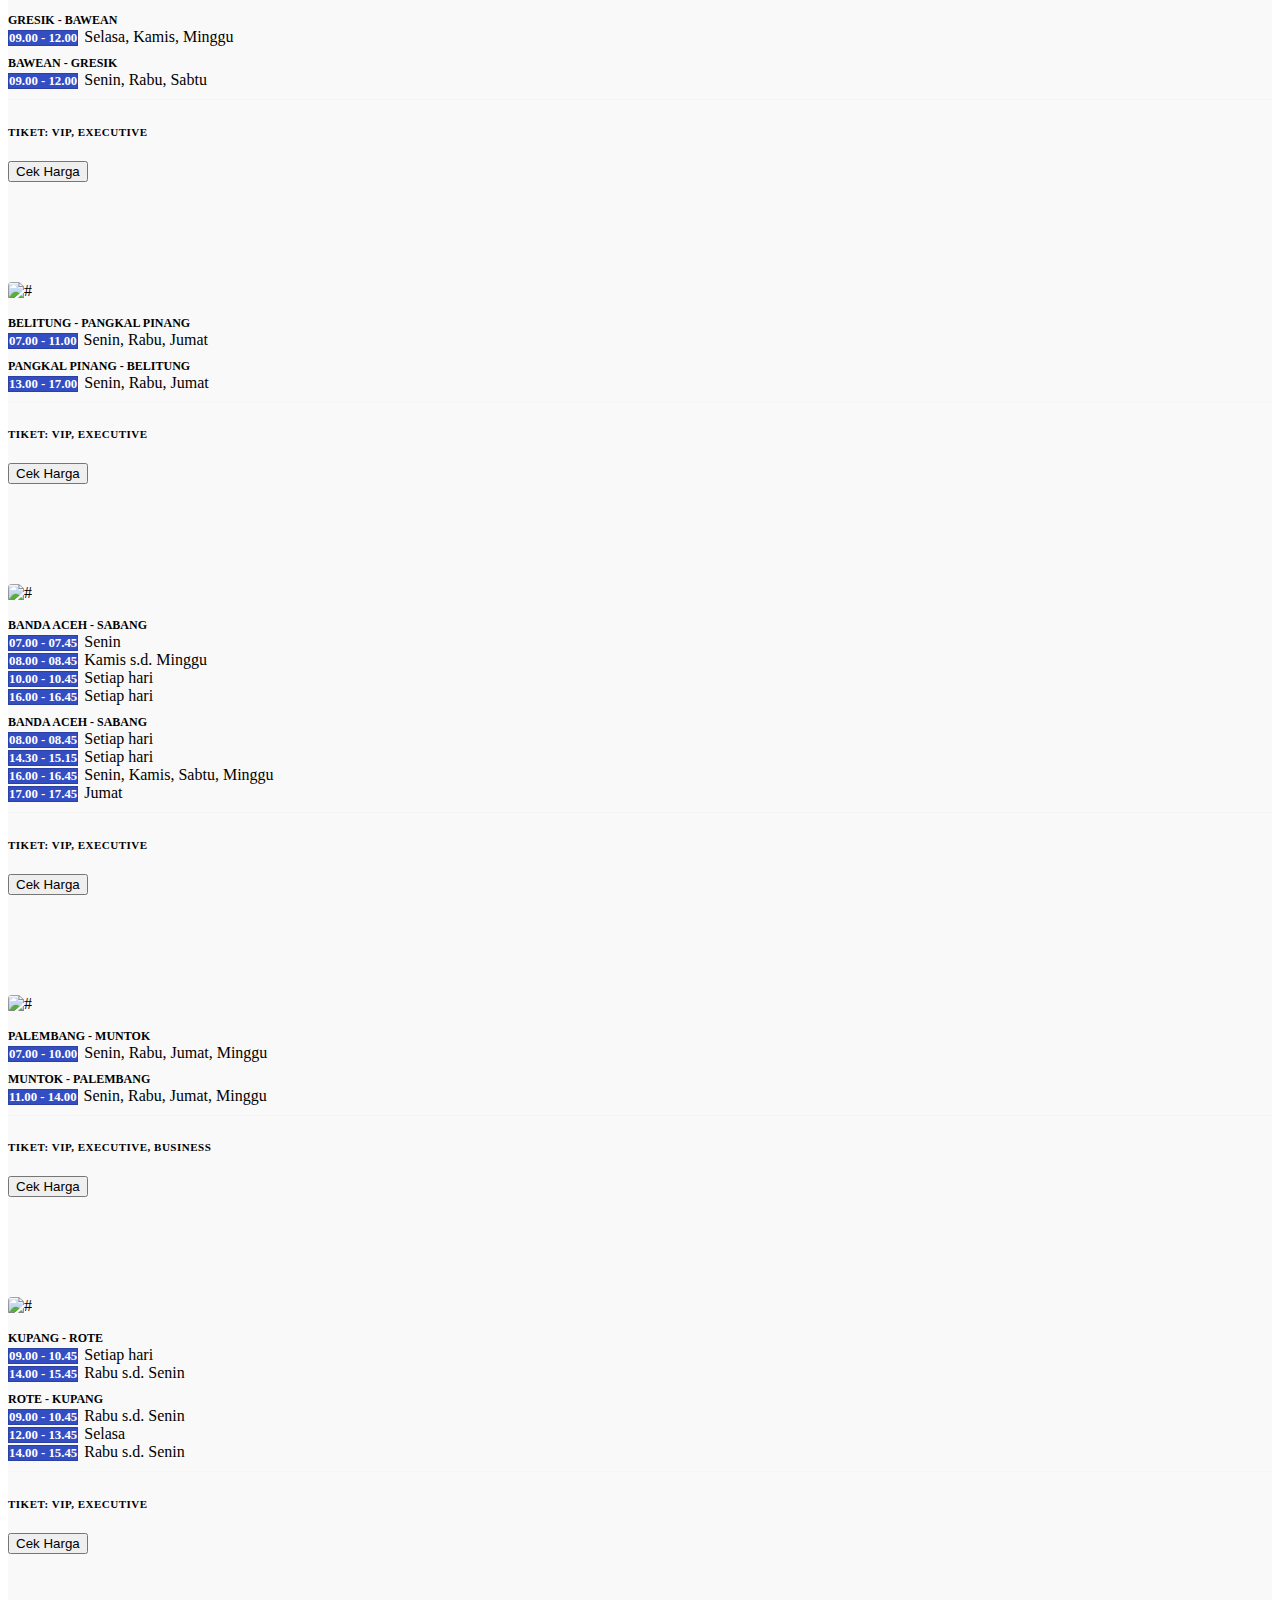
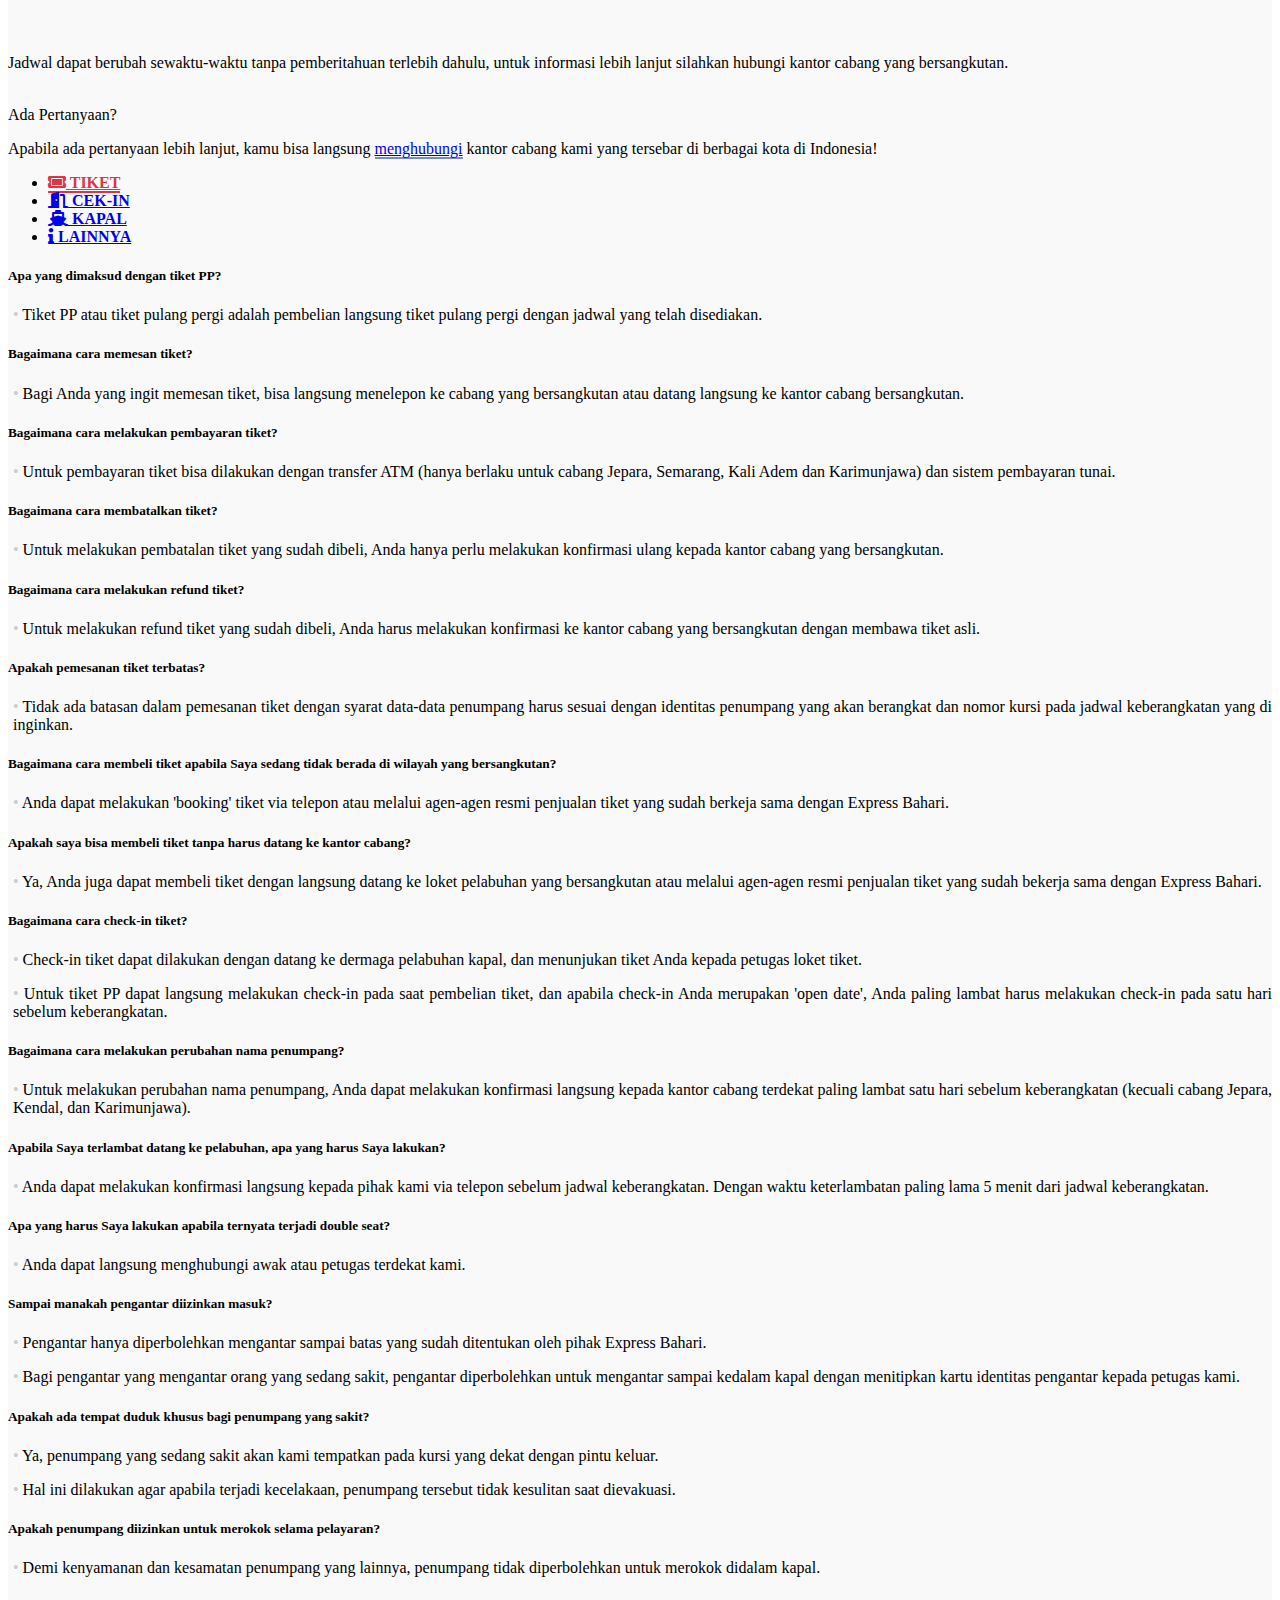
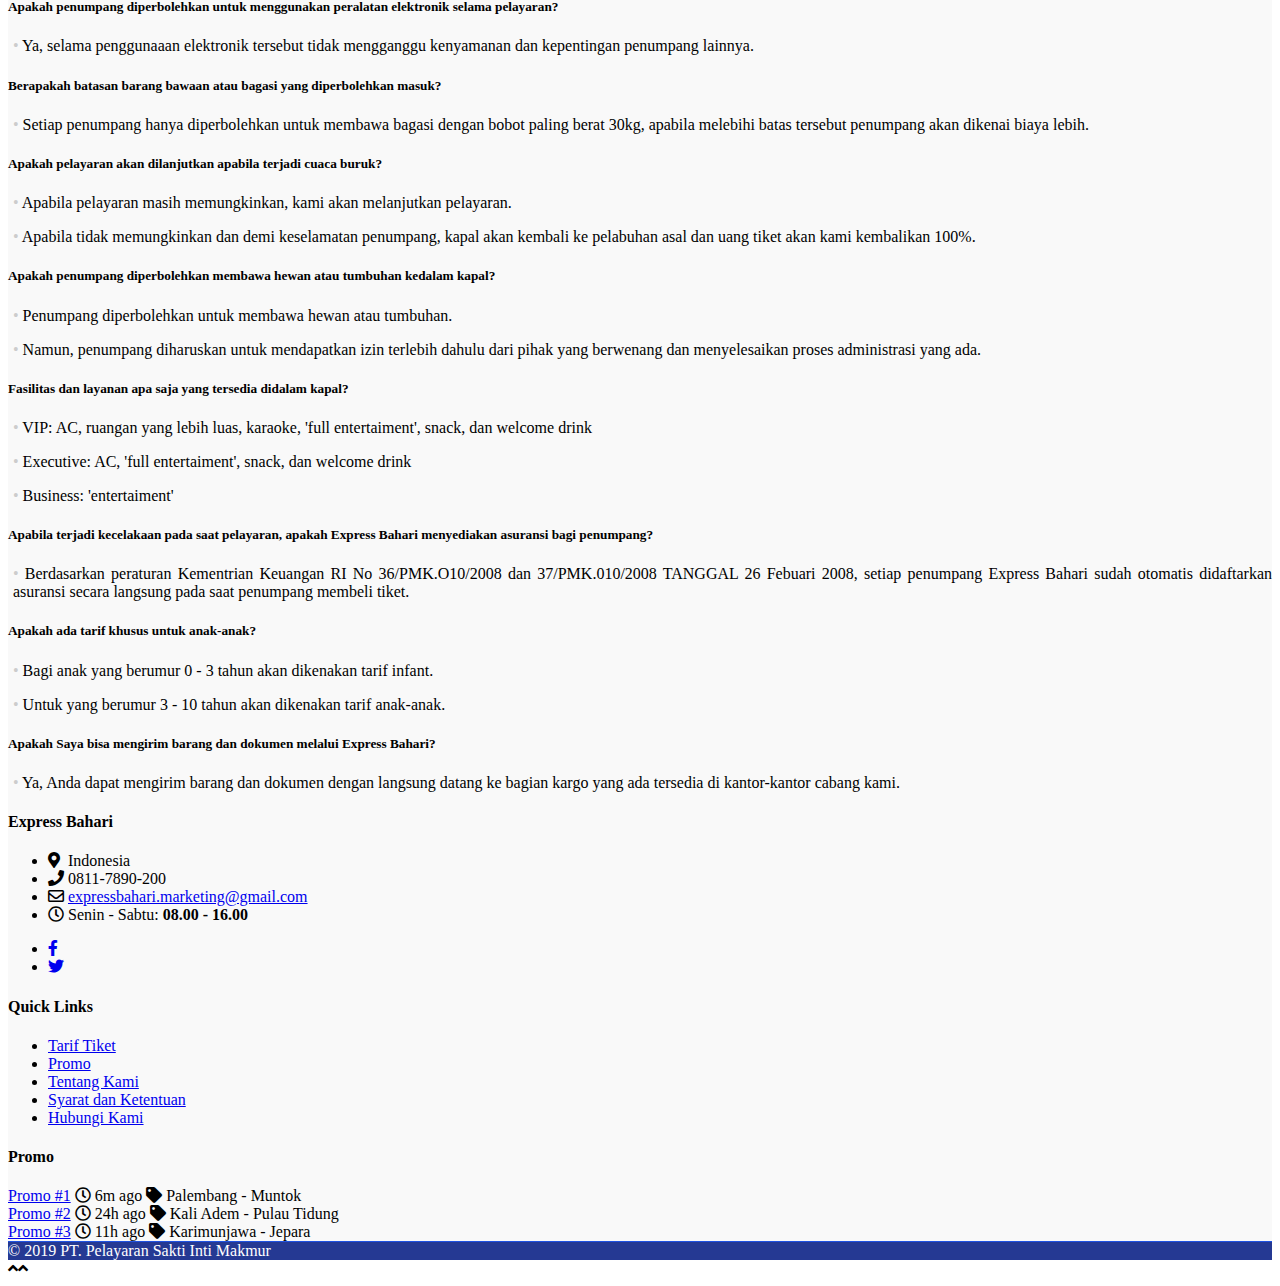
==== commit 941e8be1: "updated header per client request" ====
--- a/index.html
+++ b/index.html
@@ -132,8 +132,8 @@
 						<div class="row">
 							<div class="col-lg-7">
 								<div class="text-light p-b-20">
-									<h2 class="text-large no-margin text-colored">17 Kota di Indonesia</h2>
-									<h2 class="text-medium no-margin">"Kami Bangga Melayani Anda"</h2>
+										<h2 class="text-small no-margin">Selamat Datang di</h2>								
+        									<h2 class="text-large no-margin text-colored">Kapal Cepat Express Bahari</h2>
 								</div>
 							</div>
 							<div class="col-lg-5">
@@ -409,7 +409,7 @@
 				</div>
 			</div>
 		</section>
-		<section>
+		<section class="less-bottom-sp">
 			<div class="container" id="jadwal">
 				<div class="text-center m-t-0">
 					<h2 class="text-medium m-t-0">Jadwal Keberangkatan</h2>
@@ -439,7 +439,7 @@
 									</div>
 									<div class="modal-body-price">
 										<p class="p-price"><span class="badge tipe-seat">Executive</span> Rp. 230.000,- <span class="badge tipe-seat">VIP</span> Rp. 350.000,-</p>
-										<p><span class="tipe-lain">Infant</span> Rp. 15.000,-<br>
+										<p><span class="tipe-lain">Infant</span> Rp. 30.000,-<br>
 										<span class="footnote">Belum termasuk Pass Pelabuhan</span></p>
 									</div><a href="tarif.html#semarang-karimunjawa">
 									<div class="modal-footer-price">
@@ -505,7 +505,7 @@
 									</div>
 									<div class="modal-body-price">
 										<p class="p-price"><span class="badge tipe-seat">Executive</span> Rp. 75.000,- <span class="badge tipe-seat">VIP</span> Rp. 110.000,-</p>
-										<p><span class="tipe-lain">Infant</span> Rp. 10.000,-<br>
+										<p><span class="tipe-lain">Infant</span> Rp. 20.000,-<br>
 										<span class="footnote">Belum termasuk Pass Pelabuhan</span></p>
 									</div>
 									 <a href="tarif.html#kaliadem-tidung">
@@ -995,4 +995,4 @@
 	             });
 	</script>
 </body>
-</html>+</html>
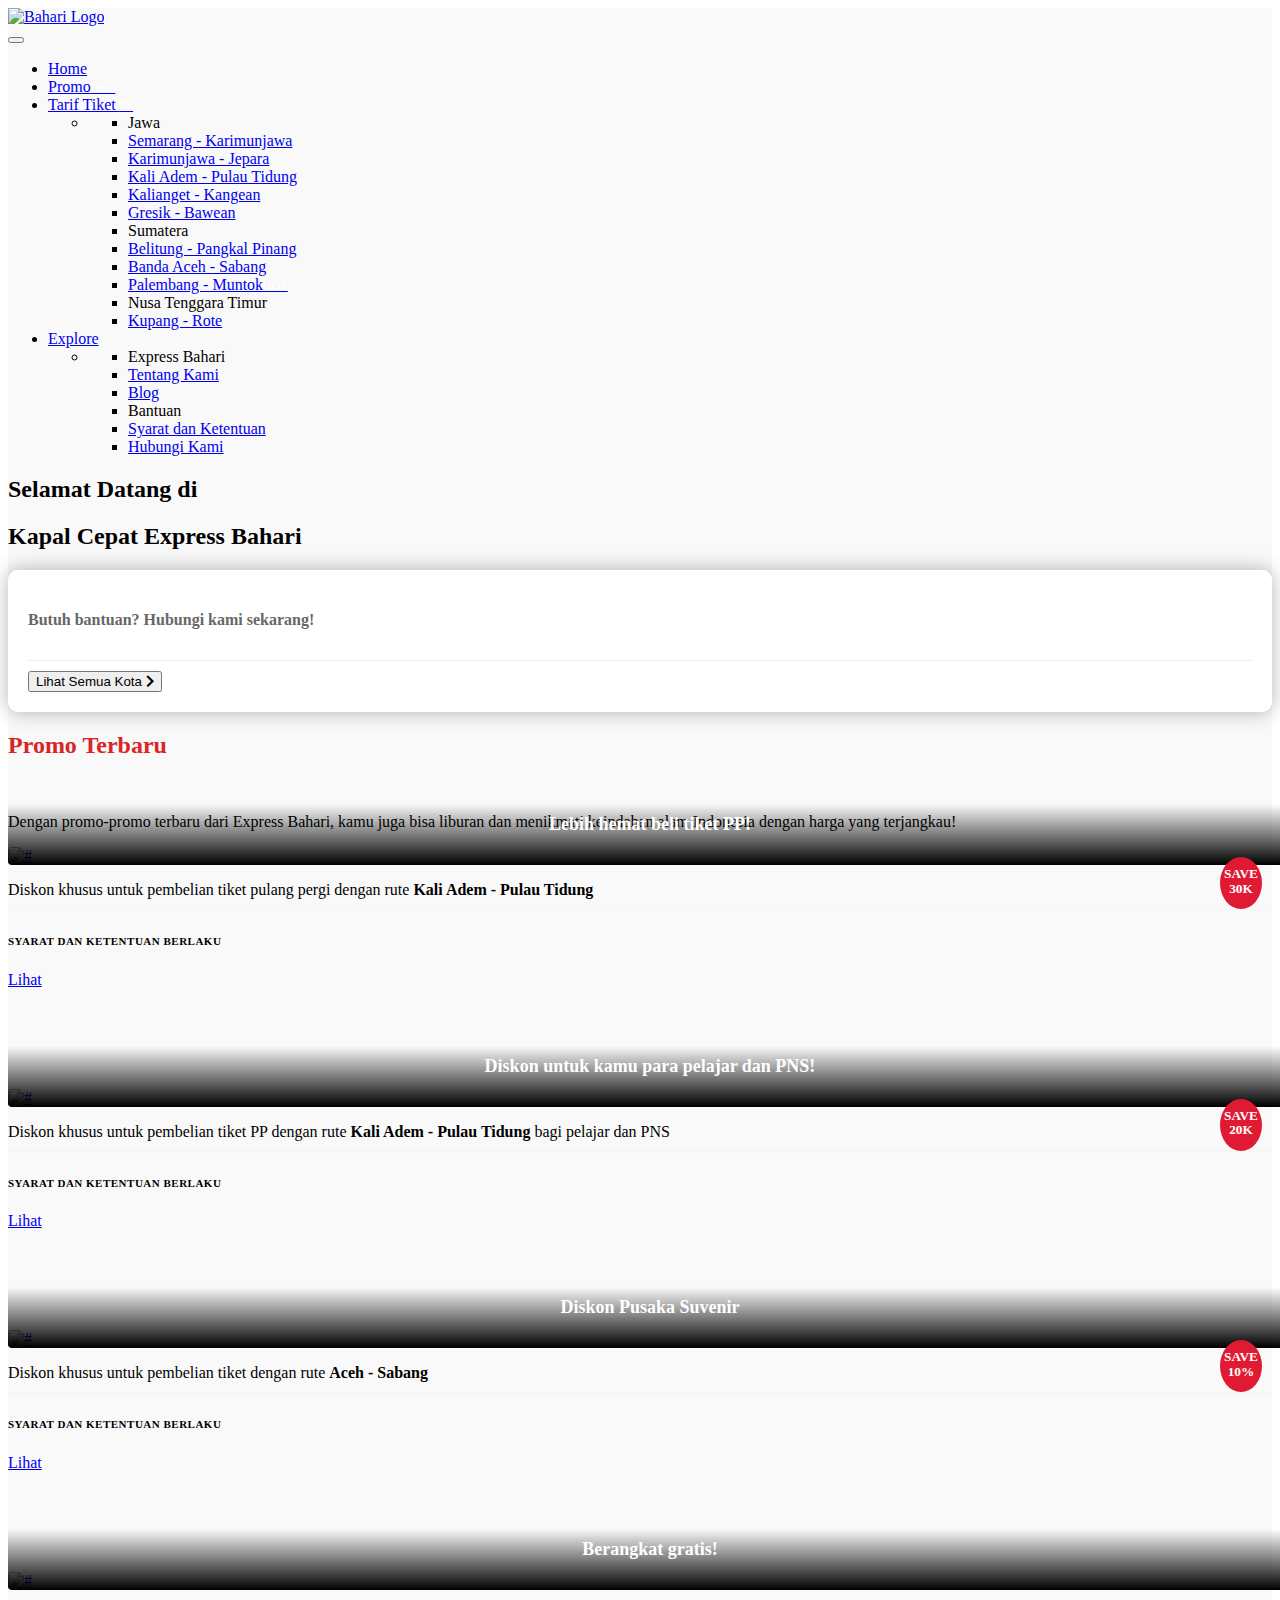
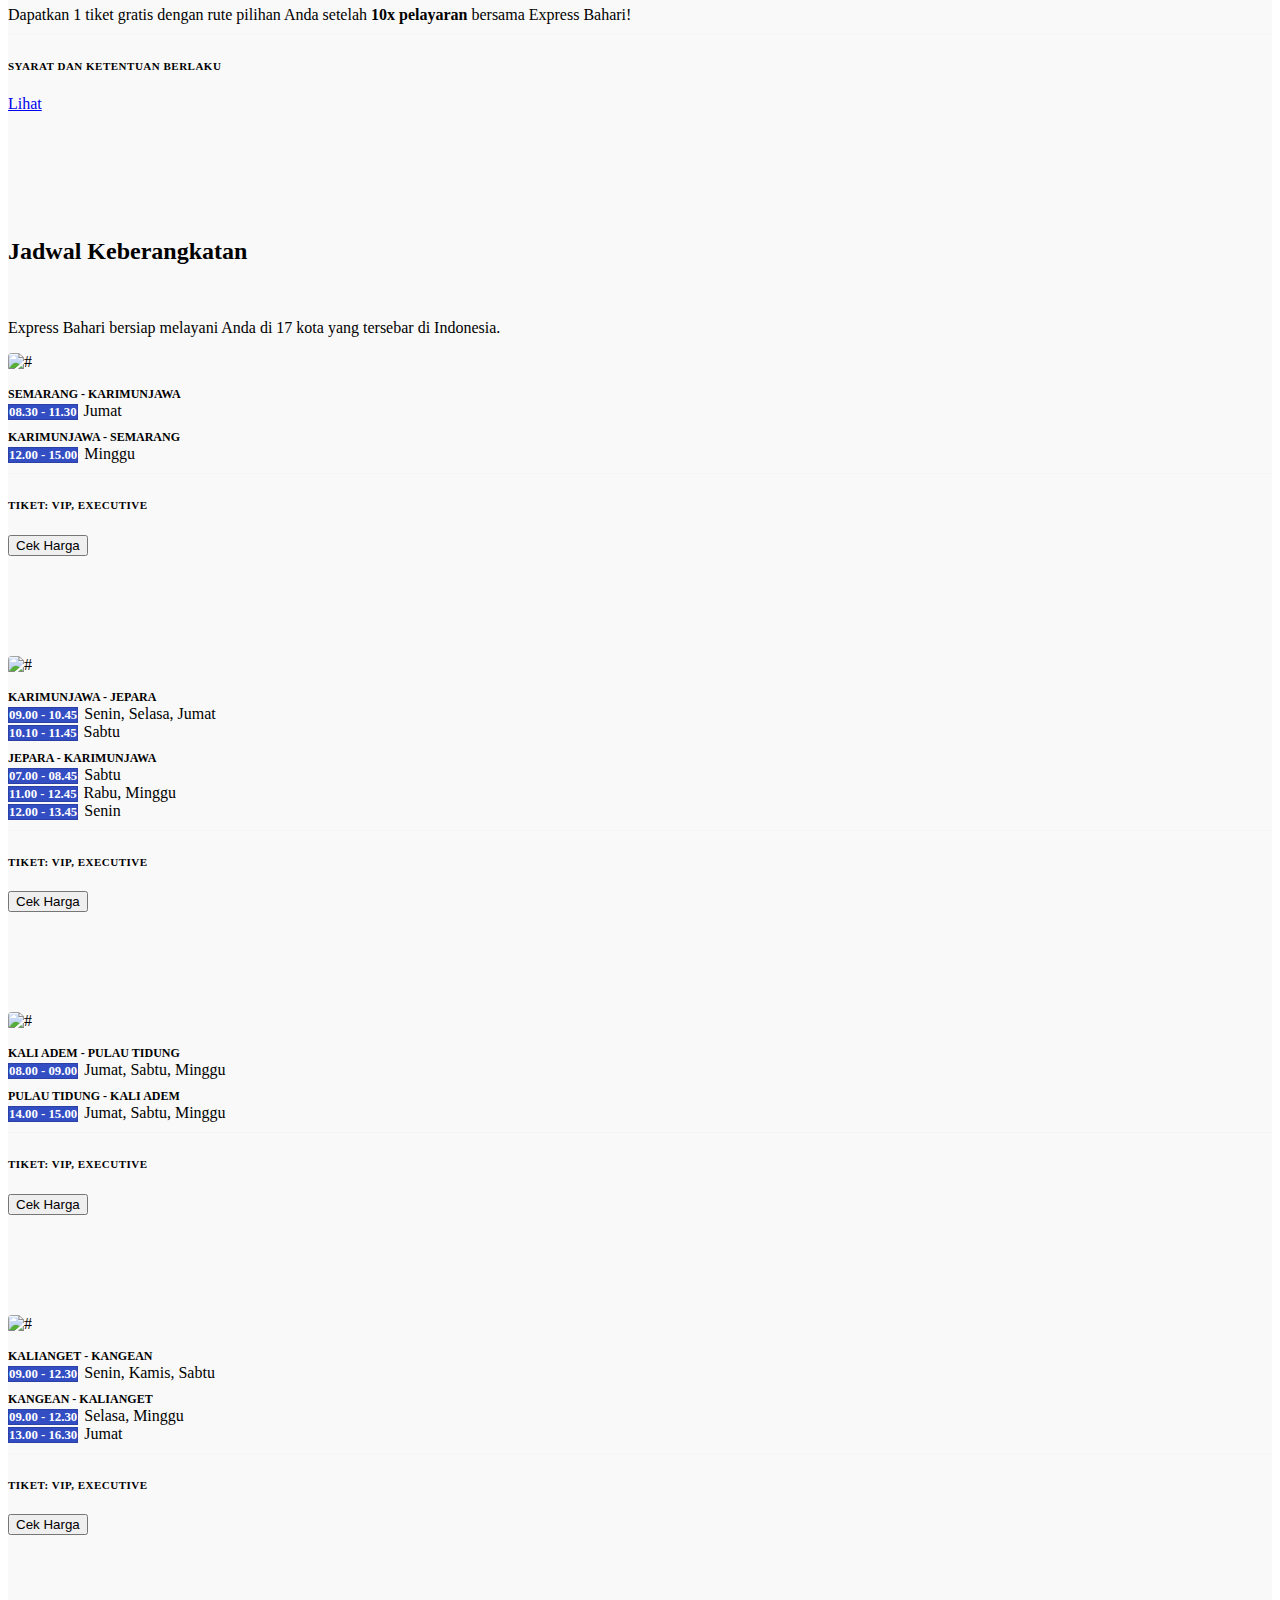
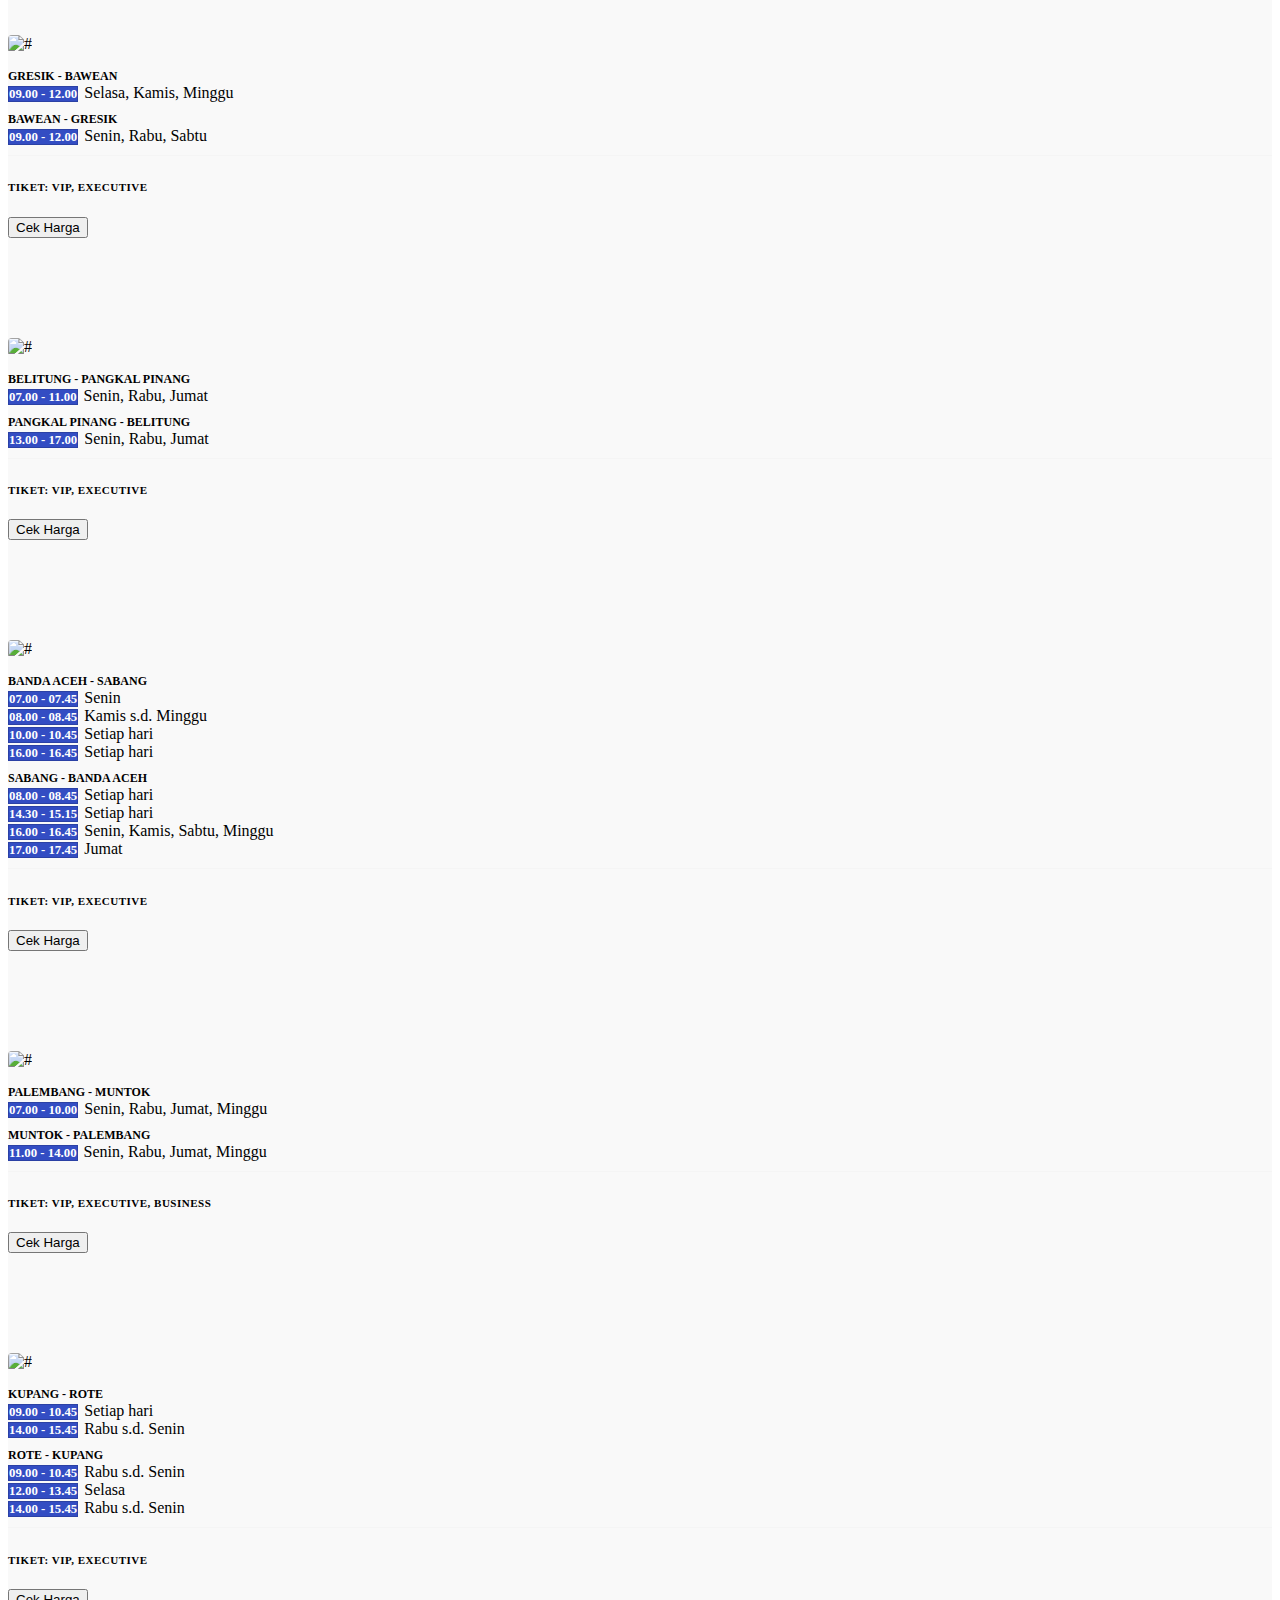
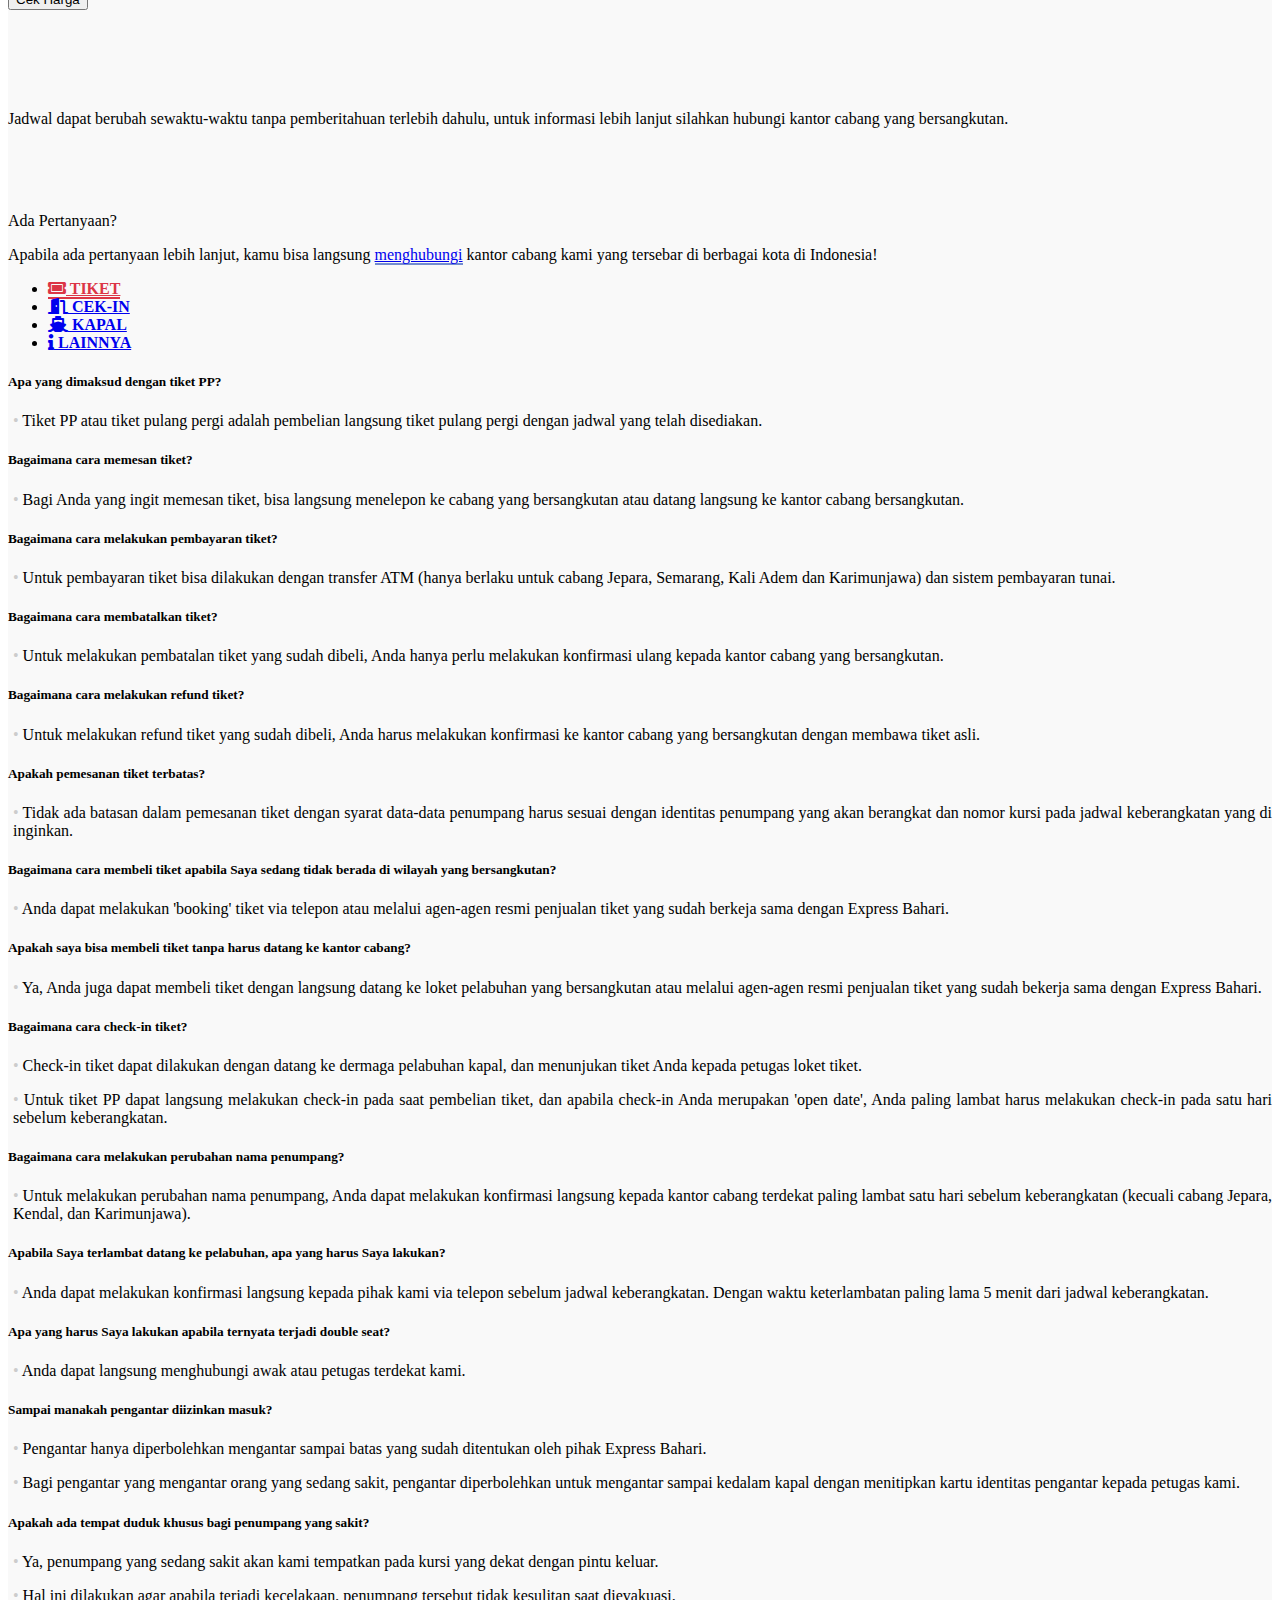
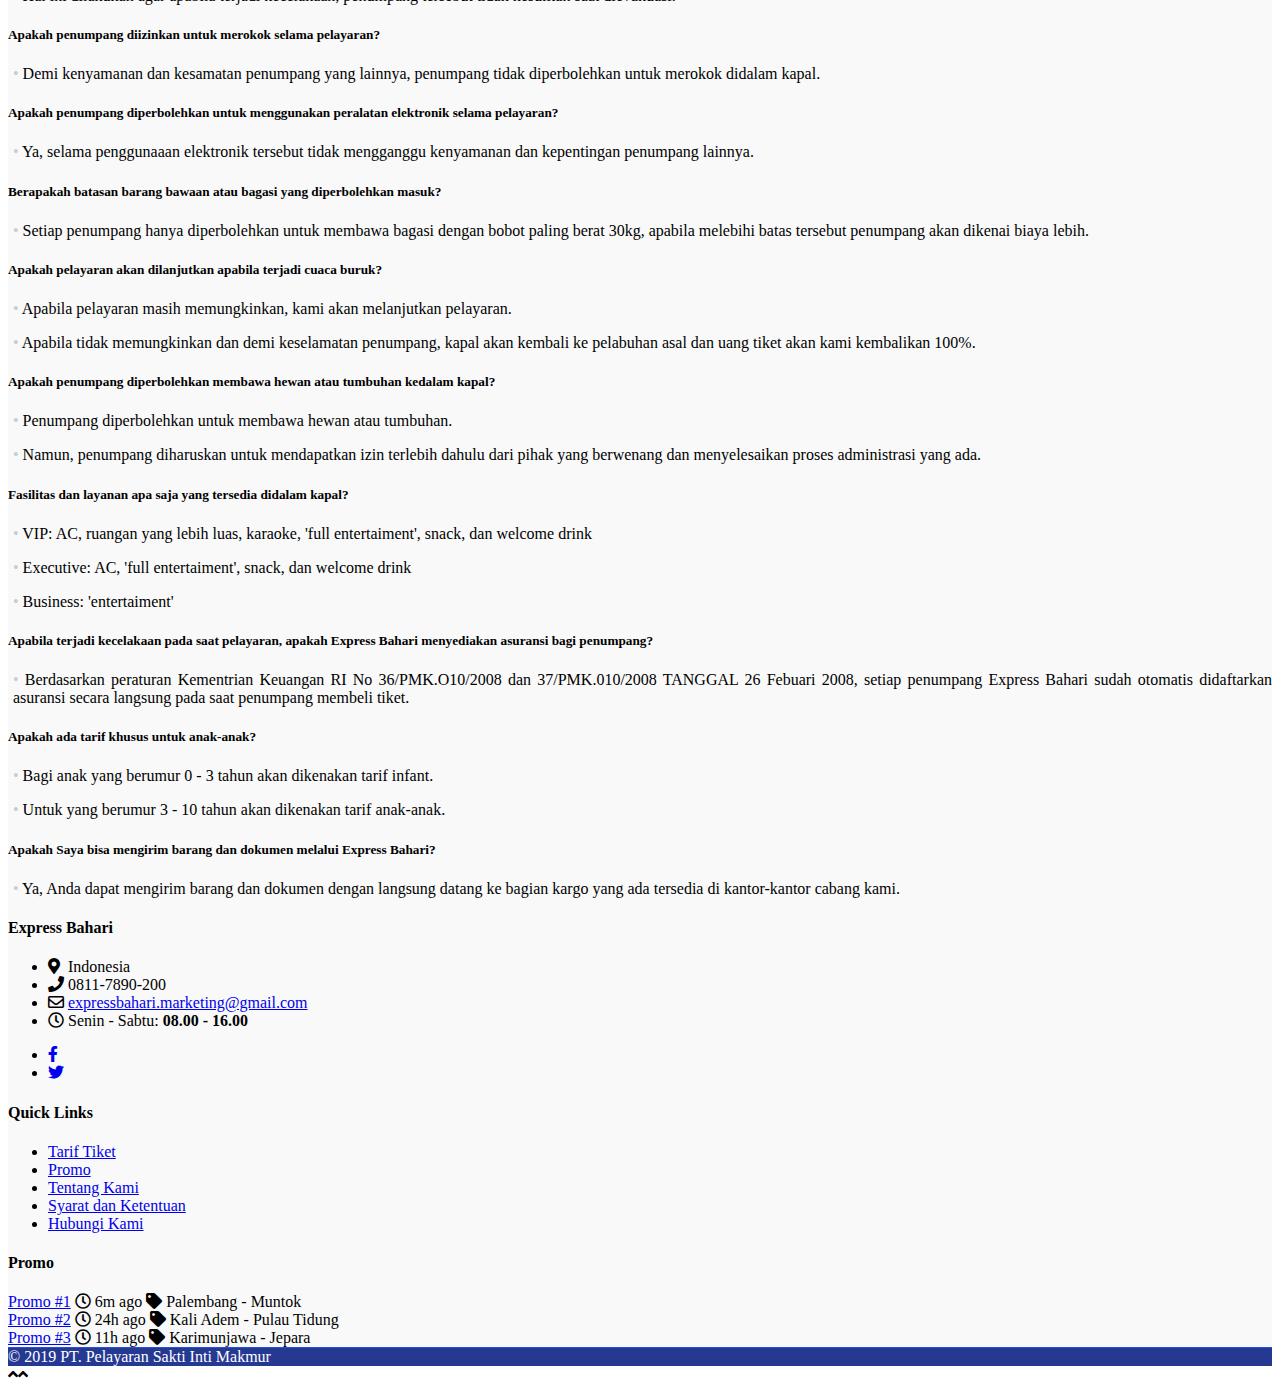
==== commit e5c627a2: "updated tarif and small fix on homepage" ====
--- a/index.html
+++ b/index.html
@@ -130,18 +130,18 @@
 				<div class="text-middle">
 					<div class="container">
 						<div class="row">
-							<div class="col-lg-7">
+							<div class="col-lg-8">
 								<div class="text-light p-b-20">
 										<h2 class="text-small no-margin">Selamat Datang di</h2>								
         									<h2 class="text-large no-margin text-colored">Kapal Cepat Express Bahari</h2>
 								</div>
 							</div>
-							<div class="col-lg-5">
+							<div class="col-lg-4">
 								<div id="contact-card">
 									<div class="hubungi-hero">
 										<h4>Butuh bantuan? Hubungi kami sekarang!</h4>
 									</div>
-									<div class="row">
+									<div class="row" style="display: none">
 										<div class="col-lg-12 list-kota-hero">
 											<div class="form-group">
 												<label>Kota</label> <select class="form-control" id="pilih-pulau-kota" style="font-weight: 700">
@@ -614,7 +614,7 @@
 								<p><span class="kota">Banda Aceh - Sabang</span> <span class="badge jadwalkb">07.00 - 07.45</span>Senin<br>
 								<span class="badge jadwalkb">08.00 - 08.45</span>Kamis s.d. Minggu<br>
 								<span class="badge jadwalkb">10.00 - 10.45</span>Setiap hari<br>
-								<span class="badge jadwalkb">16.00 - 16.45</span>Setiap hari <span class="kota">Banda Aceh - Sabang</span> <span class="badge jadwalkb">08.00 - 08.45</span>Setiap hari<br>
+								<span class="badge jadwalkb">16.00 - 16.45</span>Setiap hari <span class="kota">Sabang - Banda Aceh</span> <span class="badge jadwalkb">08.00 - 08.45</span>Setiap hari<br>
 								<span class="badge jadwalkb">14.30 - 15.15</span>Setiap hari<br>
 								<span class="badge jadwalkb">16.00 - 16.45</span>Senin, Kamis, Sabtu, Minggu<br>
 								<span class="badge jadwalkb">17.00 - 17.45</span>Jumat</p>
--- a/homepages/expbahari/css/expbahari.css
+++ b/homepages/expbahari/css/expbahari.css
@@ -20,6 +20,9 @@
 	-webkit-user-select: none;
 	-ms-user-select: none;
 }
+.less-bottom-sp{
+	padding: 80px 0px 50px 0px;
+}
 .modal-price {
 	display: none;
 	position: fixed;
@@ -590,10 +593,12 @@
 	color: rgba(0, 0, 0, 0.5) !important;
 }
 .jadwal-kbr {
-	margin-bottom: 0 !important;
-	box-shadow: none;
-	border-radius: 3px;
-	border-top: 5px solid #70758e;
+	margin-bottom: 20px !important;
+    box-shadow: none;
+    background-color: #fff;
+    border: 2px solid #e7e7e7;
+    border-radius: 3px;
+	padding: 0px 15px;
 }
 .jadwal-kbr:hover {
 	box-shadow: none !important;
@@ -619,6 +624,7 @@
 	color: #565656;
 	padding-top: 0px;
 	font-size: 13px;
+	margin-bottom: 13px;
 }
 .tarif-jadwal .kota {
 	text-transform: uppercase;
@@ -626,7 +632,9 @@
 	font-size: 12px;
 	display: block;
 	margin-top: 10px;
-	color: #fff !important;
+	color: #253993 !important;
+	border-bottom: 1px solid #ddd;
+    margin-bottom: 3px;
 }
 .tarif-jadwal .jadwalkb {
 	text-transform: uppercase;
